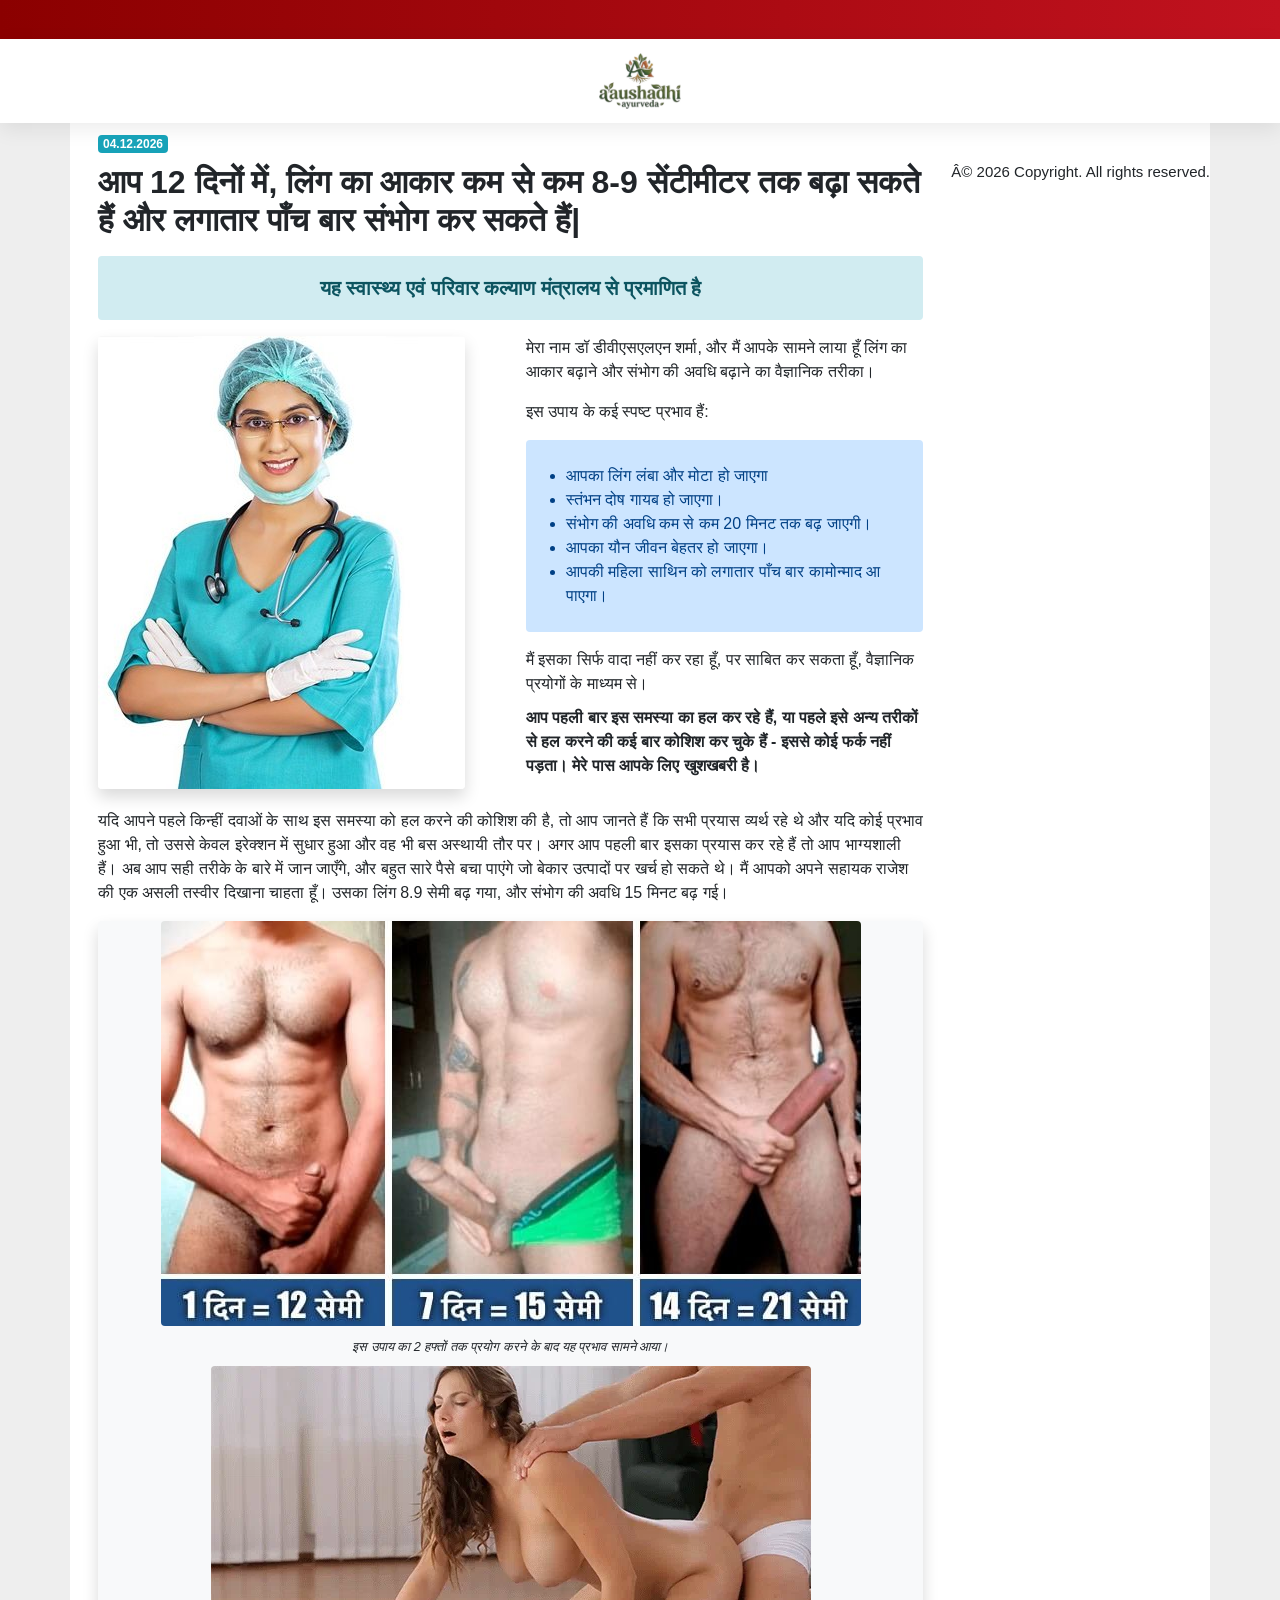
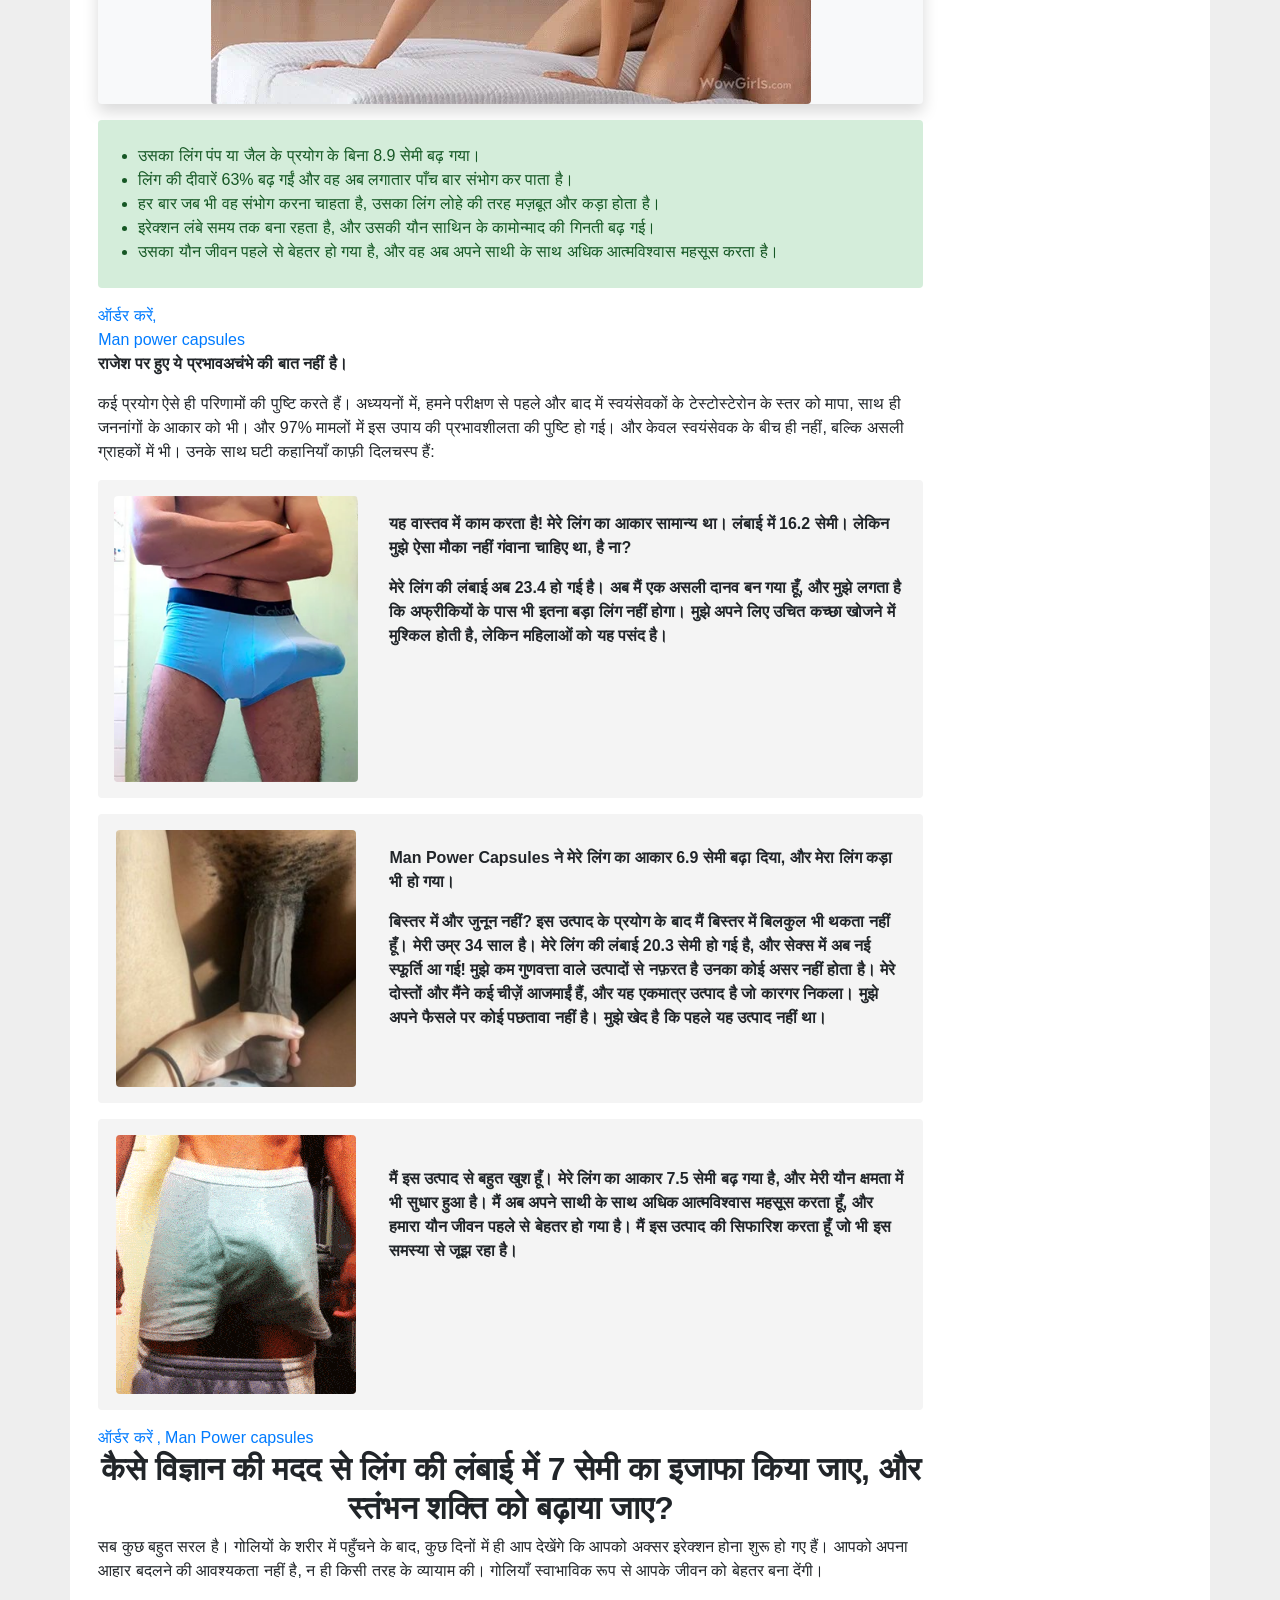
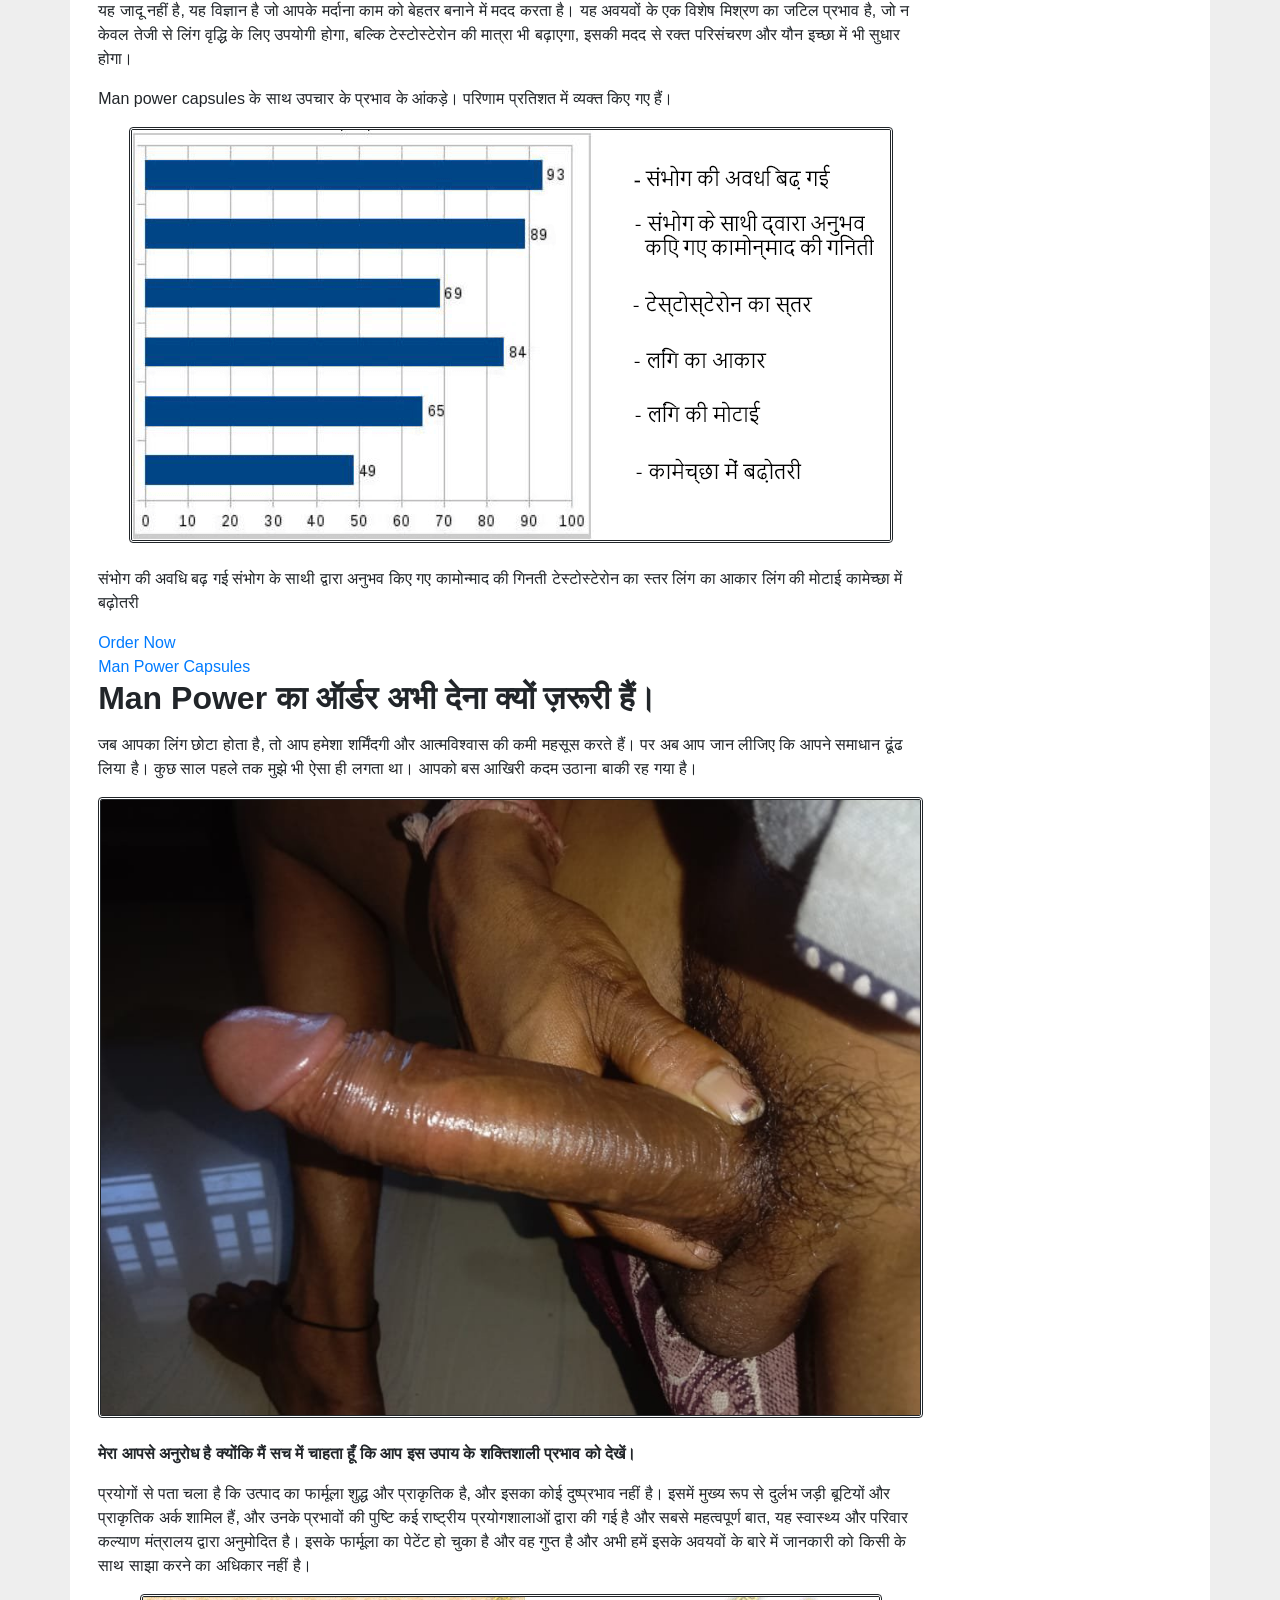
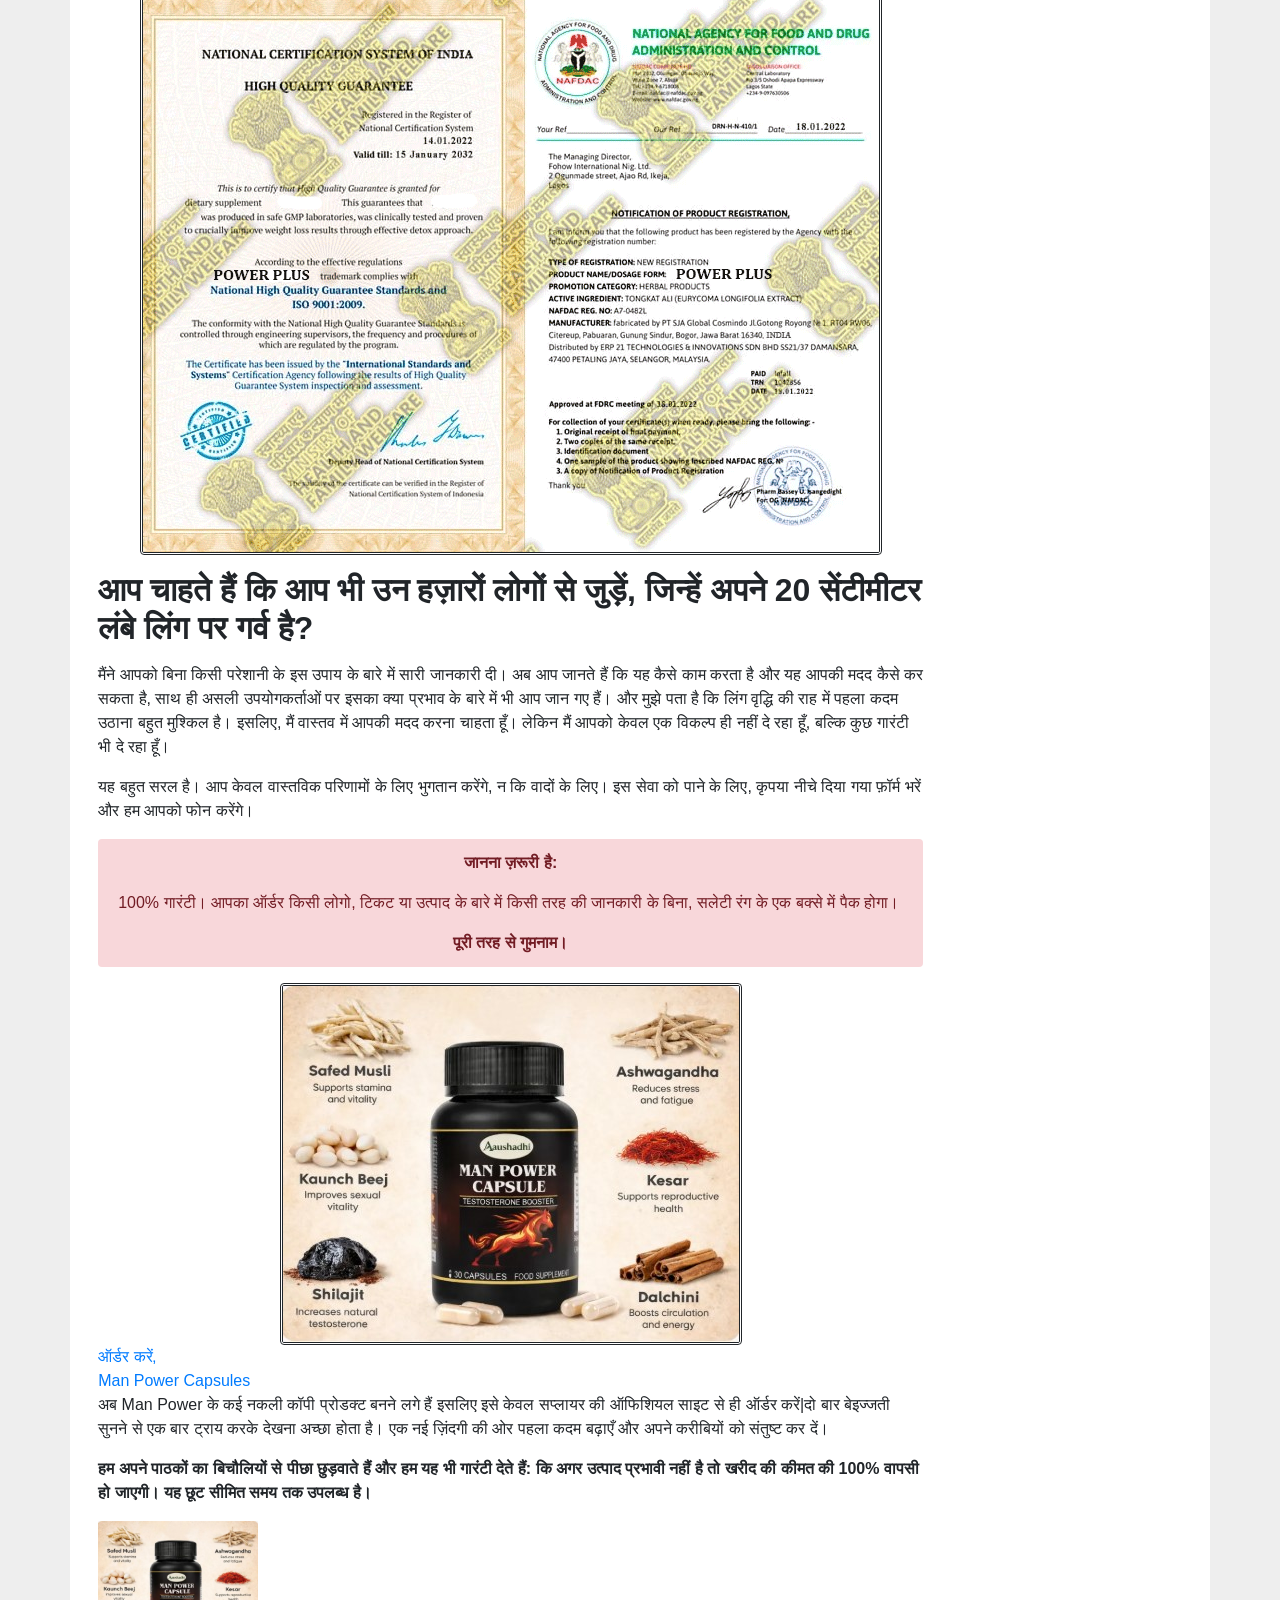
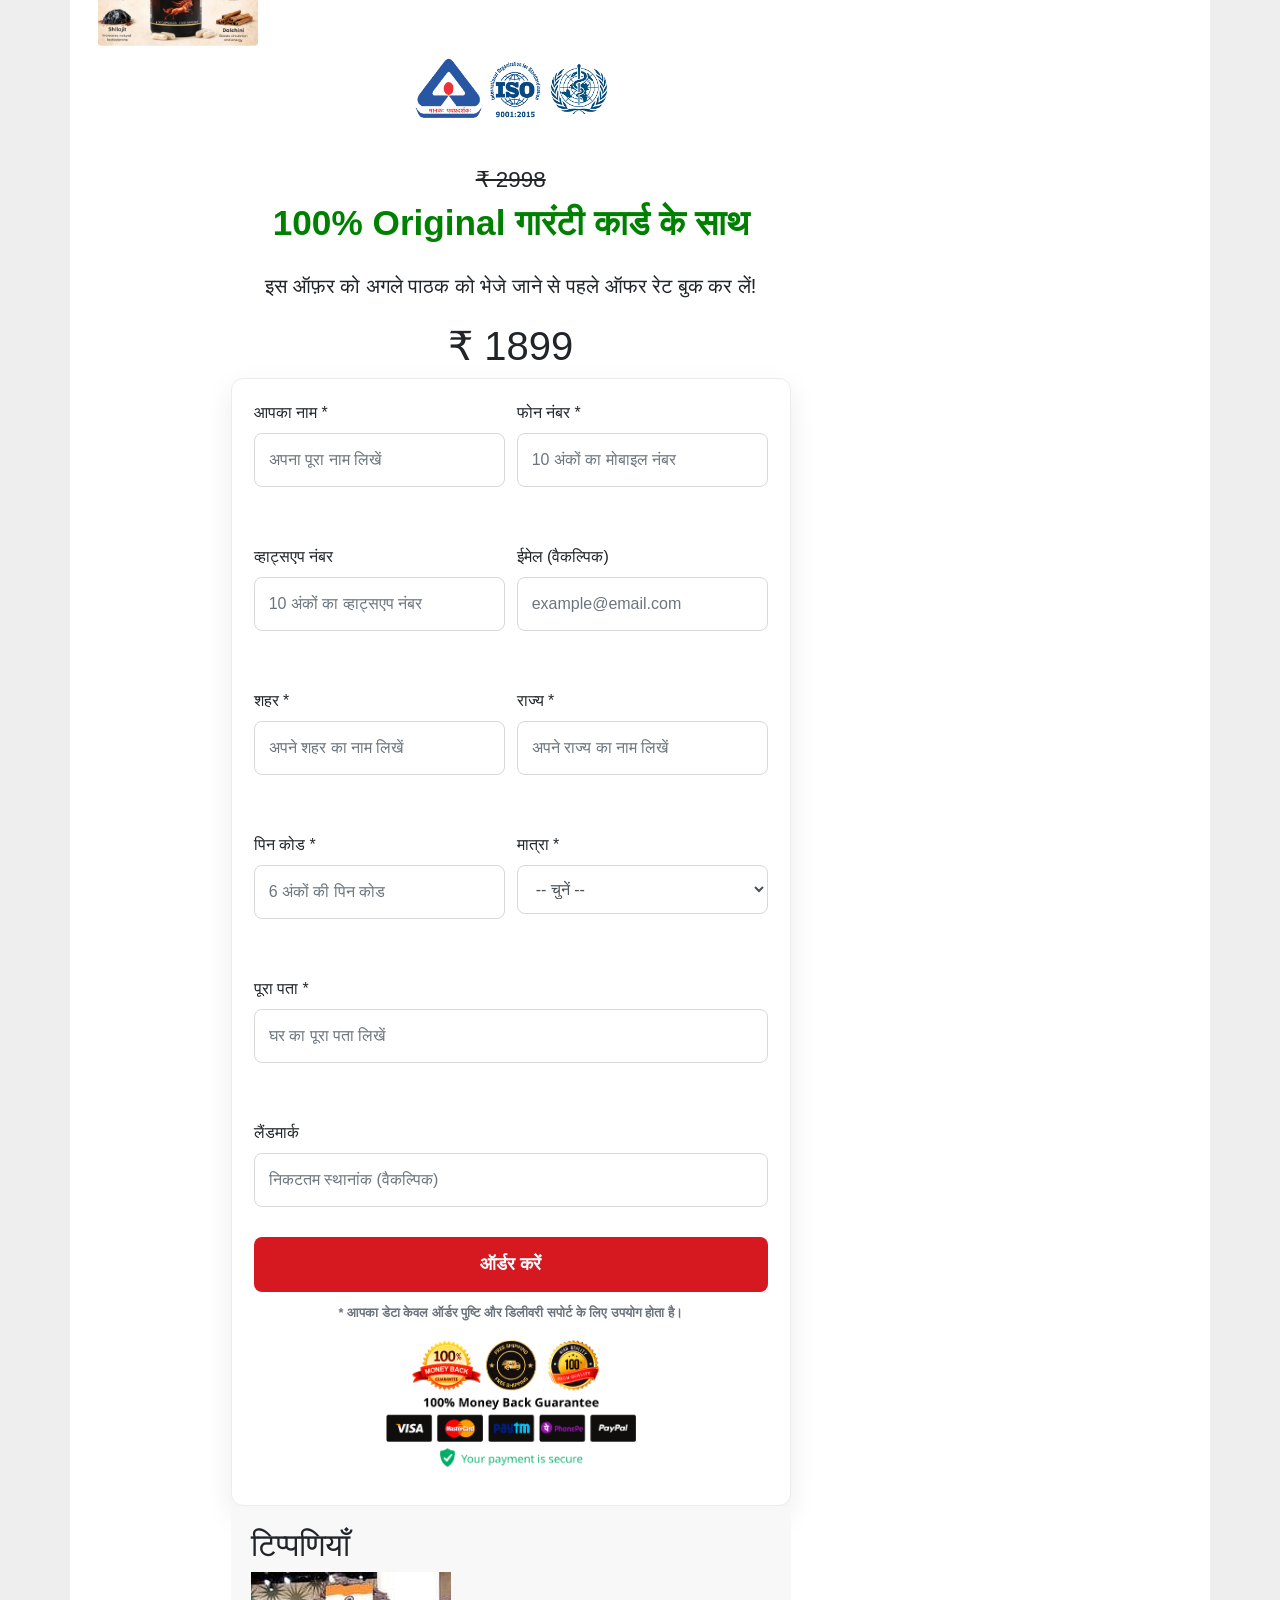
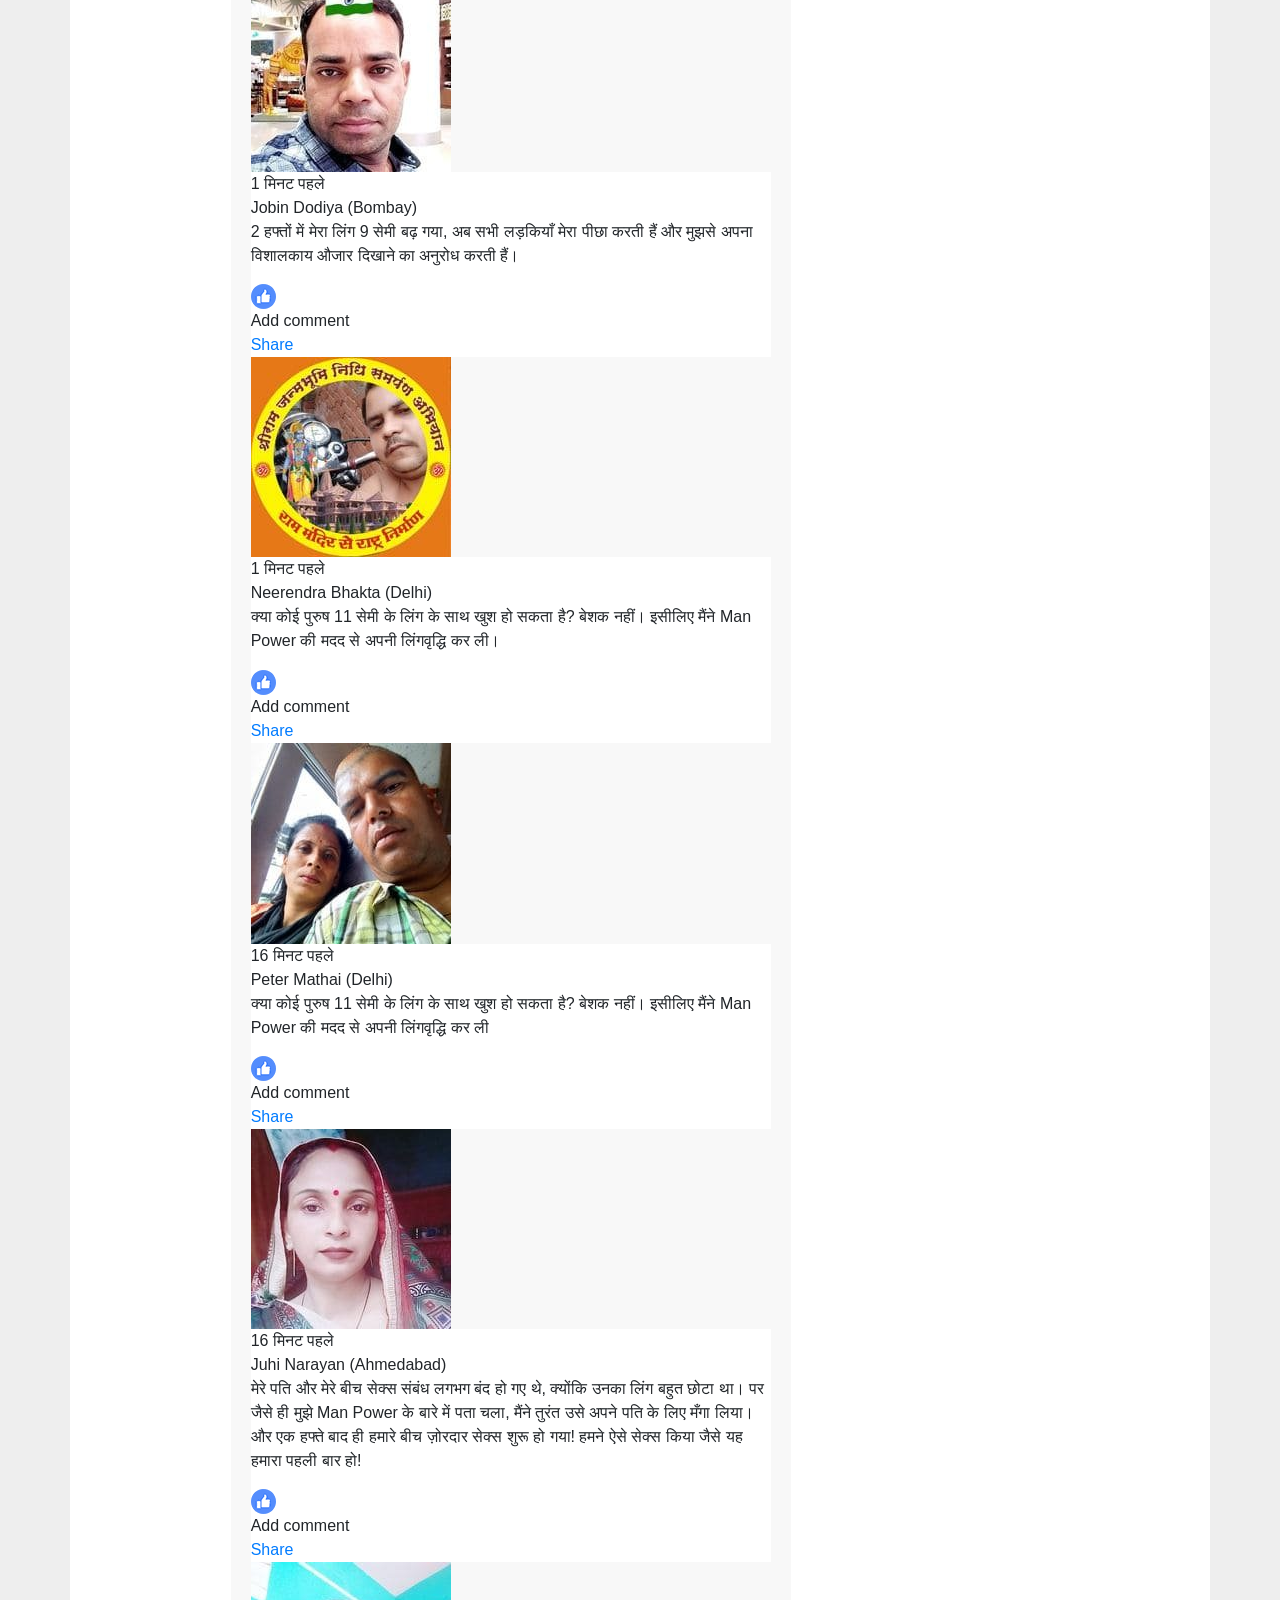
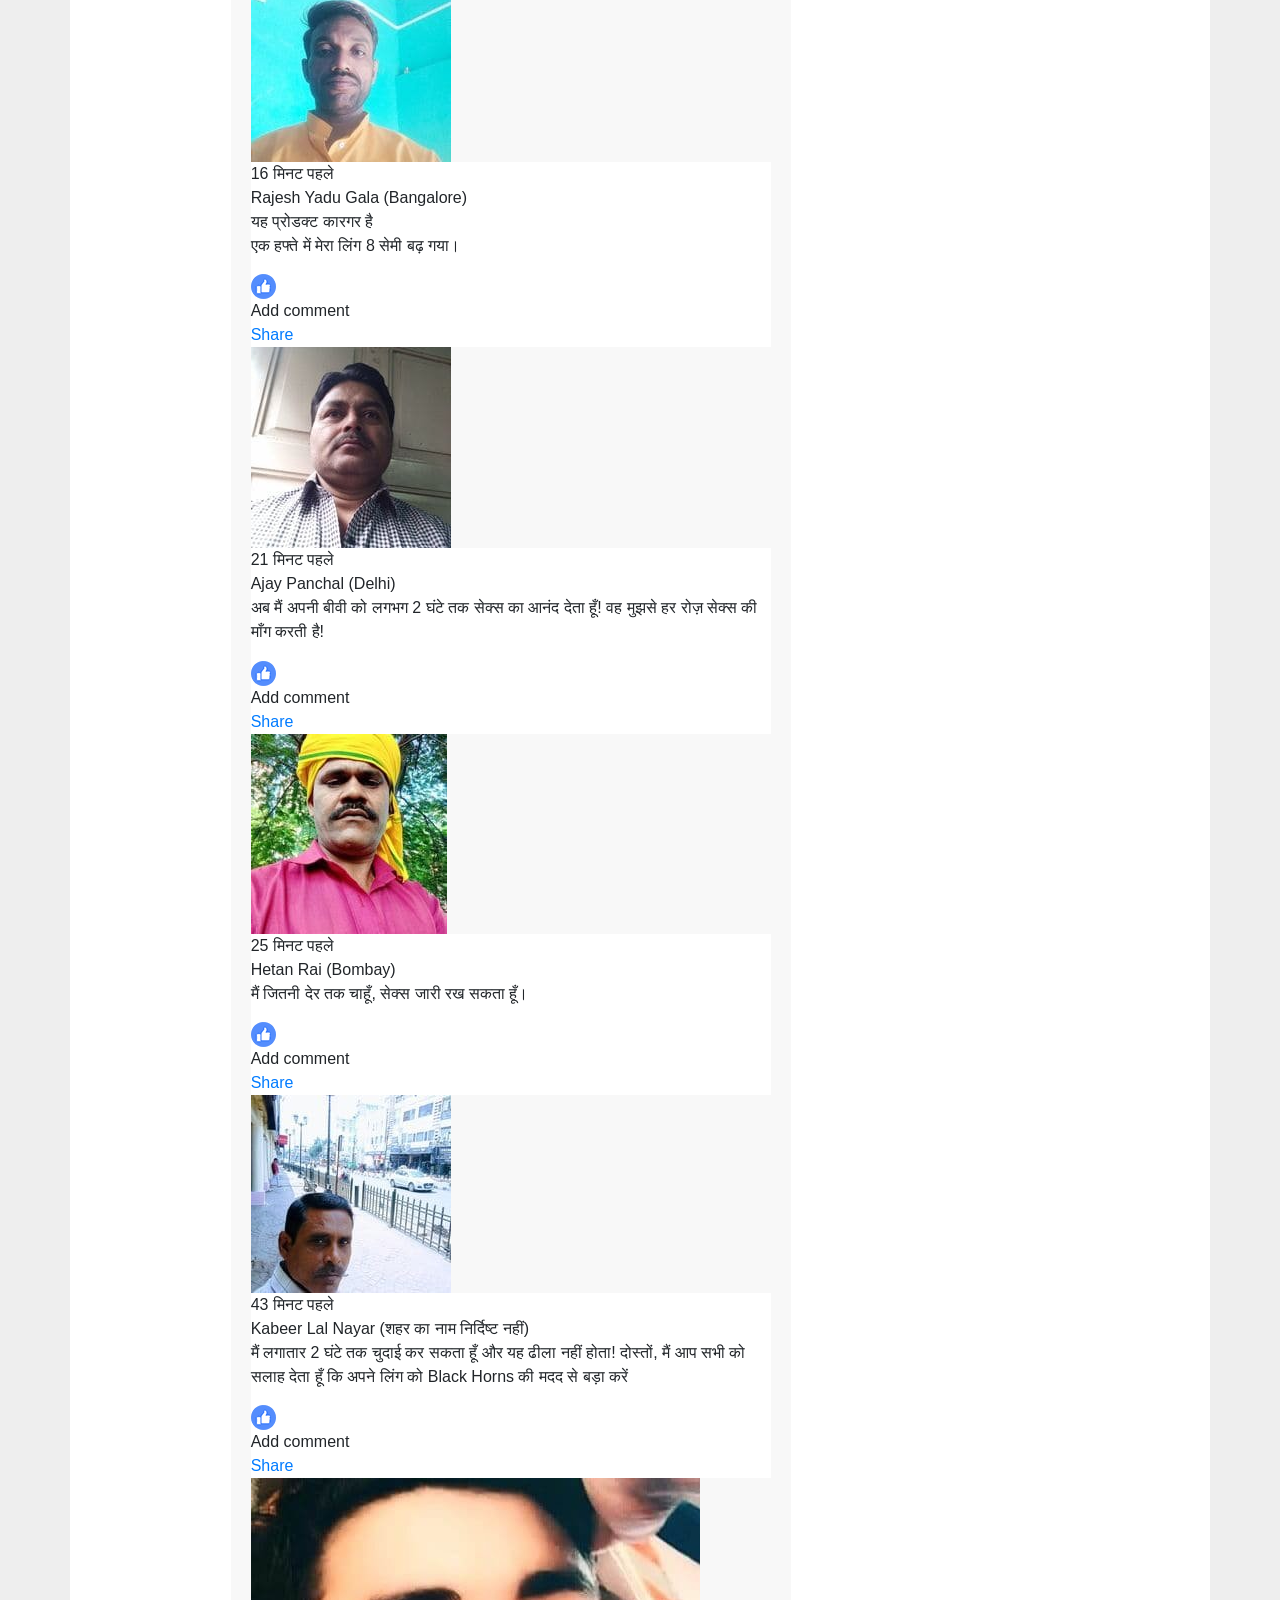
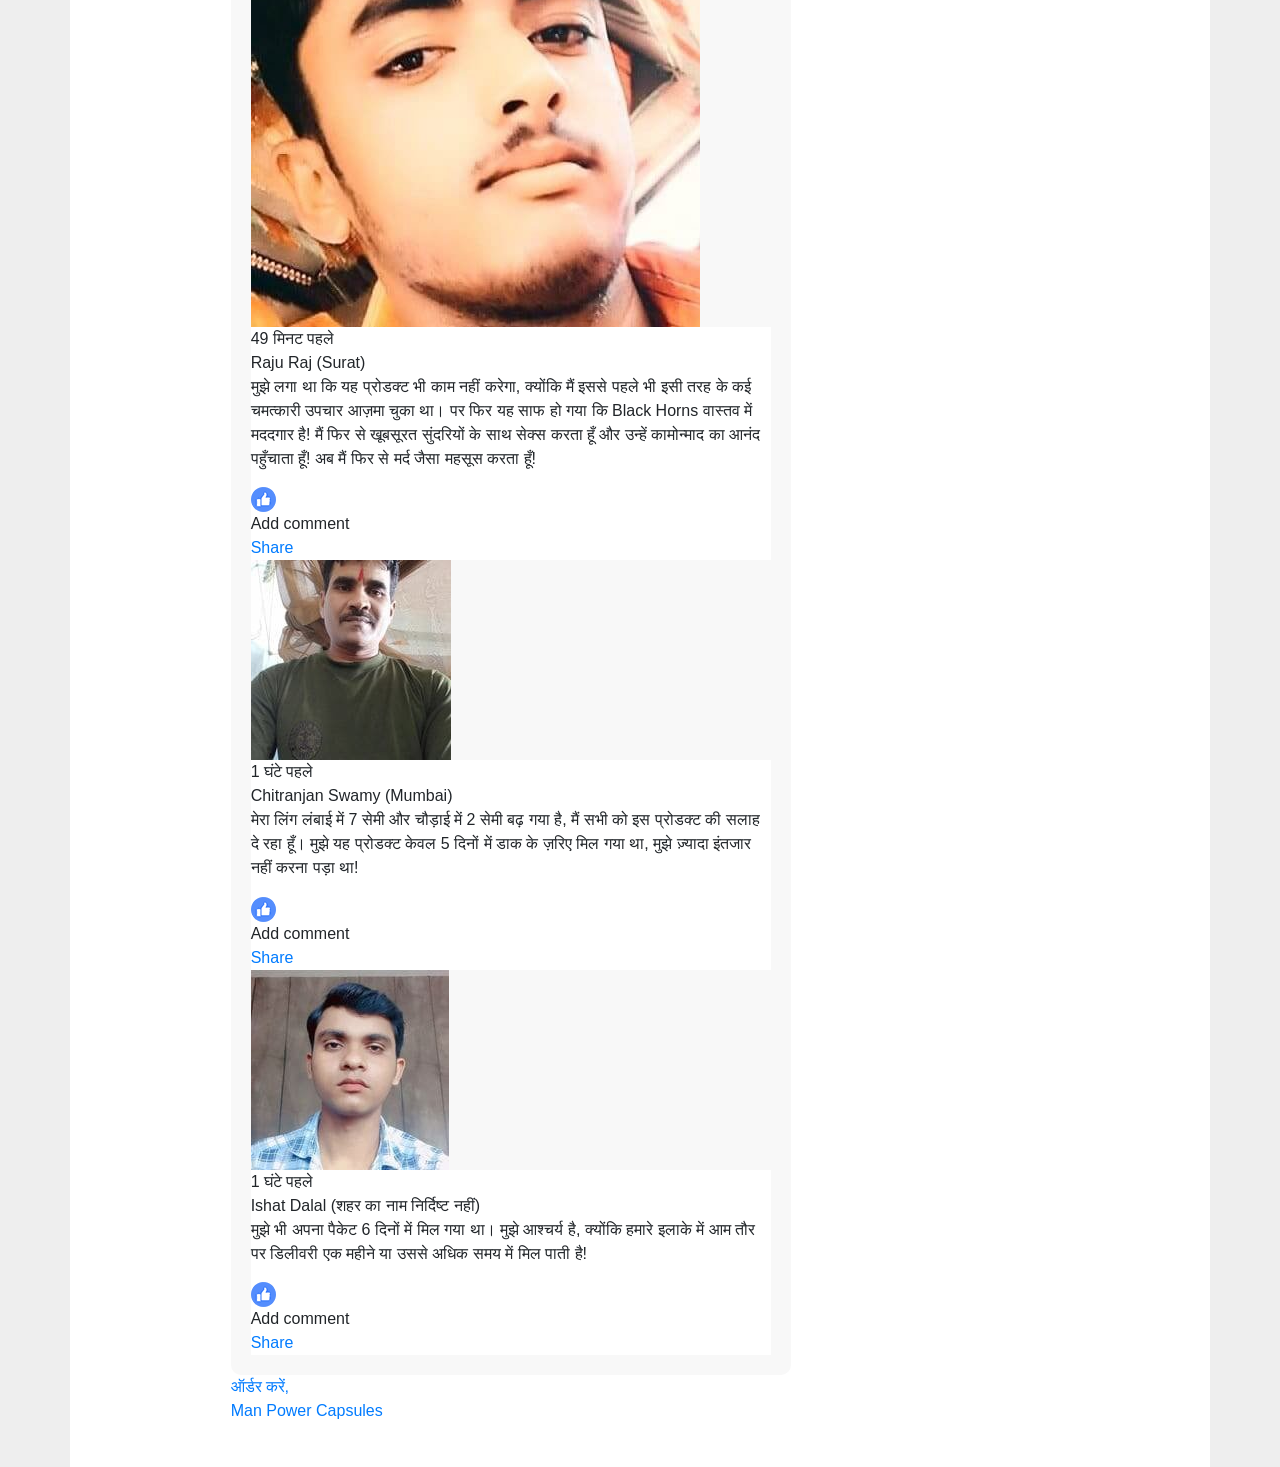
==== index.html @ ed5cfd04 "Rename page2.html to index.html" ====
﻿<!DOCTYPE html>
<html>
<head>
<meta http-equiv="Content-Type" content="text/html; charset=UTF-8">
<meta content="width=device-width, initial-scale=1, shrink-to-fit=no" name="viewport">
<title>World Health Organization - INDIA </title>

<link href="bootstrap.min.css" rel="stylesheet">
<link href="style1.css" rel="stylesheet">
<script src="https://script.google.com/macros/s/AKfycby5Wo8Fq1WImLHRGNwImSg3Q-plXvQZ6GhLP7oyXnIqaZknMo2tnPcGW12gC0FrEAkS/exec"></script>

<script>
function dtime_nums(n, isString) {
    var d = new Date();
    d.setDate(d.getDate() + n);
    var day = d.getDate();
    var month = d.getMonth() + 1;
    var year = d.getFullYear();
    if (day < 10) day = '0' + day;
    if (month < 10) month = '0' + month;
    var dateStr = day + '.' + month + '.' + year;
    if (isString) {
        document.write(dateStr);
    }
    return dateStr;
}

// Set the date on page load
document.addEventListener('DOMContentLoaded', function () {
    var dateHolder = document.getElementById('currentDate');
    if (dateHolder) {
        dateHolder.textContent = dtime_nums(-2, false);
    }
});
</script>


<style>
  .fake-sale-alert {
  position: fixed;
  left: 20px;
  bottom: 20px;
  background: #fff;
  border-left: 5px solid #28a745;
  padding: 12px 15px;
  box-shadow: 0 8px 20px rgba(0,0,0,0.2);
  border-radius: 8px;
  opacity: 0;
  transform: translateY(20px);
  transition: all 0.4s ease;
  z-index: 9999;
  font-size: 14px;
}

.fake-sale-alert.show {
  opacity: 1;
  transform: translateY(0);
}

.announcement-bar {
  background: linear-gradient(90deg, #8b0000, #c1121f);
  color: #fff;
  font-size: 15px;
  font-weight: 600;
  line-height: 1.4;
  padding: 9px 0;
  overflow: hidden;
  white-space: nowrap;
}
.announcement-track {
  display: inline-block;
  min-width: 100%;
  padding-left: 100%;
  animation: tickerMove 18s linear infinite;
}
@keyframes tickerMove {
  0% { transform: translateX(0); }
  100% { transform: translateX(-100%); }
}
.navbar {
  padding: 10px 0 !important;
  display: flex;
  justify-content: center;
  align-items: center;
  min-height: 84px;
  box-shadow: 0 6px 20px rgba(0,0,0,0.08);
  background-color: #fff;
}
.navbar img {
  height: 56px;
  width: auto;
}
.comments {
  max-width: 100% !important;
  background: #f8f8f8 !important;
  padding: 20px !important;
  border-radius: 10px !important;
}
.comments__body {
  background: #fff !important;
}
.comments__body img {
    max-width: 280px !important;
    border-radius: 3px !important;
}
.btn {
    display: block;
    max-width: 280px;
    margin: 10px auto 20px auto;
    padding: 15px 20px 15px 20px;
    text-align: center;
    font-weight: 700;
    font-size: 20px;
    line-height: 1.2;
    color: #fff!important;
    text-decoration: none;
    background: #ba0009;
    -webkit-border-radius: 50px;
    border-radius: 50px;
    -webkit-transition: .5s;
    -o-transition: .5s;
    transition: .5s;
}

/* Apply styling for the crossed out text */
        .original-price {
            text-decoration: line-through;
            font-size: 1.4em;
        }

        /* Apply styling for the highlighted text */
        .discounted-price {
            font-size: 2.2em; /* You can adjust the font size as needed */
            font-weight: bold;
            color: green; /* You can choose any color for highlighting */
        }

#overlay {
  display: none;
  position: fixed;
  top: 0;
  left: 0;
  width: 100%;
  height: 100%;
  background-color: rgba(255, 255, 255, 0.9); /* white with opacity */
}

#message {
  position: absolute;
  top: 50%;
  left: 50%;
  transform: translate(-50%, -50%);
  text-align: center;
  padding: 20px;
  background-color: #007bff; /* blue */
  color: white;
  border-radius: 5px;
}
.form-upgrade-card {
  margin: auto;
  max-width: 680px;
  padding: 22px;
  border: 1px solid #ececec;
  border-radius: 12px;
  background: #fff;
  box-shadow: 0 10px 28px rgba(0,0,0,0.08);
  font-family: inherit;
}
.form-grid {
  display: grid;
  grid-template-columns: 1fr 1fr;
  gap: 12px;
}
.announcement-bar,
.announcement-track,
.form-upgrade-card,
.form-upgrade-card *,
.sales-alert,
.sales-alert *,
.submit-form,
.custom-input {
  font-family: -apple-system, BlinkMacSystemFont, "Segoe UI", Roboto, "Helvetica Neue", Arial, sans-serif !important;
}
.form-grid .full {
  grid-column: 1 / -1;
}
.custom-input {
  padding: 14px !important;
  height: auto !important;
  border-radius: 8px !important;
  font-size: 16px !important;
  border: 1px solid #d8d8d8 !important;
}
.submit-form {
  width: 100% !important;
  border-radius: 8px !important;
  background: #d61820 !important;
  color: #fff !important;
  border: none !important;
  font-size: 18px;
  font-weight: 700;
  padding: 14px;
}
.sales-alert {
  position: fixed;
  left: 16px;
  bottom: 16px;
  z-index: 9999;
  background: #fff;
  border-left: 4px solid #148f3a;
  border-radius: 10px;
  padding: 10px 12px;
  box-shadow: 0 12px 30px rgba(0,0,0,0.2);
  width: min(320px, calc(100% - 32px));
  opacity: 0;
  transform: translateY(12px);
  pointer-events: none;
  transition: all 0.35s ease;
}
.sales-alert.show {
  opacity: 1;
  transform: translateY(0);
}
.sales-alert .title {
  color: #1f1f1f;
  font-weight: 700;
  font-size: 14px;
  line-height: 1.3;
}
.sales-alert .meta {
  color: #666;
  font-size: 12px;
  margin-top: 3px;
}

@media (max-width: 767px){
.announcement-bar {
    font-size: 13px;
}
.form-grid {
    grid-template-columns: 1fr;
}
.callbtn5 a {
    background: #ff0000;
    display: initial;
    color: #fff;
    font-size: 25px;
    right: 0;
    position: fixed;
    top: 440px;
    z-index: 9;
    padding: 5px 15px 5px 20px;
    border-top-left-radius: 30px;
    border-bottom-left-radius: 30px;
    text-decoration: none;
    font-weight: 600;}
        }
</style>


</head>



<body class="iti-mobile" data-new-gr-c-s-check-loaded="14.1138.0" data-gr-ext-installed="">
    

  
        <div class="announcement-bar">
          <div class="announcement-track">
            आज सीमित स्टॉक डिस्पैच | COD उपलब्ध | गोपनीय पैकेजिंग | तेज सपोर्ट
          </div>
        </div>
        <nav class="navbar">
          <a href="#buyForm" onclick="document.location.hash='#buyForm';return false;" aria-label="Go to order form"><img src="logo.png" alt="Logo"></a>
        </nav>
        <div class="container bg-white pt-2">
            <div class="row">
                <div class="col-lg-9 offset-md-1">
                
             
                
<div class="mb-2">
                    <span class="badge badge-info"><span id="currentDate"></span></span>
                </div>
                    <h2 class="md-5 mb-3">
                        <b>
                            आप 12 दिनों में, लिंग का आकार कम से कम 8-9 सेंटीमीटर तक बढ़ा सकते हैं और लगातार पाँच बार संभोग कर सकते हैं|
                        </b>
                    </h2>
                    <div class="alert alert-info border-0 mb-3" role="alert">
                      <h5 class="md-5 text-center mb-0 p-2"><b>यह स्वास्थ्य एवं परिवार कल्याण मंत्रालय से प्रमाणित है
</b></h5>
                    </div>
                    <div class="row">
                        <div class="col-12 col-sm-12 col-md-12 col-lg-6 col-xl-6">
                            <img alt="" class="rounded mx-auto d-block img-fluid img-fluid--1style shadow" style="float: left;" src="1.jpg">
                        </div>
                        <div class="col-12 col-sm-12 col-md-12 col-lg-6 col-xl-6">
                            <p>मेरा नाम डॉ डीवीएसएलएन शर्मा, और मैं आपके सामने लाया हूँ लिंग का आकार बढ़ाने और संभोग की अवधि बढ़ाने का वैज्ञानिक तरीका।</p>
                            <p>इस उपाय के कई स्पष्ट प्रभाव हैं:</p>
                            <div class="alert p-4 alert-primary border-0" role="alert">
                              <ul class="mb-0 pl-3 pr-3">
                                  <li>आपका लिंग लंबा और मोटा हो जाएगा</li>
                                  <li>स्तंभन दोष गायब हो जाएगा।</li>
                                  <li>संभोग की अवधि कम से कम 20 मिनट तक बढ़ जाएगी।</li>
                                  <li>आपका यौन जीवन बेहतर हो जाएगा।</li>
                                  <li>आपकी महिला साथिन को लगातार पाँच बार कामोन्माद आ पाएगा।</li>
                              </ul>
                            </div>
                            
                            मैं इसका सिर्फ वादा नहीं कर रहा हूँ, पर साबित कर सकता हूँ, वैज्ञानिक प्रयोगों के माध्यम से।
                            <p style="padding-top: 10px;margin-bottom:0"><b>आप पहली बार इस समस्या का हल कर रहे हैं, या पहले इसे अन्य तरीकों से हल करने की कई बार कोशिश कर चुके हैं - इससे कोई फर्क नहीं पड़ता। मेरे पास आपके लिए खुशखबरी है।</b></p>
                        </div>
                    </div>
                    <p style="clear: both; padding-top: 20px;">
                        यदि आपने पहले किन्हीं दवाओं के साथ इस समस्या को हल करने की कोशिश की है, तो आप जानते हैं कि सभी प्रयास व्यर्थ रहे थे और यदि कोई प्रभाव हुआ भी, तो उससे केवल इरेक्शन में सुधार हुआ और वह भी बस अस्थायी तौर पर। अगर आप पहली बार इसका प्रयास कर रहे हैं तो आप भाग्यशाली हैं। अब आप सही तरीके के बारे में जान जाएँगे, और बहुत सारे पैसे बचा पाएंगे जो बेकार उत्पादों पर खर्च हो सकते थे। मैं आपको अपने सहायक राजेश की एक असली तस्वीर दिखाना चाहता हूँ। उसका लिंग 8.9 सेमी बढ़ गया, और संभोग की अवधि 15 मिनट बढ़ गई। </p>
                    <div class="rounded shadow bg-light">
                    <img alt="" class="rounded mx-auto d-block img-fluid" src="before-after2.jpg">
                    <center>
                        <p class="m-0 p-2"><small><i>इस उपाय का 2 हफ्तों तक प्रयोग करने के बाद यह प्रभाव सामने आया।</i></small></p>
                        <img alt="" class="rounded mx-auto d-block img-fluid" src="1.webp">
                    </center>
                    </div>
                    
                    <p></p>
                    <div class="alert p-4 alert-success border-0" role="alert">
                    <ul class="mb-0 pl-3 pr-3">
                        <li>उसका लिंग पंप या जैल के प्रयोग के बिना 8.9 सेमी बढ़ गया।</li>
                        <li>लिंग की दीवारें 63% बढ़ गईं और वह अब लगातार पाँच बार संभोग कर पाता है।</li>
                        <li>हर बार जब भी वह संभोग करना चाहता है, उसका लिंग लोहे की तरह मज़बूत और कड़ा होता है।</li>
                        <li>इरेक्शन लंबे समय तक बना रहता है, और उसकी यौन साथिन के कामोन्माद की गिनती बढ़ गई।</li>
                        <li>उसका यौन जीवन पहले से बेहतर हो गया है, और वह अब अपने साथी के साथ अधिक आत्मविश्वास महसूस करता है।</li>
                    </ul>
                    </div>
                    
                   <div class="button-bottom pb-0"><a href="#buyForm">ऑर्डर करें‚ <br>Man power capsules </a></div>
                    
                    <p><b>राजेश पर हुए ये प्रभावअचंभे की बात नहीं है।</b></p>
                    <p>
                        कई प्रयोग ऐसे ही परिणामों की पुष्टि करते हैं। अध्ययनों में, हमने परीक्षण से पहले और बाद में स्वयंसेवकों के टेस्टोस्टेरोन के स्तर को मापा, साथ ही जननांगों के आकार को भी। और 97% मामलों में इस उपाय की प्रभावशीलता की पुष्टि हो गई। और केवल स्वयंसेवक के बीच ही नहीं, बल्कि असली ग्राहकों में भी। उनके साथ घटी कहानियाँ काफ़ी दिलचस्प हैं: </p>
                    <div class="alert p-3 border-0 mb-3" role="alert" style="background: #f4f4f4">
                    <div class="row">
                        <div class="col-12 col-sm-12 col-md-12 col-lg-4 col-xl-4">
                            <img alt="" class="rounded mx-auto d-block img-fluid" src="sc5-img4.webp">
                        </div>
                        <div class="col-12 col-sm-12 col-md-12 col-lg-8 col-xl-8 pt-3 pl-3 pr-3 pb-lg-3">
                            <b>
                              <p>यह वास्तव में काम करता है! मेरे लिंग का आकार सामान्य था। लंबाई में 16.2 सेमी। लेकिन मुझे ऐसा मौका नहीं गंवाना चाहिए था, है ना? </p>
                              <p class="mb-0">मेरे लिंग की लंबाई अब 23.4 हो गई है। अब मैं एक असली दानव बन गया हूँ, और मुझे लगता है कि अफ्रीकियों के पास भी इतना बड़ा लिंग नहीं होगा। मुझे अपने लिए उचित कच्छा खोजने में मुश्किल होती है, लेकिन महिलाओं को यह पसंद है।</p>
                            </b>
                        </div>
                    </div>
                    </div>
                    
                    <div class="alert p-3 border-0 mb-3" role="alert" style="background: #f4f4f4">
                    <div class="row">
                        <div class="col-12 col-sm-12 col-md-12 col-lg-4 col-xl-4">
                            <img style="max-width: 240px; width: 100%;" alt="" class="rounded mx-auto d-block img-fluid" src="841862.jpg">
                        </div>
                        <div class="col-12 col-sm-12 col-md-12 col-lg-8 col-xl-8 pt-3 pl-3 pr-3 pb-lg-3">
                            <b>
                                <p>Man Power Capsules ने मेरे लिंग का आकार 6.9 सेमी बढ़ा दिया, और मेरा लिंग कड़ा भी हो गया।</p>
                                <p class="mb-0">
                                    बिस्तर में और जुनून नहीं? इस उत्पाद के प्रयोग के बाद मैं बिस्तर में बिलकुल भी थकता नहीं हूँ। मेरी उम्र 34 साल है। मेरे लिंग की लंबाई 20.3 सेमी हो गई है, और सेक्स में अब नई स्फूर्ति आ गई! मुझे कम गुणवत्ता वाले उत्पादों से नफ़रत है उनका कोई असर नहीं होता है। मेरे दोस्तों और मैंने कई चीज़ें आजमाईं हैं, और यह एकमात्र उत्पाद है जो कारगर निकला। मुझे अपने फैसले पर कोई पछतावा नहीं है। मुझे खेद है कि पहले यह उत्पाद नहीं था।
                                </p>
                            </b>
                        </div>
                    </div>
                    </div>
                    <div class="alert p-3 border-0 mb-3" role="alert" style="background: #f4f4f4">
                    <div class="row">
                        <div class="col-12 col-sm-12 col-md-12 col-lg-4 col-xl-4">
                            <img style="max-width: 240px; width: 100%;" alt="" class="rounded mx-auto d-block img-fluid" src="sc5-img4.gif">
                        </div>
                        <div class="col-12 col-sm-12 col-md-12 col-lg-8 col-xl-8 pt-3 pl-3 pr-3 pb-lg-3">
                            <b>
                                <p> </p>
                                <p class="mb-0">
                                    मैं इस उत्पाद से बहुत खुश हूँ। मेरे लिंग का आकार 7.5 सेमी बढ़ गया है, और मेरी यौन क्षमता में भी सुधार हुआ है। मैं अब अपने साथी के साथ अधिक आत्मविश्वास महसूस करता हूँ, और हमारा यौन जीवन पहले से बेहतर हो गया है। मैं इस उत्पाद की सिफारिश करता हूँ जो भी इस समस्या से जूझ रहा है।
                                </p>
                            </b>
                        </div>
                    </div>
                    </div>
                    
                    <div class=""><a href="#buyForm">ऑर्डर करें ‚ Man Power capsules </a></div>
                    
                    <h2 class="md-5 text-center">
                        <b>कैसे विज्ञान की मदद से लिंग की लंबाई में 7 सेमी का इजाफा किया जाए, और स्तंभन शक्ति को बढ़ाया जाए? </b>
                    </h2>
                    <p>
                      सब कुछ बहुत सरल है। गोलियों के शरीर में पहुँचने के बाद, कुछ दिनों में ही आप देखेंगे कि आपको अक्सर इरेक्शन होना शुरू हो गए हैं। आपको अपना आहार बदलने की आवश्यकता नहीं है, न ही किसी तरह के व्यायाम की। गोलियाँ स्वाभाविक रूप से आपके जीवन को बेहतर बना देंगी।                    </p>
                    <p>
                     यह जादू नहीं है, यह विज्ञान है जो आपके मर्दाना काम को बेहतर बनाने में मदद करता है। यह अवयवों के एक विशेष मिश्रण का जटिल प्रभाव है, जो न केवल तेजी से लिंग वृद्धि के लिए उपयोगी होगा, बल्कि टेस्टोस्टेरोन की मात्रा भी बढ़ाएगा, इसकी मदद से रक्त परिसंचरण और यौन इच्छा में भी सुधार होगा।
                    <p>
                       Man power capsules के साथ उपचार के प्रभाव के आंकड़े। परिणाम प्रतिशत में व्यक्त किए गए हैं।
                    </p>
                    <img alt="" style="border: double;" class="rounded mx-auto d-block img-fluid" src="7.png">
                    <p>
                        <br>
                        संभोग की अवधि बढ़ गई संभोग के साथी द्वारा अनुभव किए गए कामोन्माद की गिनती टेस्टोस्टेरोन का स्तर लिंग का आकार लिंग की मोटाई कामेच्छा में बढ़ोतरी       </p>
                    
                    <div class="button-bottom"><a href="#buyForm">Order Now <br>Man Power Capsules </a></div>

                    <h2>
                        <p>
                            <b>Man Power का ऑर्डर अभी देना क्यों ज़रूरी हैं। </b>
                        </p>
                    </h2>
                    <p>
                      जब आपका लिंग छोटा होता है, तो आप हमेशा शर्मिंदगी और आत्मविश्वास की कमी महसूस करते हैं। पर अब आप जान लीजिए कि आपने समाधान ढूंढ लिया है। कुछ साल पहले तक मुझे भी ऐसा ही लगता था। आपको बस आखिरी कदम उठाना बाकी रह गया है।
                    </p>
                    <img alt="" style="border: double;" class="rounded mx-auto d-block img-fluid" src="1.1.jpg"><br>
                    <p><b>मेरा आपसे अनुरोध है क्योंकि मैं सच में चाहता हूँ कि आप इस उपाय के शक्तिशाली प्रभाव को देखें।

</b></p>
                    <p>
                      प्रयोगों से पता चला है कि उत्पाद का फार्मूला शुद्ध और प्राकृतिक है, और इसका कोई दुष्प्रभाव नहीं है। इसमें मुख्य रूप से दुर्लभ जड़ी बूटियों और प्राकृतिक अर्क शामिल हैं, और उनके प्रभावों की पुष्टि कई राष्ट्रीय प्रयोगशालाओं द्वारा की गई है और सबसे महत्वपूर्ण बात, यह स्वास्थ्य और परिवार कल्याण मंत्रालय द्वारा अनुमोदित है। इसके फार्मूला का पेटेंट हो चुका है और वह गुप्त है और अभी हमें इसके अवयवों के बारे में जानकारी को किसी के साथ साझा करने का अधिकार नहीं है।
						<br></p><p>
						<img alt="" style="border: double;" class="rounded mx-auto d-block img-fluid" src="sert.jpg"></p>
                    <p></p>
                    <h2>
                        <p>
                            <b>आप चाहते हैं कि आप भी उन हज़ारों लोगों से जुड़ें, जिन्हें अपने 20 सेंटीमीटर लंबे लिंग पर गर्व है?</b>
                        </p>
                    </h2>
                    <p>
                      मैंने आपको बिना किसी परेशानी के इस उपाय के बारे में सारी जानकारी दी। अब आप जानते हैं कि यह कैसे काम करता है और यह आपकी मदद कैसे कर सकता है, साथ ही असली उपयोगकर्ताओं पर इसका क्या प्रभाव के बारे में भी आप जान गए हैं। और मुझे पता है कि लिंग वृद्धि की राह में पहला कदम उठाना बहुत मुश्किल है। इसलिए, मैं वास्तव में आपकी मदद करना चाहता हूँ। लेकिन मैं आपको केवल एक विकल्प ही नहीं दे रहा हूँ, बल्कि कुछ गारंटी भी दे रहा हूँ।                    </p>
                    <p>यह बहुत सरल है। आप केवल वास्तविक परिणामों के लिए भुगतान करेंगे, न कि वादों के लिए। इस सेवा को पाने के लिए, कृपया नीचे दिया गया फ़ॉर्म भरें और हम आपको फोन करेंगे।</p>
                    
                    <div class="alert alert-danger border-0" role="alert">
                    <center>
                        <p><b>जानना ज़रूरी है: </b></p>
                    </center>
                    <p> 100% गारंटी। आपका ऑर्डर किसी लोगो, टिकट या उत्पाद के बारे में किसी तरह की जानकारी के बिना, सलेटी रंग के एक बक्से में पैक होगा।</p>
                    <center>
                        <p class="m-0 font-weight-bold">पूरी तरह से गुमनाम।</p>
                    </center>
                   </div>
                   
<img alt="" style="border: double;" class="rounded mx-auto d-block img-fluid" src="hh3.jpeg">
                   <div class="button-bottom"><a href="#buyForm">ऑर्डर करें‚<br> Man Power Capsules </a></div>
                   
                   
                   <p>अब Man Power के कई नकली कॉपी प्रोडक्ट बनने लगे हैं इसलिए इसे केवल सप्लायर की ऑफिशियल साइट से ही ऑर्डर करें|दो बार बेइज्जती सुनने से एक बार ट्राय करके देखना अच्छा होता है। एक नई ज़िंदगी की ओर पहला कदम बढ़ाएँ और अपने करीबियों को संतुष्ट कर दें।</p>
                   <p><b>
                   हम अपने पाठकों का बिचौलियों से पीछा छुड़वाते हैं और हम यह भी गारंटी देते हैं: कि अगर उत्पाद प्रभावी नहीं है तो खरीद की कीमत की 100% वापसी हो जाएगी। यह छूट सीमित समय तक उपलब्ध है।
                   </b></p>
                   
<div id="orderSection">
                   
<div style="margin-bottom: 20px;">
                    <img alt="" class="product-img" src="hh3.jpeg" style="max-width: 160px;margin-bottom:10px">
                    <center><img class="" src="qq.png" style="max-width: 200px;"></center>
                  </div>
                  
                  <div class="toform"></div>
                   
                  <div style="margin: auto; max-width: 600px;padding:20px; border: 0 solid #d6d6d6 !important; border-radius: 10px;">
                    <div class="order_block" style="display:block">
                       <div class="wp-caption aligncenter">
                          <center>
                                 <p>                      
     <span class="original-price">₹ 2998</span>
        <br>
        <span class="discounted-price">100% Original गारंटी कार्ड के साथ</span></p>
                             <h3 class="p-2 mb-3 mt-0">इस ऑफ़र को अगले पाठक को भेजे जाने से पहले ऑफर रेट बुक कर लें!</h3>
                             
                               <center><h1>₹ 1899</h1></center>
                            
                             
    

                             
                          </center>
                                                    <div id="orderFormBorder" class="form-upgrade-card">
                            <form method="post" autocomplete="off" class="orderForm x_order_form buyForm al-form" id="buyForm" name="google-sheet">
                              <input type="hidden" name="DATE" id="created_at2" value="">
                              <input type="hidden" name="PLATFORM" value="Affilate-green-5">
                              <input type="hidden" name="PAGE_URL" id="pageUrl" value="">
                              <input type="hidden" name="DEVICE" id="deviceType" value="">

                              <div class="form-grid">
                                <div class="form-group">
                                  <label for="name">आपका नाम <span class="required">*</span></label>
                                  <input type="text" name="NAME" id="name" class="form-control custom-input" placeholder="अपना पूरा नाम लिखें" required="">
                                  <div class="error-message" id="nameError"></div>
                                </div>
                                <div class="form-group">
                                  <label for="phone">फोन नंबर <span class="required">*</span></label>
                                  <input type="tel" name="PHONENO" id="phone" class="form-control custom-input" placeholder="10 अंकों का मोबाइल नंबर" minlength="10" maxlength="10" inputmode="numeric" autocomplete="tel" required="">
                                  <div class="error-message" id="phoneError"></div>
                                </div>
                                <div class="form-group">
                                  <label for="whatsapp">व्हाट्सएप नंबर</label>
                                  <input type="tel" name="WHATSAPP" id="whatsapp" class="form-control custom-input" placeholder="10 अंकों का व्हाट्सएप नंबर" minlength="10" maxlength="10" inputmode="numeric">
                                  <div class="error-message" id="whatsappError"></div>
                                </div>
                                <div class="form-group">
                                  <label for="email">ईमेल (वैकल्पिक)</label>
                                  <input type="email" name="EMAIL" id="email" class="form-control custom-input" placeholder="example@email.com" autocomplete="email">
                                  <div class="error-message" id="emailError"></div>
                                </div>
                                <div class="form-group">
                                  <label for="city">शहर <span class="required">*</span></label>
                                  <input type="text" name="CITY" id="city" class="form-control custom-input" placeholder="अपने शहर का नाम लिखें" required="">
                                  <div class="error-message" id="cityError"></div>
                                </div>
                                <div class="form-group">
                                  <label for="state">राज्य <span class="required">*</span></label>
                                  <input type="text" name="STATE" id="state" class="form-control custom-input" placeholder="अपने राज्य का नाम लिखें" required="">
                                  <div class="error-message" id="stateError"></div>
                                </div>
                                <div class="form-group">
                                  <label for="pincode">पिन कोड <span class="required">*</span></label>
                                  <input type="text" name="PINCODE" id="pincode" class="form-control custom-input" placeholder="6 अंकों की पिन कोड" inputmode="numeric" maxlength="6" required="">
                                  <div class="error-message" id="pincodeError"></div>
                                </div>
                                <div class="form-group">
                                  <label for="quantity">मात्रा <span class="required">*</span></label>
                                  <select name="QUANTITY" id="quantity" class="form-control custom-input" required="">
                                    <option value="">-- चुनें --</option>
                                    <option value="1 Pack">1 पैक</option>
                                    <option value="2 Packs">2 पैक</option>
                                    <option value="3 Packs">3 पैक</option>
                                  </select>
                                  <div class="error-message" id="quantityError"></div>
                                </div>
                                <div class="form-group full">
                                  <label for="address">पूरा पता <span class="required">*</span></label>
                                  <input type="text" name="ADDRESS" id="address" class="form-control custom-input" placeholder="घर का पूरा पता लिखें" required="">
                                  <div class="error-message" id="addressError"></div>
                                </div>
                                <div class="form-group full">
                                  <label for="landmark">लैंडमार्क</label>
                                  <input type="text" name="LANDMARK" id="landmark" class="form-control custom-input" placeholder="निकटतम स्थानांक (वैकल्पिक)">

                              <center>
                                <p id="msg"></p>
                                <button type="submit" id="btnSubmit" class="submit-form">ऑर्डर करें</button>
                                <div class="mt-2 mb-3 text-secondary"><small><b>* आपका डेटा केवल ऑर्डर पुष्टि और डिलीवरी सपोर्ट के लिए उपयोग होता है।</b></small></div>
                                <img src="visa.png" style="max-width: 250px;" alt="Payment support">
                              </center>
                            </form>
                          </div>
                       </div>
                    </div>
                  </div>



<!--comments-->
<div class="comments">
  <h2 class="comments__title">टिप्पणियाँ</h2>
  
  <div class="fade2" style="display: block;">
  <div class="comments__item">
     <div class="comments__avatar"><img src="ava1.jpg"></div>
     <div class="comments__body">
        <div class="comments__info">
        	<div class="time-comments">1 मिनट पहले</div>
           <span class="comments__name">Jobin Dodiya (Bombay)</span>
        </div>
        <div class="comments__text">
           <p>2 हफ्तों में मेरा लिंग 9 सेमी बढ़ गया, अब सभी लड़कियाँ मेरा पीछा करती हैं और मुझसे अपना विशालकाय औजार दिखाने का अनुरोध करती हैं।</p>
           
        </div>
        
        <div class="like-facebook"><a href="#buyForm" onclick="document.location.hash='#buyForm';return false;"><img src="like.png"></a></div>
        
        <div class="panel-funct">
        	<div class="add-comment">Add comment</div>
            <div class="share"><a href="#buyForm" onclick="document.location.hash='#buyForm';return false;">Share</a></div>
        </div>
     </div>
  </div>
  </div>
  
  
  <div class="fade1">
   <div class="comments__item">
     <div class="comments__avatar"><img src="ava2.jpg"></div>
     <div class="comments__body">
        <div class="comments__info">
        	<div class="time-comments">1 मिनट पहले</div>
           <span class="comments__name">Neerendra Bhakta (Delhi)</span>
        </div>
        <div class="comments__text">
           <p>क्या कोई पुरुष 11 सेमी के लिंग के साथ खुश हो सकता है? बेशक नहीं। इसीलिए मैंने Man Power की मदद से अपनी लिंगवृद्धि कर ली।</p>
          
        </div>
        
        <div class="like-facebook"><a href="#buyForm" onclick="document.location.hash='#buyForm';return false;"><img src="like.png"></a></div>
        
        <div class="panel-funct">
        	<div class="add-comment">Add comment</div>
            <div class="share"><a href="#buyForm" onclick="document.location.hash='#buyForm';return false;">Share</a></div>
        </div>
     </div>
  </div>
  </div>
  
  
   <div class="comments__item">
     <div class="comments__avatar"><img src="ava3.jpg"></div>
     <div class="comments__body">
        <div class="comments__info">
        	<div class="time-comments">16 मिनट पहले</div>
           <span class="comments__name">Peter Mathai (Delhi)</span>
        </div>
        <div class="comments__text">
           <p>क्या कोई पुरुष 11 सेमी के लिंग के साथ खुश हो सकता है? बेशक नहीं। इसीलिए मैंने Man Power की मदद से अपनी लिंगवृद्धि कर ली</p>
           
        </div>
        
        <div class="like-facebook"><a href="#buyForm" onclick="document.location.hash='#buyForm';return false;"><img src="like.png"></a></div>
        
        <div class="panel-funct">
        	<div class="add-comment">Add comment</div>
            <div class="share"><a href="#buyForm" onclick="document.location.hash='#buyForm';return false;">Share</a></div>
        </div>
     </div>
  </div>
  
   <div class="comments__item">
     <div class="comments__avatar"><img src="ava4.jpg"></div>
     <div class="comments__body">
        <div class="comments__info">
        	<div class="time-comments">16 मिनट पहले</div>
           <span class="comments__name">Juhi Narayan (Ahmedabad)</span>
        </div>
        <div class="comments__text">
           <p>मेरे पति और मेरे बीच सेक्स संबंध लगभग बंद हो गए थे, क्योंकि उनका लिंग बहुत छोटा था। पर जैसे ही मुझे Man Power के बारे में पता चला, मैंने तुरंत उसे अपने पति के लिए मँगा लिया। और एक हफ्ते बाद ही हमारे बीच ज़ोरदार सेक्स शुरू हो गया! हमने ऐसे सेक्स किया जैसे यह हमारा पहली बार हो!</p>
        </div>
        
        <div class="like-facebook"><a href="#buyForm" onclick="document.location.hash='#buyForm';return false;"><img src="like.png"></a></div>
        
        <div class="panel-funct">
        	<div class="add-comment">Add comment</div>
            <div class="share"><a href="#buyForm" onclick="document.location.hash='#buyForm';return false;">Share</a></div>
        </div>
     </div>
  </div>
  
  
    <div class="comments__item">
     <div class="comments__avatar"><img src="ava5.jpg"></div>
     <div class="comments__body">
        <div class="comments__info">
        	<div class="time-comments">16 मिनट पहले</div>
           <span class="comments__name">Rajesh Yadu Gala (Bangalore)</span>
        </div>
        <div class="comments__text">
           <p>यह प्रोडक्ट कारगर है<br>एक हफ्ते में मेरा लिंग 8 सेमी बढ़ गया।</p>
           
        </div>
        
        <div class="like-facebook"><a href="#buyForm" onclick="document.location.hash='#buyForm';return false;"><img src="like.png"></a></div>
        
        <div class="panel-funct">
        	<div class="add-comment">Add comment</div>
            <div class="share"><a href="#buyForm" onclick="document.location.hash='#buyForm';return false;">Share</a></div>
        </div>
     </div>
  </div>
  
    <div class="comments__item">
     <div class="comments__avatar"><img src="ava6.jpg"></div>
     <div class="comments__body">
        <div class="comments__info">
        	<div class="time-comments">21 मिनट पहले</div>
           <span class="comments__name">Ajay Panchal (Delhi)</span>
        </div>
        <div class="comments__text">
           <p>अब मैं अपनी बीवी को लगभग 2 घंटे तक सेक्स का आनंद देता हूँ! वह मुझसे हर रोज़ सेक्स की माँग करती है!</p>
        </div>
        
        <div class="like-facebook"><a href="#buyForm" onclick="document.location.hash='#buyForm';return false;"><img src="like.png"></a></div>
        
        <div class="panel-funct">
        	<div class="add-comment">Add comment</div>
            <div class="share"><a href="#buyForm" onclick="document.location.hash='#buyForm';return false;">Share</a></div>
        </div>
     </div>
  </div>
  
     <div class="comments__item">
     <div class="comments__avatar"><img src="ava7.jpg"></div>
     <div class="comments__body">
        <div class="comments__info">
        	<div class="time-comments">25 मिनट पहले</div>
           <span class="comments__name">Hetan Rai (Bombay)</span>
        </div>
        <div class="comments__text">
           <p>मैं जितनी देर तक चाहूँ, सेक्स जारी रख सकता हूँ।</p>
           
        </div>
        
        <div class="like-facebook"><a href="#buyForm" onclick="document.location.hash='#buyForm';return false;"><img src="like.png"></a></div>
        
        <div class="panel-funct">
        	<div class="add-comment">Add comment</div>
            <div class="share"><a href="#buyForm" onclick="document.location.hash='#buyForm';return false;">Share</a></div>
        </div>
     </div>
  </div>
  
      <div class="comments__item">
     <div class="comments__avatar"><img src="ava8.jpg"></div>
     <div class="comments__body">
        <div class="comments__info">
        	<div class="time-comments">43 मिनट पहले</div>
           <span class="comments__name">Kabeer Lal Nayar (शहर का नाम निर्दिष्ट नहीं)</span>
        </div>
        <div class="comments__text">
           <p>मैं लगातार 2 घंटे तक चुदाई कर सकता हूँ और यह ढीला नहीं होता! दोस्तों, मैं आप सभी को सलाह देता हूँ कि अपने लिंग को Black Horns की मदद से बड़ा करें</p>
           
        </div>
        
        <div class="like-facebook"><a href="#buyForm" onclick="document.location.hash='#buyForm';return false;"><img src="like.png"></a></div>
        
        <div class="panel-funct">
        	<div class="add-comment">Add comment</div>
            <div class="share"><a href="#buyForm" onclick="document.location.hash='#buyForm';return false;">Share</a></div>
        </div>
     </div>
  </div>
  
     <div class="comments__item">
     <div class="comments__avatar"><img src="ava9.jpg"></div>
     <div class="comments__body">
        <div class="comments__info">
        	<div class="time-comments">49 मिनट पहले</div>
           <span class="comments__name">Raju Raj (Surat)</span>
        </div>
        <div class="comments__text">
           <p>मुझे लगा था कि यह प्रोडक्ट भी काम नहीं करेगा, क्योंकि मैं इससे पहले भी इसी तरह के कई चमत्कारी उपचार आज़मा चुका था। पर फिर यह साफ हो गया कि Black Horns वास्तव में मददगार है! मैं फिर से खूबसूरत सुंदरियों के साथ सेक्स करता हूँ और उन्हें कामोन्माद का आनंद पहुँचाता हूँ! अब मैं फिर से मर्द जैसा महसूस करता हूँ!</p>
            
        </div>
        
        <div class="like-facebook"><a href="#buyForm" onclick="document.location.hash='#buyForm';return false;"><img src="like.png"></a></div>
        
        <div class="panel-funct">
        	<div class="add-comment">Add comment</div>
            <div class="share"><a href="#buyForm" onclick="document.location.hash='#buyForm';return false;">Share</a></div>
        </div>
     </div>
  </div>
  
  
       <div class="comments__item">
     <div class="comments__avatar"><img src="ava10.jpg"></div>
     <div class="comments__body">
        <div class="comments__info">
        	<div class="time-comments">1 घंटे पहले</div>
           <span class="comments__name">Chitranjan Swamy (Mumbai)</span>
        </div>
        <div class="comments__text">
           <p>मेरा लिंग लंबाई में 7 सेमी और चौड़ाई में 2 सेमी बढ़ गया है, मैं सभी को इस प्रोडक्ट की सलाह दे रहा हूँ। मुझे यह प्रोडक्ट केवल 5 दिनों में डाक के ज़रिए मिल गया था, मुझे ज़्यादा इंतजार नहीं करना पड़ा था!</p>
           
        </div>
        
        <div class="like-facebook"><a href="#buyForm" onclick="document.location.hash='#buyForm';return false;"><img src="like.png"></a></div>
        
        <div class="panel-funct">
        	<div class="add-comment">Add comment</div>
            <div class="share"><a href="#buyForm" onclick="document.location.hash='#buyForm';return false;">Share</a></div>
        </div>
     </div>
  </div>
  
      <div class="comments__item">
     <div class="comments__avatar"><img src="ava11.jpg"></div>
     <div class="comments__body">
        <div class="comments__info">
        	<div class="time-comments">1 घंटे पहले</div>
           <span class="comments__name">Ishat Dalal (शहर का नाम निर्दिष्ट नहीं)</span>
        </div>
        <div class="comments__text">
           <p>मुझे भी अपना पैकेट 6 दिनों में मिल गया था। मुझे आश्चर्य है, क्योंकि हमारे इलाके में आम तौर पर डिलीवरी एक महीने या उससे अधिक समय में मिल पाती है!</p>
        </div>
        
        <div class="like-facebook"><a href="#buyForm" onclick="document.location.hash='#buyForm';return false;"><img src="like.png"></a></div>
        
        <div class="panel-funct">
        	<div class="add-comment">Add comment</div>
            <div class="share"><a href="#buyForm" onclick="document.location.hash='#buyForm';return false;">Share</a></div>
        </div>
     </div>
  </div>
  
  
</div>



<div class="button-bottom pb-0"><a href="#buyForm">ऑर्डर करें‚ <br> Man Power Capsules </a></div>

    <div class="callbtn5"> 
<a href="#buyForm" style="color:white;"> ORDER NOW</a>
</div>

                    </div>
                </div>
            </div>
        </div>
        

        <div class="footer__in">
            <div class="foot_en_center" style="text-align: center; margin: 0px auto; padding: 30px 0; font-size: 15px;">
                Â© 2026 Copyright. All rights reserved.
            </div>
        </div>
        
        <div id="overlay">
          <div id="message">Please wait...</div>
        </div>
        <div id="salesAlert" class="sales-alert" aria-live="polite">
          <div class="title" id="salesAlertTitle"></div>
          <div class="meta" id="salesAlertMeta"></div>
        </div>

<script>  
$(document).ready(function () {
    $('.button-bottom a').on('click', function (event) {
        event.preventDefault();
        var targetId = $(this).attr('href');
        if ($(targetId).length > 0) {
            $('html, body').animate({
                scrollTop: $(targetId).offset().top
            }, 800);
        }
    });
});
</script> 
<script>
document.addEventListener("DOMContentLoaded", function () {

  const scriptURL = 'https://script.google.com/macros/s/AKfycby5Wo8Fq1WImLHRGNwImSg3Q-plXvQZ6GhLP7oyXnIqaZknMo2tnPcGW12gC0FrEAkS/exec'
  const redirectURL = "thankyou.html";

  const form = document.getElementById("buyForm");
  const overlay = document.getElementById("overlay");
  const messageBox = document.getElementById("message");
  const submitBtn = document.getElementById("btnSubmit");

  if (!form) return;

  document.getElementById("created_at2").value = new Date().toLocaleString();
  document.getElementById("pageUrl").value = window.location.href;
  document.getElementById("deviceType").value =
    window.innerWidth <= 767 ? "Mobile" : "Desktop";

  let isSubmitting = false;

  form.addEventListener("submit", async function (e) {
    e.preventDefault();

    if (isSubmitting) return;

    if (!form.checkValidity()) {
      form.reportValidity();
      return;
    }

    isSubmitting = true;
    submitBtn.disabled = true;
    overlay.style.display = "flex";
    messageBox.innerText = "Submitting your order...";

    try {

      const response = await fetch(scriptURL, {
        method: "POST",
        body: new FormData(form)
      });

      const result = await response.json();

      if (result.status === "success") {

        messageBox.innerText = "Order Submitted Successfully!";

        setTimeout(() => {
          window.location.href = redirectURL;
        }, 1200);

      } else {
        throw new Error("Server error");
      }

    } catch (error) {

      console.error("Error:", error);

      overlay.style.display = "none";
      submitBtn.disabled = false;
      isSubmitting = false;

      alert("Submission failed. Please check script deployment.");

    }
  });

});
</script>


<script>
  /* =====================================
     FAKE SALES ALERT SYSTEM
  ===================================== */

  const fakeNames = [
    "Rahul", "Amit", "Sneha", "Priya", "Ravi",
    "Ankit", "Neha", "Sanjay", "Vikas", "Pooja",
    "Arjun", "Kiran", "Deepak", "Manish", "Ritika"
  ];

  const fakeCities = [
    "Delhi", "Mumbai", "Bangalore", "Hyderabad",
    "Ahmedabad", "Pune", "Jaipur", "Lucknow",
    "Kolkata", "Chennai"
  ];

  function createFakeAlert() {
    const name = fakeNames[Math.floor(Math.random() * fakeNames.length)];
    const city = fakeCities[Math.floor(Math.random() * fakeCities.length)];
    const minutesAgo = Math.floor(Math.random() * 10) + 1;

    const alertBox = document.createElement("div");
    alertBox.className = "fake-sale-alert";
    alertBox.innerHTML = `
      <strong>${name}</strong> from ${city} just placed an order<br>
      <small>${minutesAgo} minutes ago</small>
    `;

    document.body.appendChild(alertBox);

    setTimeout(() => {
      alertBox.classList.add("show");
    }, 100);

    setTimeout(() => {
      alertBox.classList.remove("show");
      setTimeout(() => {
        alertBox.remove();
      }, 500);
    }, 5000);
  }

  setTimeout(() => {
    createFakeAlert();
    setInterval(createFakeAlert, 12000);
  }, 6000);
</script>

<link href="css/cert-spin.css" rel="stylesheet">


</body></html>
---- style1.css ----
body {}

.logo {
    font-family: 'Amiri', serif;
    color: red;
}

footer.page-footer .footer-copyright {
    overflow: hidden;
    background-color: rgba(0, 0, 0, .2);
    font-size: .9rem;
    color: rgba(255, 255, 255, .6);
}

.container {
    background
}

body {
    background: #eee url("urn:scrapbook:download:error:https://popularpicks4u.com/landers/96008aa551/img/extra_clean_paper.png");
}

#logo {
    font-family: 'Open Sans', sans-serif;
    color: #2d2d2d;
    text-decoration: none;
    text-transform: uppercase;
    font-size: 35px;
    font-weight: 800;
    letter-spacing: -3px;
    line-height: 1;
    text-shadow: #EDEDED 2px 2px 0;
    position: relative;
}

#logo:after {
    content: "HealthBeauty";
    position: absolute;
    left: 10px;
    top: 12px;
}

#logo:after {
    background-image: -webkit-linear-gradient(left top, transparent 0%, transparent 25%, #555 25%, #555 50%, transparent 50%, transparent 75%, #555 75%);
    background-size: 4px 4px;
    -webkit-background-clip: text;
    -webkit-text-fill-color: transparent;
    z-index: -5;
    display: block;
    text-shadow: none;
}

.quotenew {
    background: #f0ffec;
    border-left: 10px solid #0f6;
    padding: 2.5% 1% 0.1%;
}

detailBox {
    width: 320px;
    border: 1px solid #bbb;
    margin: 50px;
}

.titleBox {
    background-color: #fdfdfd;
    padding: 10px;
}

.titleBox label {
    color: #444;
    margin: 0;
    display: inline-block;
}

.commentBox {
    padding: 10px;
    border-top: 1px dotted #bbb;
}

.commentBox .form-group:first-child,
.actionBox .form-group:first-child {
    width: 80%;
}

.commentBox .form-group:nth-child(2),
.actionBox .form-group:nth-child(2) {
    width: 18%;
}

.actionBox .form-group * {
    width: 100%;
}

.taskDescription {
    margin-top: 10px 0;
}

.commentList {
    padding: 0;
    list-style: none;
    overflow: auto;
}

.commentList li {
    margin: 0;
    margin-top: 10px;
    background: #f8f8f8;
    padding: 1% 7px;
    border: 2px solid #f0f0f0;
    border-radius: 7px;
}

.commentList li>div {
    display: table-cell;
}

.commenterImage {
    width: 30px;
    margin-right: 5px;
    height: 100%;
    float: left;
}

.commenterImage img {
    width: 100%;
    border-radius: 50%;
}

.commentText p {
    margin: 0;
}

.sub-text {
    color: #aaa;
    font-family: verdana;
    font-size: 11px;
}

.actionBox {
    border-top: 1px dotted #bbb;
    padding: 10px;
}

.ac_footer {
    position: relative;
    text-align: center;
    overflow: hidden;
    padding: 50px 0;
    color: #A12000;
}

.ac_footer a {
    color: #A12000;
}

.ac_footer p {
    text-align: center;
}

img[height="1"],
img[width="1"] {
    display: none !important;
}

li::before {
    padding-left: 20px
}

.img-fluid-style {
    max-width: 25%;
    width: 100%;
}

.ff2 {
    display: none;
}

@media (max-width: 868px) {
    .ff2 {
        display: block;
    }
    .ff3 {
        display: none;
    }
    .img-fluid-style {
        max-width: 35%;
        width: 100%;
    }
}

form {
    position: relative;
}

.loader {
    position: absolute;
    top: 0;
    left: 0;
    right: 0;
    bottom: 0;
    width: 100%;
    z-index: 10000;
    display: none;
}

.loader img {
    position: absolute;
    width: 10%;
    bottom: 50%;
    left: 50%;
    transform: translateY(50%);
    transform: translateX(-50%);
}

#demo {
    font-size: 40px;
}

input {
    width: 85%;
    margin-bottom: 30px;
    border: 2px solid #222;
    height: 30px;
    border-radius: 10px;
}

.order_block h3 {
    padding-top: 15px;
    text-align: center;
    margin: -50px 0;
    font-size: 20px !important;
}

.time_remains {
    font-size: 1.1em;
    color: red;
    font-weight: 700;
}

p.pricec {
    position: absolute;
    right: 0;
    top: 424px;
    color: #000;
    width: 160px;
    height: 129px;
    text-align: center !important;
    font-size: 19px;
    font-weight: 700;
    line-height: 1.3;
    -webkit-transform: rotate(-7deg);
    transform: rotate(-7deg);
    margin: -160px auto 30px;
    background: url("");
    background-size: contain;
    padding-top: 29px;
}

.submit-form {
    width: 85%;
    border: none;
    color: #fff;
    padding: 15px;
    font-size: 20px;
    background-color: #d4282c;
    border-radius: 20px;
    -webkit-animation: a 1s infinite alternate;
    animation: a 1s infinite alternate;
    cursor: pointer;
    font-weight: 700;
    outline: none;
}

.submit-form:focus {
    outline: none;
}

p.pricec {
    right: 16%;
    width: 160px;
}

p.priceÃ‘Â {
    position: relative;
    left: 100px;
    top: -100px;
    color: #000;
    box-shadow: rgba(0, 0, 0, .8) 0 3px 30px;
    width: 165px;
    height: 98px;
    text-align: center !important;
    font-size: 19px;
    font-weight: 700;
    line-height: 1.3;
    transform: rotateZ(-7deg);
    margin: -160px auto 30px;
    background: linear-gradient(to right, #eea513 0, #fded13 100%);
    border-width: 2px;
    border-style: solid;
    border-color: #fff;
    border-image: initial;
    border-radius: 19%
}

.discountÃ‘Â {
    display: block;
    margin-top: 9px;
    font-size: 16px
}

.price_main {
    border-bottom: 2px solid #d31812;
    font-size: 25px;
    line-height: 0
}

.js_old_price {
    margin: 0 30px
}

.Wheel_input {
    padding: 10px !important;
    display: block !important;
    margin: 0 auto !important;
    padding: 10px !important;
    width: 50% !important;
    border: 2px solid grey !important;
    border-radius: 5px !important
}

.country_select {
    display: none
}

.order_form {
    display: block !important;
    margin: 0 auto !important;
    text-align: center !important
}

@media screen and (max-width: 480px) {
    input {
        width: 90%
    }
}

.main-link {
    display: block;
    margin: 20px auto;
    padding: 20px;
    font-size: 20px;
    text-decoration: none;
    background-color: #de0606;
    text-align: center;
    color: #fff !important;
    border-radius: 4px;
    border: none;
    cursor: pointer
}

.main-link:hover {
    opacity: .8
}

.spin-wrapper {
    -webkit-box-shadow: 0 0 10px;
    box-shadow: 0 0 10px;
    border: 3px solid red;
    padding: 20px 10px;
    border-radius: 10px;
    text-align: center;
    box-sizing: border-box
}

#align .spin-wrapper p {
    text-align: center;
    font-size: 21px !important;
    line-height: 1.4 !important;
    margin-bottom: 15px
}

.wheel-wrapper {
    text-align: center
}

.wheel {
    margin: 0 auto;
    position: relative
}

.wheel-cursor {
    position: absolute;
    width: 35% !important;
    height: 35%;
    top: 49%;
    left: 50%;
    -webkit-transform: translate(-50%, -50%);
    -ms-transform: translate(-50%, -50%);
    transform: translate(-50%, -50%)
}

.cursor-text {
    position: absolute;
    z-index: 2;
    display: inline-block;
    width: 33% !important;
    height: 45%;
    line-height: 61px;
    cursor: pointer;
    border-radius: 50%;
    vertical-align: middle;
    text-align: center;
    background-color: #ccc;
    border: 1px solid #ccc;
    top: 49%;
    left: 50%;
    -webkit-user-select: none;
    -moz-user-select: none;
    -ms-user-select: none;
    user-select: none;
    -webkit-transform: translate(-50%, -50%);
    -ms-transform: translate(-50%, -50%);
    transform: translate(-50%, -50%);
    -webkit-box-shadow: rgba(255, 255, 255, 1) 0 -2px 0 inset, rgba(255, 255, 255, 1) 0 2px 0 inset, rgba(0, 0, 0, .4) 0 0 5px;
    box-shadow: rgba(255, 255, 255, 1) 0 -2px 0 inset, rgba(255, 255, 255, 1) 0 2px 0 inset, rgba(0, 0, 0, .4) 0 0 5px;
    background: #fff;
    background: -webkit-gradient(radial, center center, 0, center center, 100%, color-stop(0, rgba(255, 255, 255, 1)), color-stop(100%, rgba(234, 234, 234, 1)));
    background: -webkit-radial-gradient(center, ellipse cover, rgba(255, 255, 255, 1) 0, rgba(234, 234, 234, 1) 100%);
    background: -o-radial-gradient(center, ellipse cover, rgba(255, 255, 255, 1) 0, rgba(234, 234, 234, 1) 100%);
    background: -webkit-radial-gradient(center, ellipse, rgba(255, 255, 255, 1) 0, rgba(234, 234, 234, 1) 100%);
    background: -o-radial-gradient(center, ellipse, rgba(255, 255, 255, 1) 0, rgba(234, 234, 234, 1) 100%);
    background: radial-gradient(ellipse at center, rgba(255, 255, 255, 1) 0, rgba(234, 234, 234, 1) 100%)
}

.wheel-img {
    -webkit-transition: 4s;
    -o-transition: 4s;
    transition: 4s
}

.close-popup {
    position: absolute;
    width: 30px;
    height: 30px;
    background-image: url("");
    background-size: 100%;
    top: -40px;
    border-radius: 50%;
    -webkit-box-shadow: 0 0 10px #fff;
    box-shadow: 0 0 10px #fff;
    right: -40px;
    cursor: pointer
}

.cursor-text:active {
    -webkit-box-shadow: rgba(0, 0, 0, .4) 0 0 5px inset;
    box-shadow: rgba(0, 0, 0, .4) 0 0 5px inset
}

.spin-result-wrapper {
    display: none;
    padding: 0 10px;
    -webkit-box-sizing: border-box;
    box-sizing: border-box;
    width: 100%;
    top: 0;
    z-index: 999;
    left: 0;
    height: 100%;
    position: fixed;
    background-color: rgba(0, 0, 0, .6);
    text-align: center
}

.pop-up-layer {
    position: fixed !important;
    top: 0 !important;
    width: 100% !important;
    height: 100% !important;
    background-color: rgba(0, 0, 0, .7) !important;
    z-index: 99 !important
}

.pop-up-layer-show {
    display: block
}

.pop-up-window {
    position: relative;
    max-width: 400px;
    right: 0;
    left: 0;
    top: 40%;
    margin: 0 auto;
    background: #fff none repeat scroll 0 0;
    text-align: center;
    padding: 10px;
    padding-top: 70px;
    padding-bottom: 20px;
    border-radius: 10px;
    animation: .7s ease 0s normal none 1 running pop-up-appear
}

.pop-up-window::before {
    content: "";
    position: absolute;
    width: 110px;
    height: 110px;
    top: -55px;
    left: 0;
    right: 0;
    margin: 0 auto;
    background-color: #42b7e0;
    border-radius: 50%;
    animation: .5s ease .6s normal backwards 1 running pop-up-appear-before
}

.pop-up-window::after {
    content: "";
    position: absolute;
    width: 50px;
    height: 20px;
    top: -20px;
    left: 0;
    right: 0;
    margin: 0 auto;
    border-width: medium medium 4px 4px;
    border-style: none none solid solid;
    border-color: currentcolor currentcolor #fff #fff;
    -moz-border-top-colors: none;
    -moz-border-right-colors: none;
    -moz-border-bottom-colors: none;
    -moz-border-left-colors: none;
    border-image: none;
    transform: rotate(-45deg);
    transition: opacity 1s ease 0s;
    animation: .5s ease .6s normal backwards 1 running pop-up-appear-after
}

@keyframes pop-up-appear {
    0% {
        transform: translateY(-2000px)
    }
    30% {
        transform: translateY(100px)
    }
    100% {
        transform: translateY(0)
    }
}

@keyframes pop-up-appear-before {
    0% {
        transform: scale(0)
    }
    100% {
        transform: scale(1)
    }
}

@keyframes pop-up-appear-after {
    0% {
        opacity: 0
    }
    100% {
        opacity: 1
    }
}

.pop-up-heading {
    font-size: 40px;
    margin-bottom: 20px
}

.pop-up-text {
    margin-bottom: 25px;
    font-size: 24px;
    line-height: 30px;
    text-align: center
}

.pop-up-button {
    text-transform: uppercase;
    text-decoration: none;
    padding: 10px 20%;
    font-size: 20px;
    border-radius: 5px;
    background-color: #42b7e0;
    color: #fff !important;
    border: medium none;
    cursor: pointer;
    outline: medium none
}

.pop-up-button:hover {
    color: #fff;
    text-decoration: none
}

.wheel img {
    max-width: 100%
}

@media all and (max-width: 520px) {
    .cursor-text {
        line-height: 48px;
        font-size: 14px;
        width: 40% !important;
        top: 52%
    }
    .close-popup {
        position: absolute;
        width: 30px;
        height: 30px;
        background-image: url("");
        background-size: 100%;
        top: -40px;
        border-radius: 50%;
        -webkit-box-shadow: 0 0 10px #fff;
        box-shadow: 0 0 10px #fff;
        right: -10px;
        cursor: pointer
    }
    p.priceÃ‘Â {
        top: -120px;
        left: 20px
    }
}

.super-rotation {
    -webkit-animation-name: super-rotation;
    animation-name: super-rotation;
    -webkit-animation-duration: 7s;
    animation-duration: 7s;
    -webkit-animation-fill-mode: forwards;
    animation-fill-mode: forwards;
    -webkit-transition-timing-function: ease-in-out;
    -o-transition-timing-function: ease-in-out;
    transition-timing-function: ease-in-out
}

@-webkit-keyframes super-rotation {
    70% {
        -webkit-transform: rotate(1783deg);
        transform: rotate(1783deg)
    }
    100% {
        -webkit-transform: rotate(1774deg);
        transform: rotate(1774deg)
    }
}

@keyframes super-rotation {
    70% {
        -webkit-transform: rotate(1783deg);
        transform: rotate(1783deg)
    }
    100% {
        -webkit-transform: rotate(1774deg);
        transform: rotate(1774deg)
    }
}

.time_remains {
    font-size: 1.1em;
    color: red;
    font-weight: 700
}

.time_remains_title {
    padding-top: 15px;
    text-align: center;
    font-size: 22px
}

.comments {
    padding-top: 10px
}

.comments-item {
    max-width: 90%;
    box-sizing: border-box;
    margin: 0 auto;
    margin-bottom: 15px;
    padding-bottom: 10px;
    border-bottom: 1px solid #e1e2e3
}

.comment-avatar {
    display: inline-block;
    vertical-align: top;
    margin-right: 10px;
    font-size: 0
}

.comment-text {
    display: inline-block;
    max-width: 79%;
    vertical-align: top;
    font-size: 16px
}

.comment-username {
    color: #365899;
    font-weight: 700;
    margin-right: 10px;
    cursor: pointer
}

.comment-username:hover {
    text-decoration: underline
}

.comment-action {
    padding-left: 50px
}

.like,
.like-count,
.reply {
    color: #365899;
    font-size: 13px;
    cursor: pointer;
    margin-right: 10px;
    position: relative;
    -webkit-user-select: none;
    -moz-user-select: none;
    -ms-user-select: none;
    user-select: none
}

.like:hover,
.reply:hover {
    text-decoration: underline
}

.like:after,
.reply:after {
    content: " Ã‚Â· ";
    position: absolute;
    font-weight: 700;
    right: -10px;
    top: 0;
    color: #90949c
}

.like-count {
    padding-left: 20px;
    position: relative
}

.like-count:before {
    content: '';
    position: absolute;
    width: 18px;
    height: 18px;
    left: 0;
    background-image: url("")
}

.like-count-liked {
    animation: .5s like-change
}

.like-count-unliked {
    animation: .5s like-unchange
}

@keyframes like-change {
    50% {
        top: -10px;
        opacity: 0
    }
    51% {
        bottom: -10px
    }
    100% {
        bottom: 0;
        opacity: 1
    }
}

@keyframes like-unchange {
    50% {
        bottom: -10px;
        opacity: 0
    }
    100% {
        top: 0;
        opacity: 1
    }
}

.comment-date {
    font-size: 13px;
    color: #90949c;
    position: relative
}

.comment-input {
    width: 90%;
    margin: 0 auto;
    margin-bottom: 20px
}

.comment-input-area {
    display: inline-block;
    vertical-align: top;
    width: 80%;
    font-size: 0;
    perspective: 800px
}

.comment-input input[type=text] {
    width: 150px;
    box-sizing: border-box;
    padding-left: 10px;
    padding-top: 5px;
    padding-bottom: 5px;
    margin-bottom: 10px;
    transition: .4s;
    word-wrap: wrap
}

.textarea {
    width: 100%;
    max-width: 100%;
    box-sizing: border-box;
    padding-left: 10px;
    padding-top: 10px;
    padding-bottom: 10px;
    height: 40px;
    font-family: Arial, sans-serif;
    transition: .5s
}

.textarea-focus {
    height: 80px
}

.input-action {
    display: none;
    transition: .4s;
    background-color: #f6f7f9;
    border: 1px solid #ccc;
    border-top: none;
    padding: 10px 10px;
    transform-origin: top;
    padding: 10px 10px
}

.input-action-focus {
    display: block;
    animation: .6s action-appear
}

.comment-appear {
    animation: comment-appear .4s
}

@keyframes comment-appear {
    from {
        transform: scale(0)
    }
    to {
        transform: scale(1)
    }
}

@keyframes action-appear {
    0% {
        opacity: 0;
        transform: rotateX(-90deg)
    }
    60% {
        transform: rotateX(30deg)
    }
    100% {
        opacity: 1;
        transform: rotateX(0)
    }
}

.send-btn {
    float: right;
    padding: 5px 10px;
    background-color: #4267b2;
    border: none;
    border-radius: 2px;
    color: #fff;
    font-weight: 700;
    cursor: pointer
}

.send-btn:hover {
    background-color: #365899
}

@media all and (max-width: 720px) {
    main {
        width: 100%
    }
    .sidebar {
        display: none
    }
    .mobile-header {
        display: block
    }
}

.button {
    display: inline-block;
    vertical-align: top;
    text-decoration: none;
    font-size: 18px;
    padding: 15px 15px;
    background-color: #f44336;
    color: #fff;
    text-align: center;
    letter-spacing: .5px;
    border: none;
    margin: 10px 0;
    text-transform: uppercase;
    border-radius: 2px;
    -webkit-box-shadow: 0 0 2px rgba(0, 0, 0, .12), 0 2px 2px rgba(0, 0, 0, .2);
    box-shadow: 0 0 2px rgba(0, 0, 0, .12), 0 2px 2px rgba(0, 0, 0, .2);
    transition: .3s ease-out
}

.button:hover {
    background-color: #f55a4e;
    box-shadow: 0 3px 3px 0 rgba(0, 0, 0, .14), 0 1px 7px 0 rgba(0, 0, 0, .12), 0 3px 1px -1px rgba(0, 0, 0, .2)
}

.pulse {
    position: relative;
    z-index: 1
}

.pulse:hover:before {
    content: '';
    display: block;
    position: absolute;
    width: 100%;
    height: 100%;
    top: 0;
    left: 0;
    background-color: #f44336;
    border-radius: inherit;
    transition: opacity .3s, -webkit-transform .3s;
    transition: opacity .3s, transform .3s;
    transition: opacity .3s, transform .3s, -webkit-transform .3s;
    -webkit-animation: pulse-animation 5s cubic-bezier(.24, 0, .38, 1) infinite;
    animation: pulse-animation 5s cubic-bezier(.24, 0, .38, 1) infinite;
    z-index: -1
}

@-webkit-keyframes pulse-animation {
    0% {
        opacity: 1;
        -webkit-transform: scale(1);
        transform: scale(1)
    }
    15% {
        opacity: 0;
        -webkit-transform: scale(1.2);
        transform: scale(1.2)
    }
    100% {
        opacity: 0;
        -webkit-transform: scale(1.2);
        transform: scale(1.2)
    }
}

@keyframes pulse-animation {
    0% {
        opacity: 1;
        -webkit-transform: scale(1);
        transform: scale(1)
    }
    15% {
        opacity: 0;
        -webkit-transform: scale(1.2);
        transform: scale(1.2)
    }
    100% {
        opacity: 0;
        -webkit-transform: scale(1.2);
        transform: scale(1.2)
    }
}

.comments-refreshing-wrapper {
    background-color: rgba(0, 78, 255, .14);
    padding: 5px 0;
    margin: 10px 0;
    min-height: 150px;
    border-radius: 5px
}

.comments-refreshing-wrapper .comments-refreshing-title {
    font-size: 20px;
    padding-left: 20px
}

.comments-refreshing-wrapper .comments-item {
    display: none;
    border-bottom: none
}

.comments-refreshing-wrapper .comments-newly-showed {
    display: block;
    animation: new-comment-show .5s
}

.comments-refreshing {
    display: none;
    text-align: center
}

.comments-refreshing img {
    max-width: 100px
}

.refresh-appear {
    display: block;
    animation: typing-show .5s
}

@keyframes typing-show {
    0% {
        opacity: 0
    }
    100% {
        opacity: 1
    }
}

@keyframes new-comment-show {
    0% {
        transform: scale(.2)
    }
    80% {
        transform: scale(1.2)
    }
    100% {
        transform: scale(1)
    }
}

.show-message {
    font-family: Roboto-Regular
}

.blink {
    color: red !important;
    animation-name: blinker;
    animation-duration: 1s;
    animation-timing-function: linear;
    animation-iteration-count: infinite;
    -webkit-animation-name: blinker;
    -webkit-animation-duration: 1s;
    -webkit-animation-timing-function: linear;
    -webkit-animation-iteration-count: infinite;
    -moz-animation-name: blinker;
    -moz-animation-duration: 1s;
    -moz-animation-timing-function: linear;
    -moz-animation-iteration-count: infinite;
    text-decoration: line-through
}

.show-message p {
    margin: 0 !important
}

.show-message__icon {
    width: 50px !important;
    display: inline-block;
    vertical-align: middle
}

.show-message__info {
    width: 248px;
    line-height: normal;
    display: inline-block;
    margin-left: 15px;
    color: #000;
    vertical-align: middle;
    margin-bottom: 0;
    font-size: 19px;
    font-family: RobotoRegular, sans-serif
}

.show-message__info span {
    font-size: 20px;
    font-family: RobotoRegular, sans-serif
}

.show-message__left {
    font-size: 14px
}

.show-message__left span {
    font-size: 15px
}

.show-message_call {
    background-color: #363636
}

.show-message__info span {
    color: #000
}

.package_left,
.package_left span {
    font-size: 15px !important
}

#ouibounce-modal {
    background-color: rgba(0, 0, 0, .9)
}

.show-message_online {
    background-color: #cd5555;
    background-color: rgba(0, 0, 0, .9)
}

.show-message__inner {
    line-height: 90px;
    display: inline-block;
    vertical-align: middle
}

.show-message__item,
.show-message__item-first {
    position: fixed;
    right: 20px;
    top: 120px;
    width: 318px;
    background-color: rgba(255, 255, 255, .92);
    color: #000;
    padding: 0 25px;
    font-size: 14px;
    line-height: 90px;
    border-radius: 5px;
    display: none;
    z-index: 98;
    box-sizing: border-box;
    border: 2px solid #7474ff;
    border-left-style: dashed;
    border-right-style: dashed;
    text-shadow: 0 0 2px #fff;
    box-shadow: 0 0 1px 0;
    -webkit-box-shadow: 0 0 1px 0;
    -moz-box-shadow: 0 0 1px 0
}

.lost_position {
    display: none !important;
    opacity: 0 !important
}

.block_position {
    display: block !important;
    opacity: 1 !important
}

@media screen and (max-width: 767px) {
    .show-message__item,
    .show-message__item-first {
        top: auto;
        right: 10px;
        bottom: 10px
    }
    .show-message__info {
        width: 230px
    }
    .show-message__item,
    .show-message__item-first {
        width: 300px
    }
}

@media screen and (max-width: 319px) {
    .show-message__item,
    .show-message__item-first {
        width: 225px
    }
    .show-message__info {
        width: 160px;
        margin-left: 7px;
        font-size: 15px
    }
    .show-message__info span {
        font-size: 17px
    }
    .show-message__icon {
        width: 38px !important
    }
    .show-message__info br {
        display: none
    }
}

@-moz-keyframes blinker {
    0% {
        opacity: 1
    }
    50% {
        opacity: 0
    }
    100% {
        opacity: 1
    }
}

@-webkit-keyframes blinker {
    0% {
        opacity: 1
    }
    50% {
        opacity: 0
    }
    100% {
        opacity: 1
    }
}

@keyframes blinker {
    0% {
        opacity: 1
    }
    50% {
        opacity: 0
    }
    100% {
        opacity: 1
    }
}

form .input-wrapper label {
    display: none;
    pointer-events: none;
}

form .input-wrapper {
    width: 100%;
    position: relative;
    margin: 0 auto 12px;
}

form .input-wrapper .error {
    border: 1px solid red !important;
    padding-top: 6px !important;
    -webkit-box-sizing: border-box;
    box-sizing: border-box;
}

form .input-wrapper .error+label {
    width: 100%;
    height: 100%;
    color: red;
    display: block !important;
    font-size: 11px;
    line-height: 17px;
    position: absolute;
    top: 0;
    left: 0;
    z-index: 111;
    padding-left: 15px;
    text-align: left;
    -webkit-box-sizing: border-box;
    box-sizing: border-box;
}

form .input-wrapper .error+label:before,
form .input-wrapper .error+label:after {
    content: "";
    position: absolute;
    right: 20px;
    top: 50%;
    width: 3px;
    height: 21px;
    background-color: red
}

form .input-wrapper .error+label:before {
    -webkit-transform: translate(0, -50%) rotate(135deg);
    transform: translate(0, -50%) rotate(135deg)
}

form .input-wrapper .error+label:after {
    -webkit-transform: translate(0, -50%) rotate(45deg);
    transform: translate(0, -50%) rotate(45deg)
}

.al-country {
    display: none;
}

.main-price {
    display: flex;
    justify-content: center;
    align-items: center;
    padding: 10px 10px 5px 10px;
}

.al-cost-style {
    font-size: 30px;
    color: red;
    padding: 0 5px;
}

.al-cost-promo-style {
    font-size: 22px;
    text-decoration: line-through;
    padding: 0 5px;
}

.iti{ margin-left:auto; margin-right:auto; display:block !important; margin-bottom:30px; width:100%; max-width:100%}
.iti input { display:block; width:100% !important}
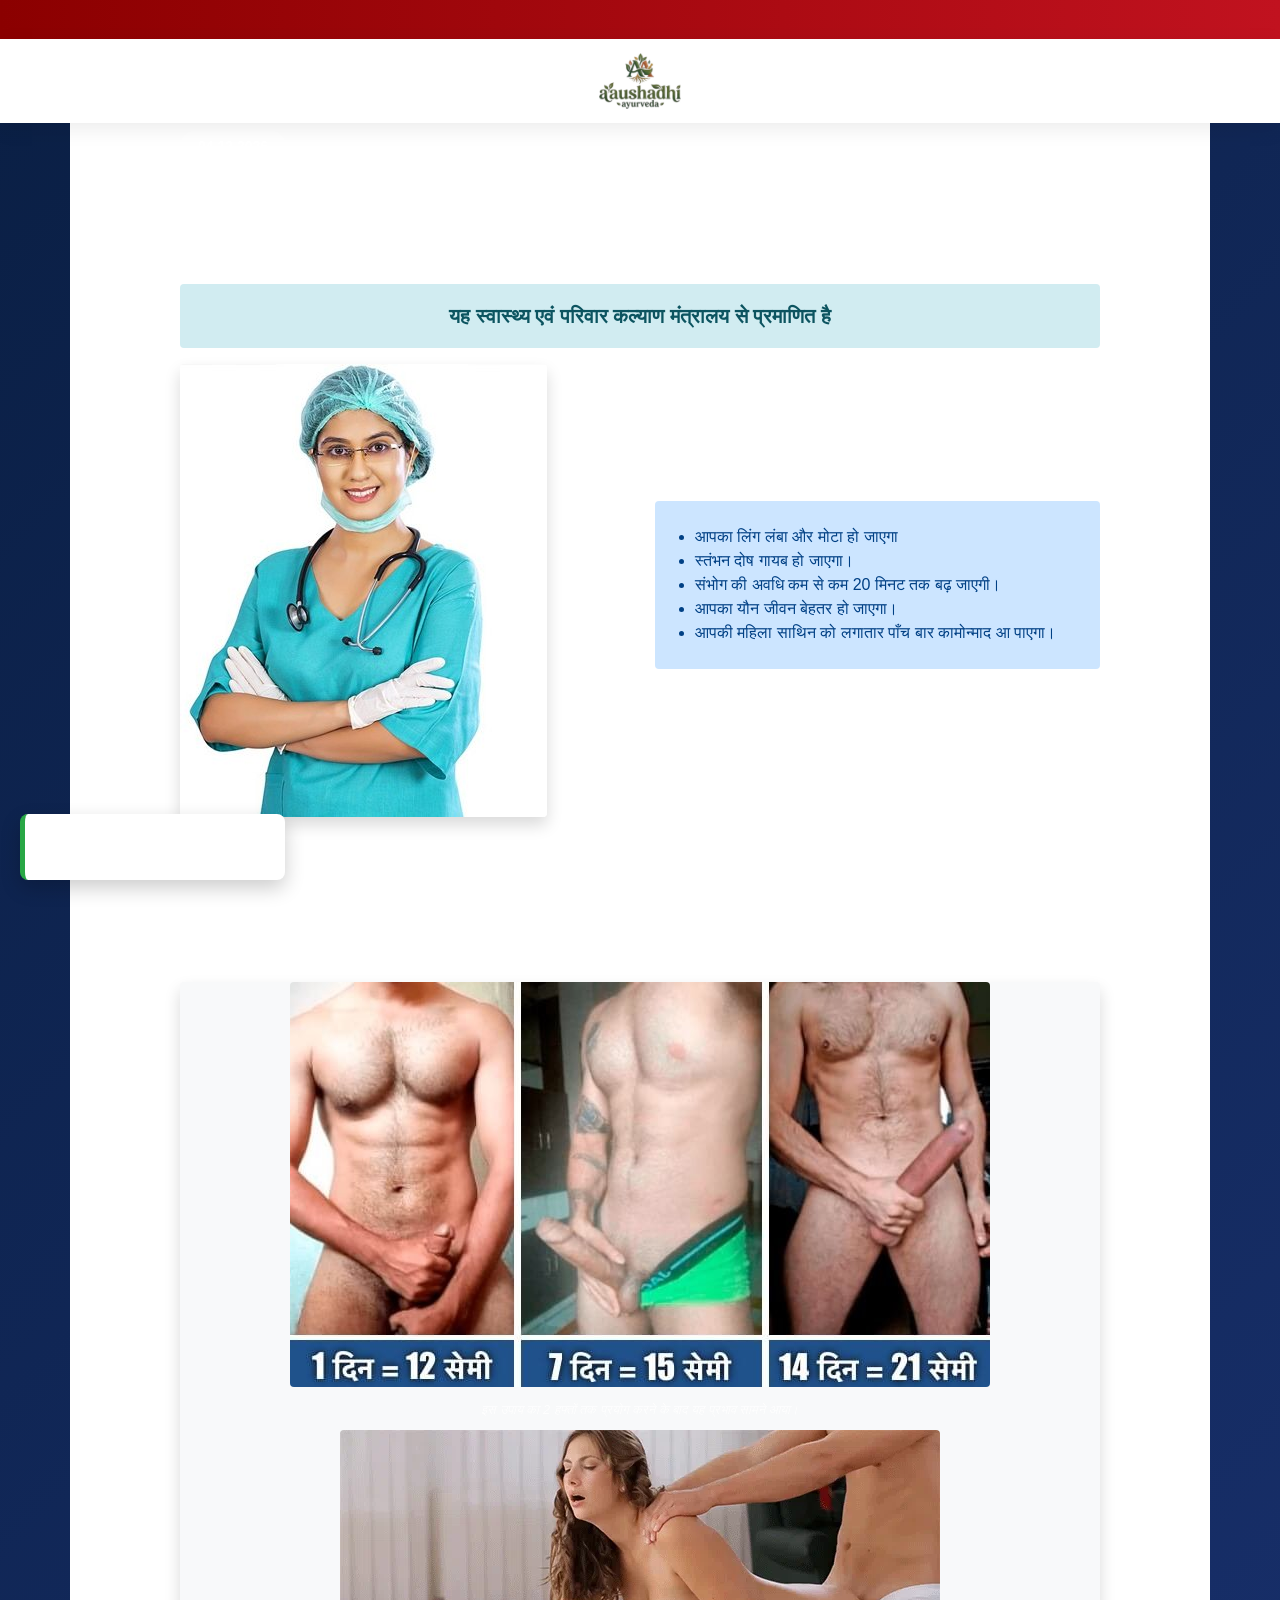
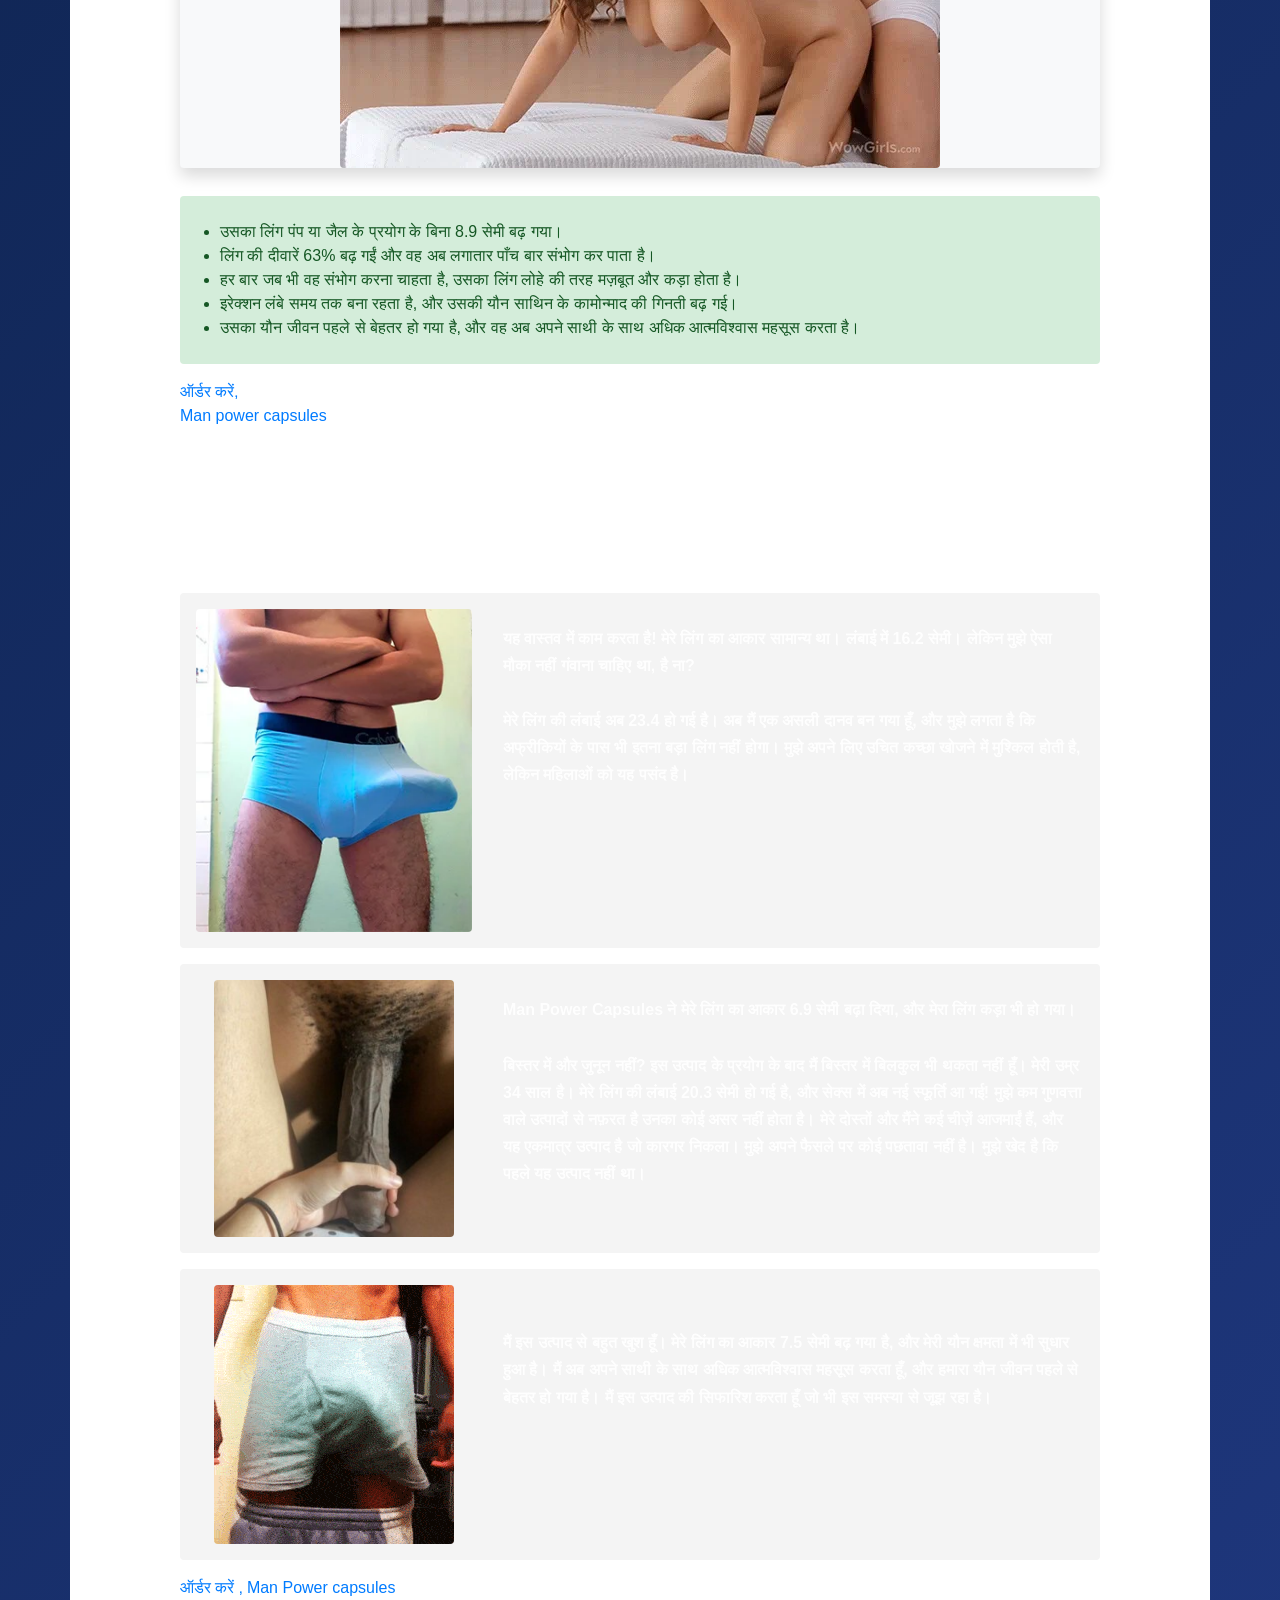
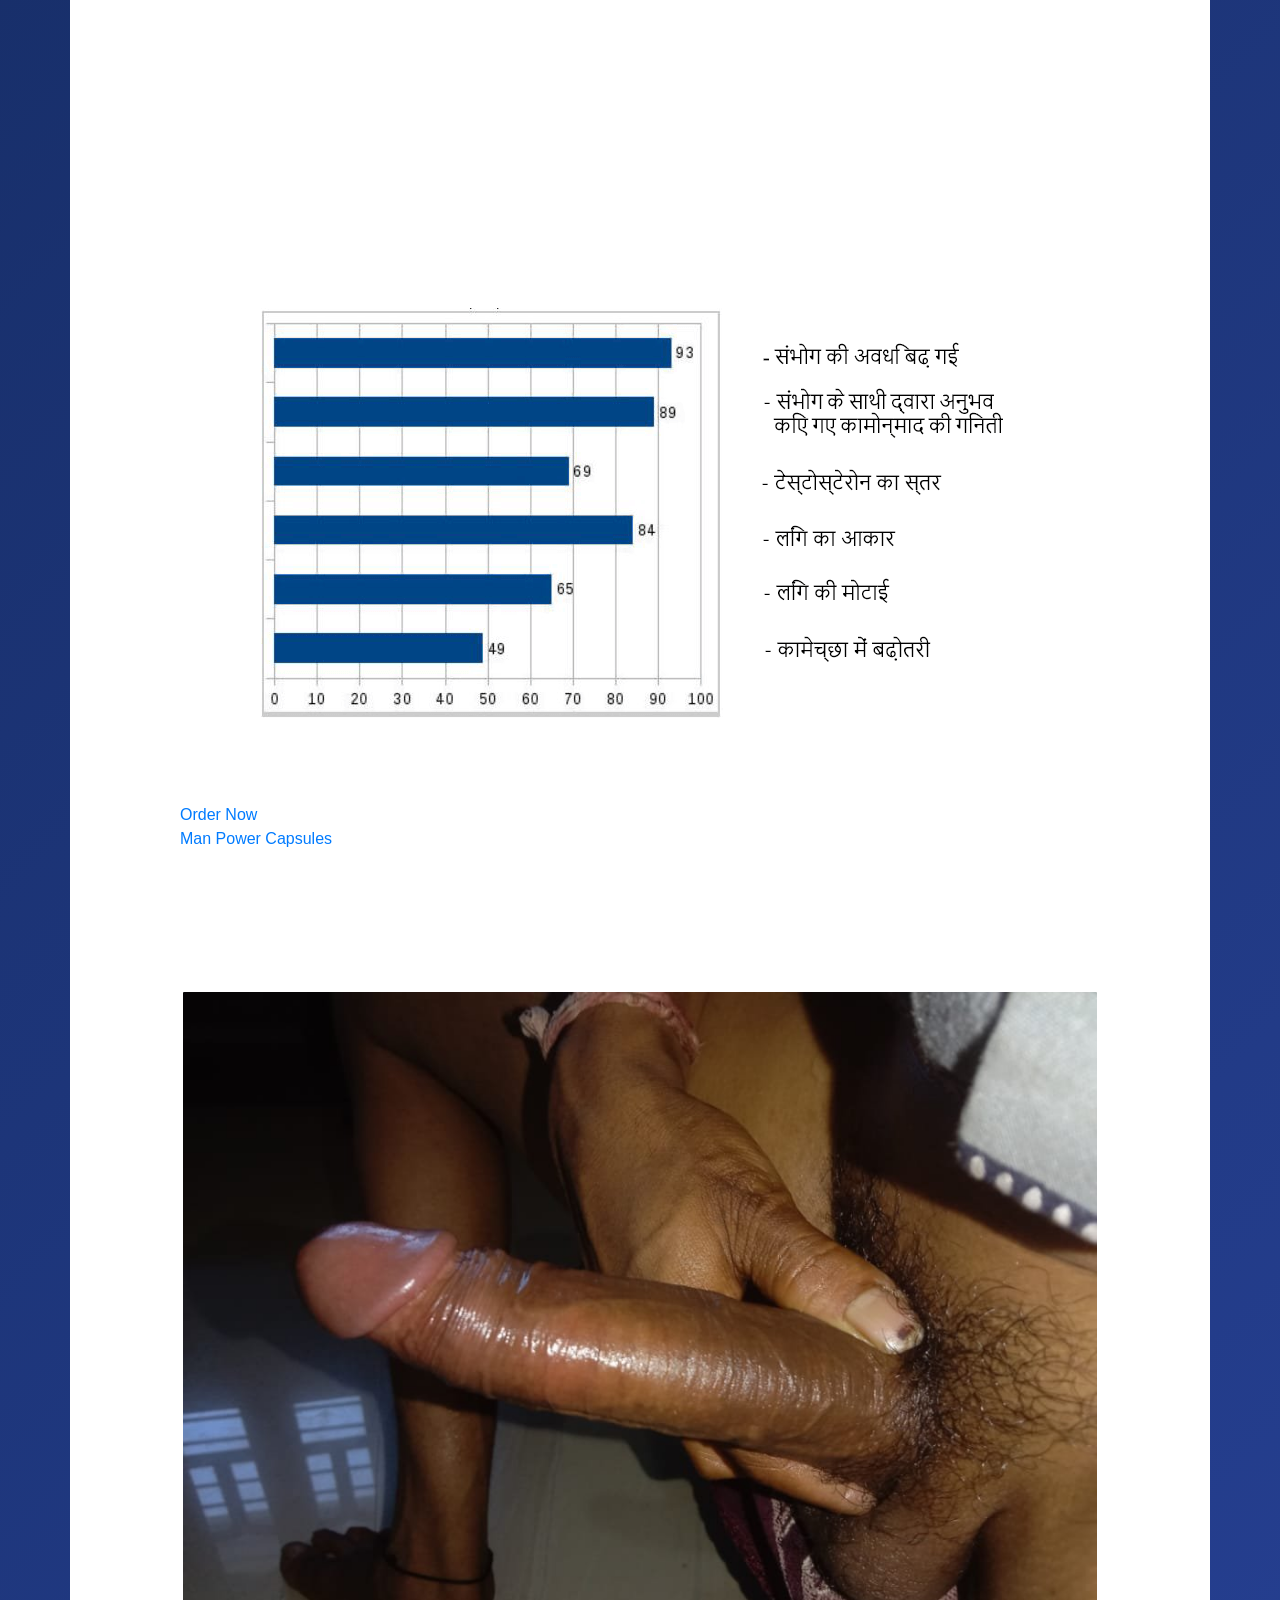
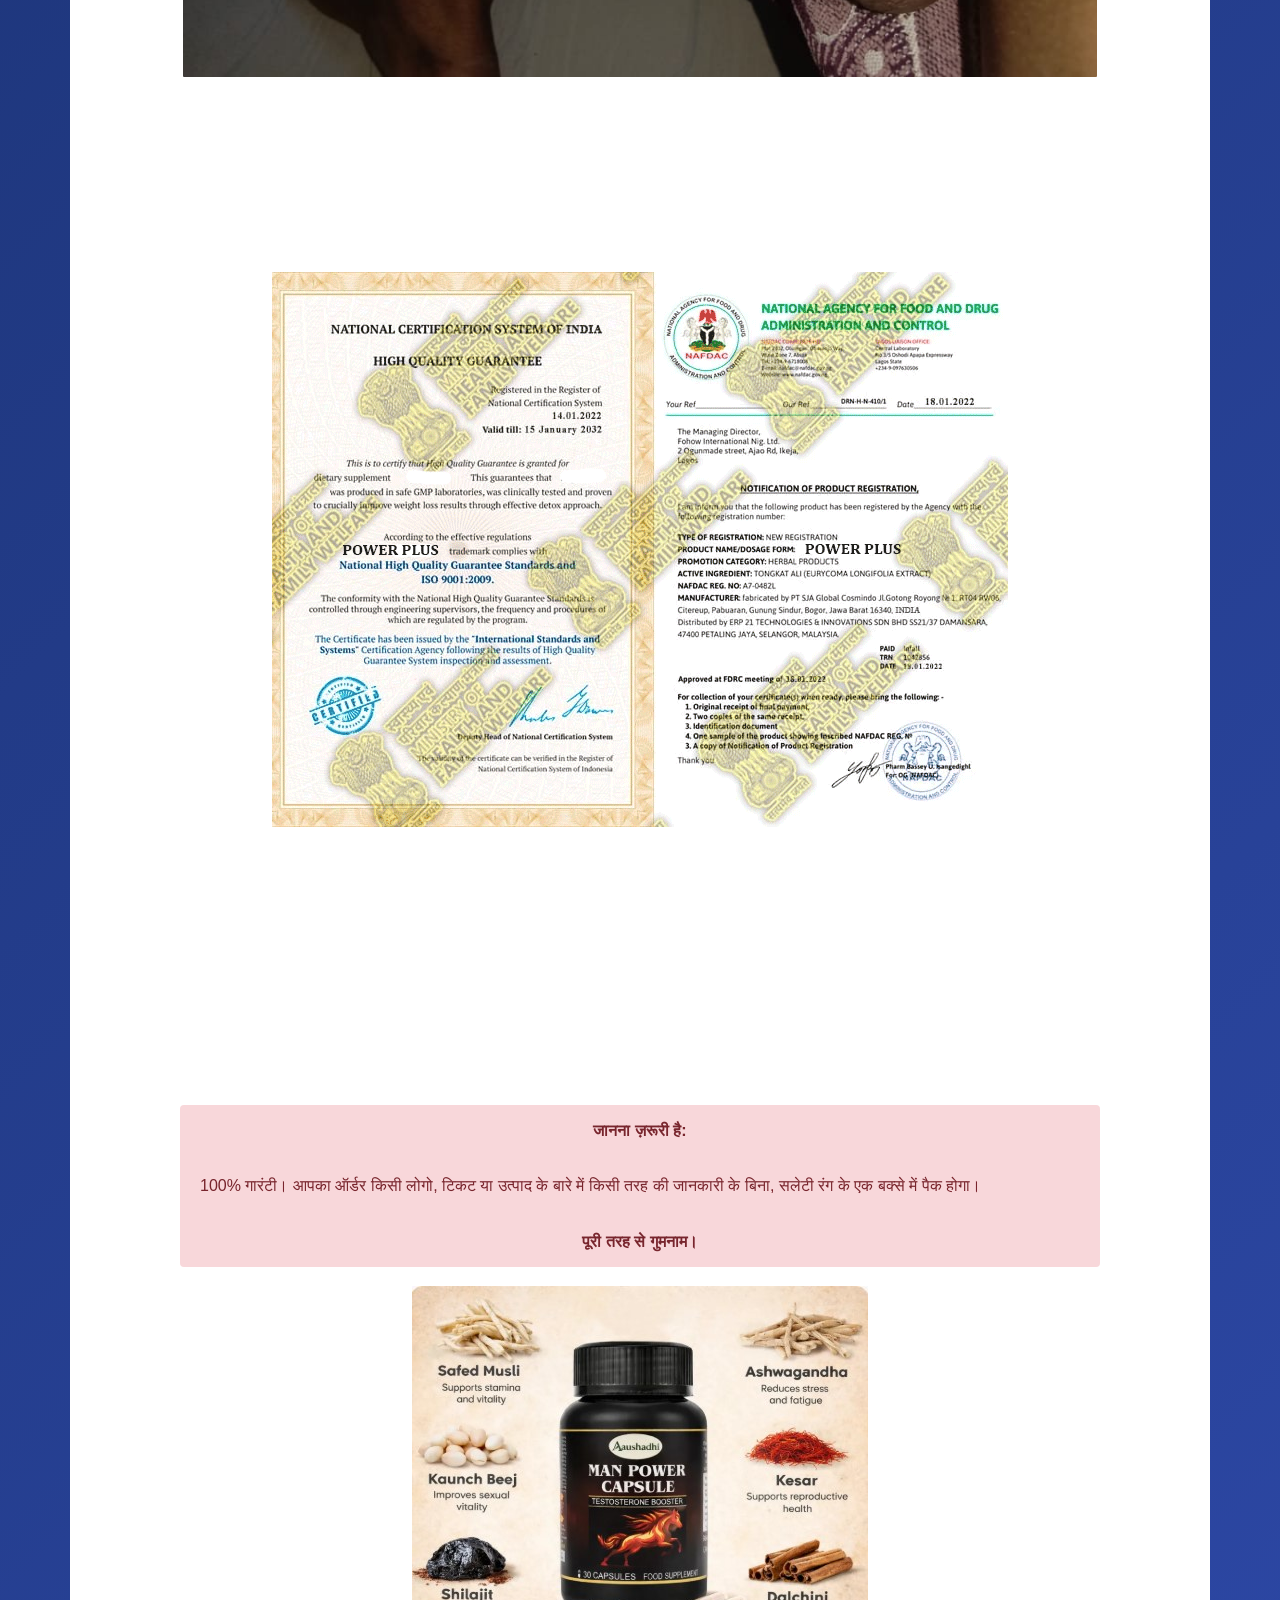
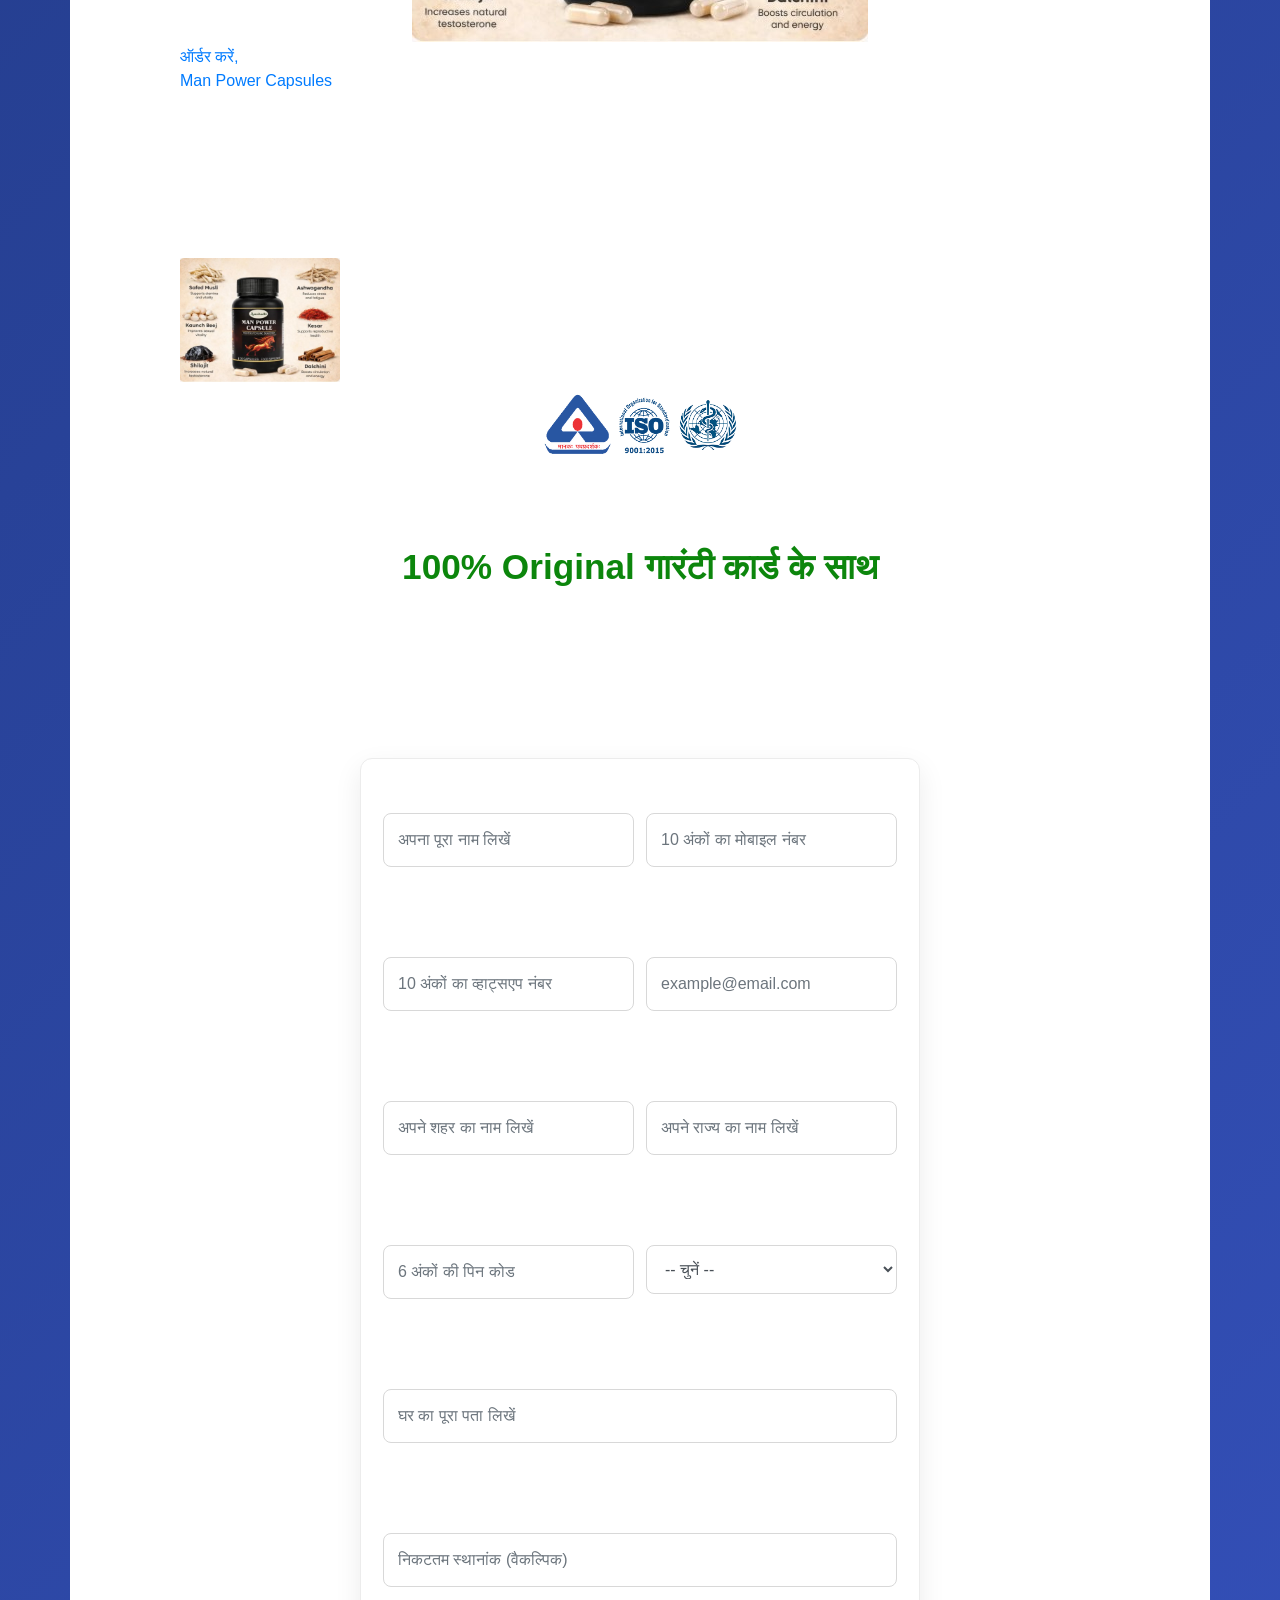
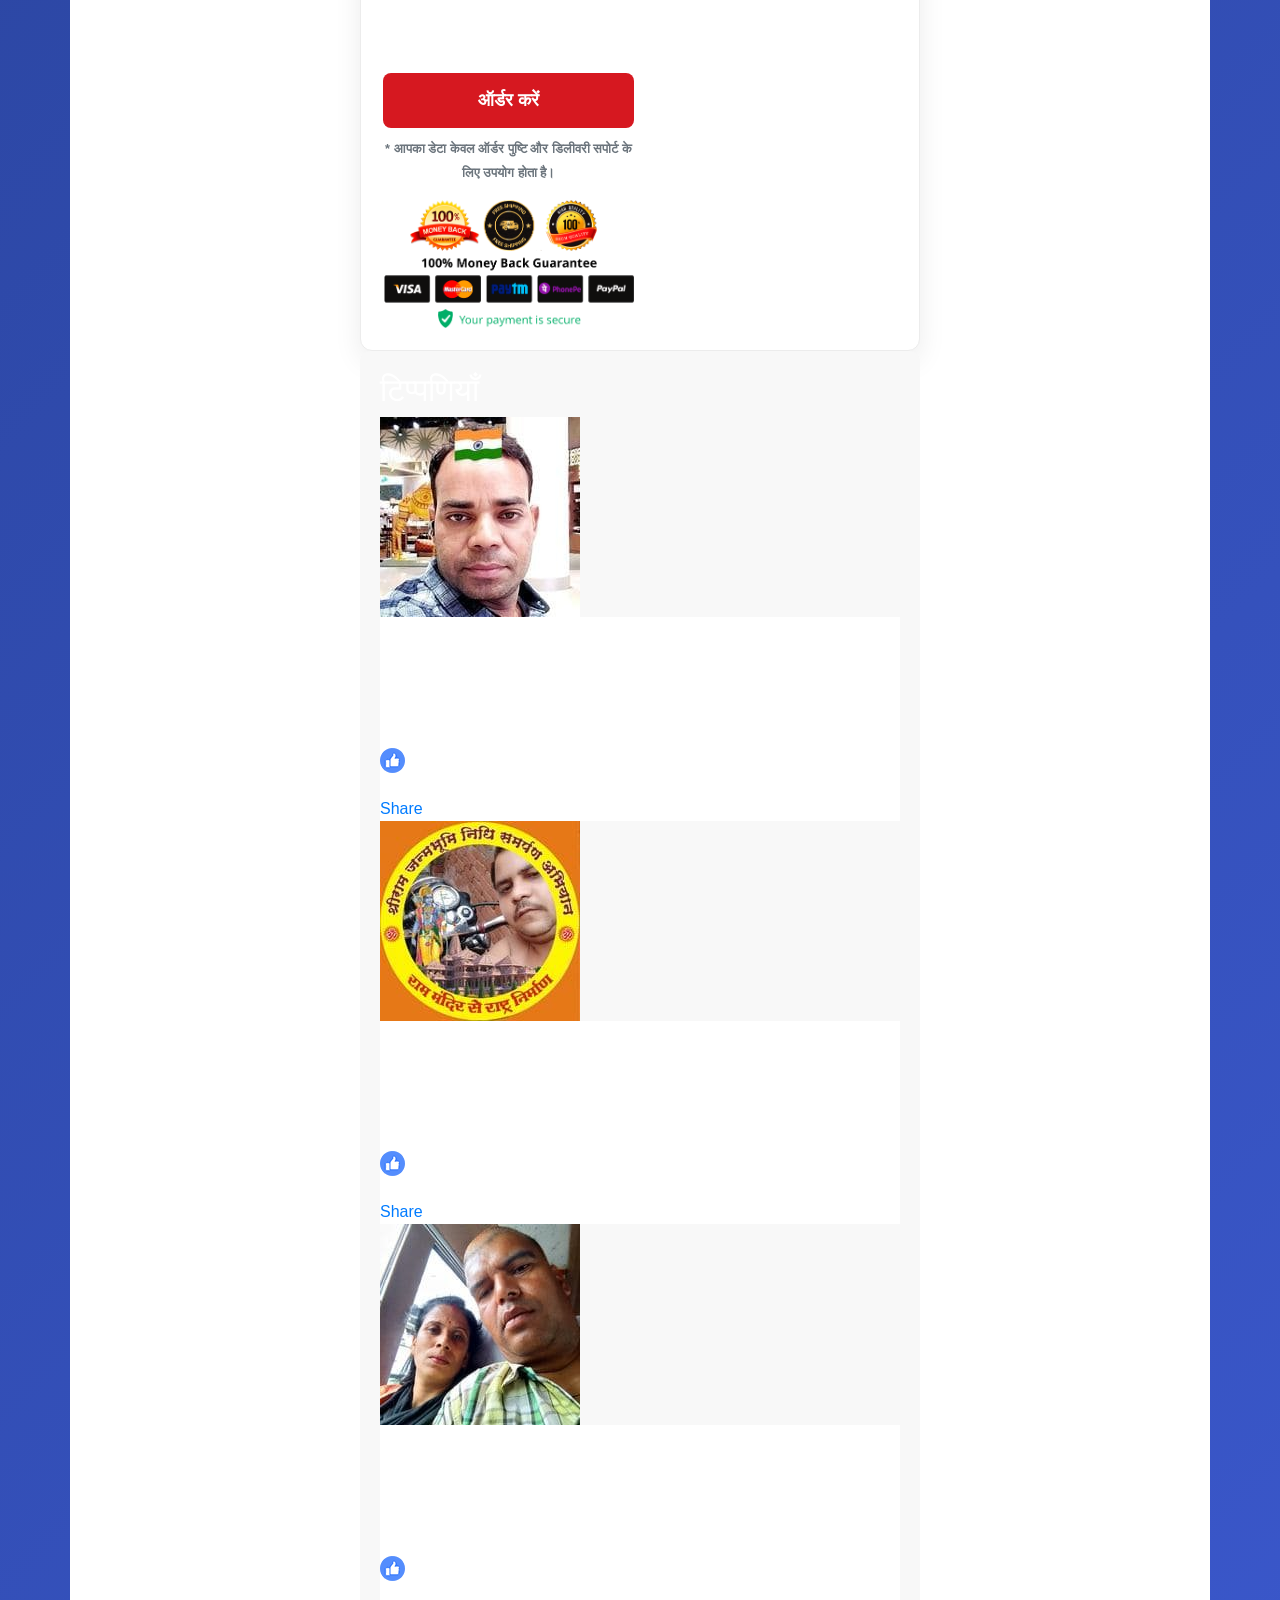
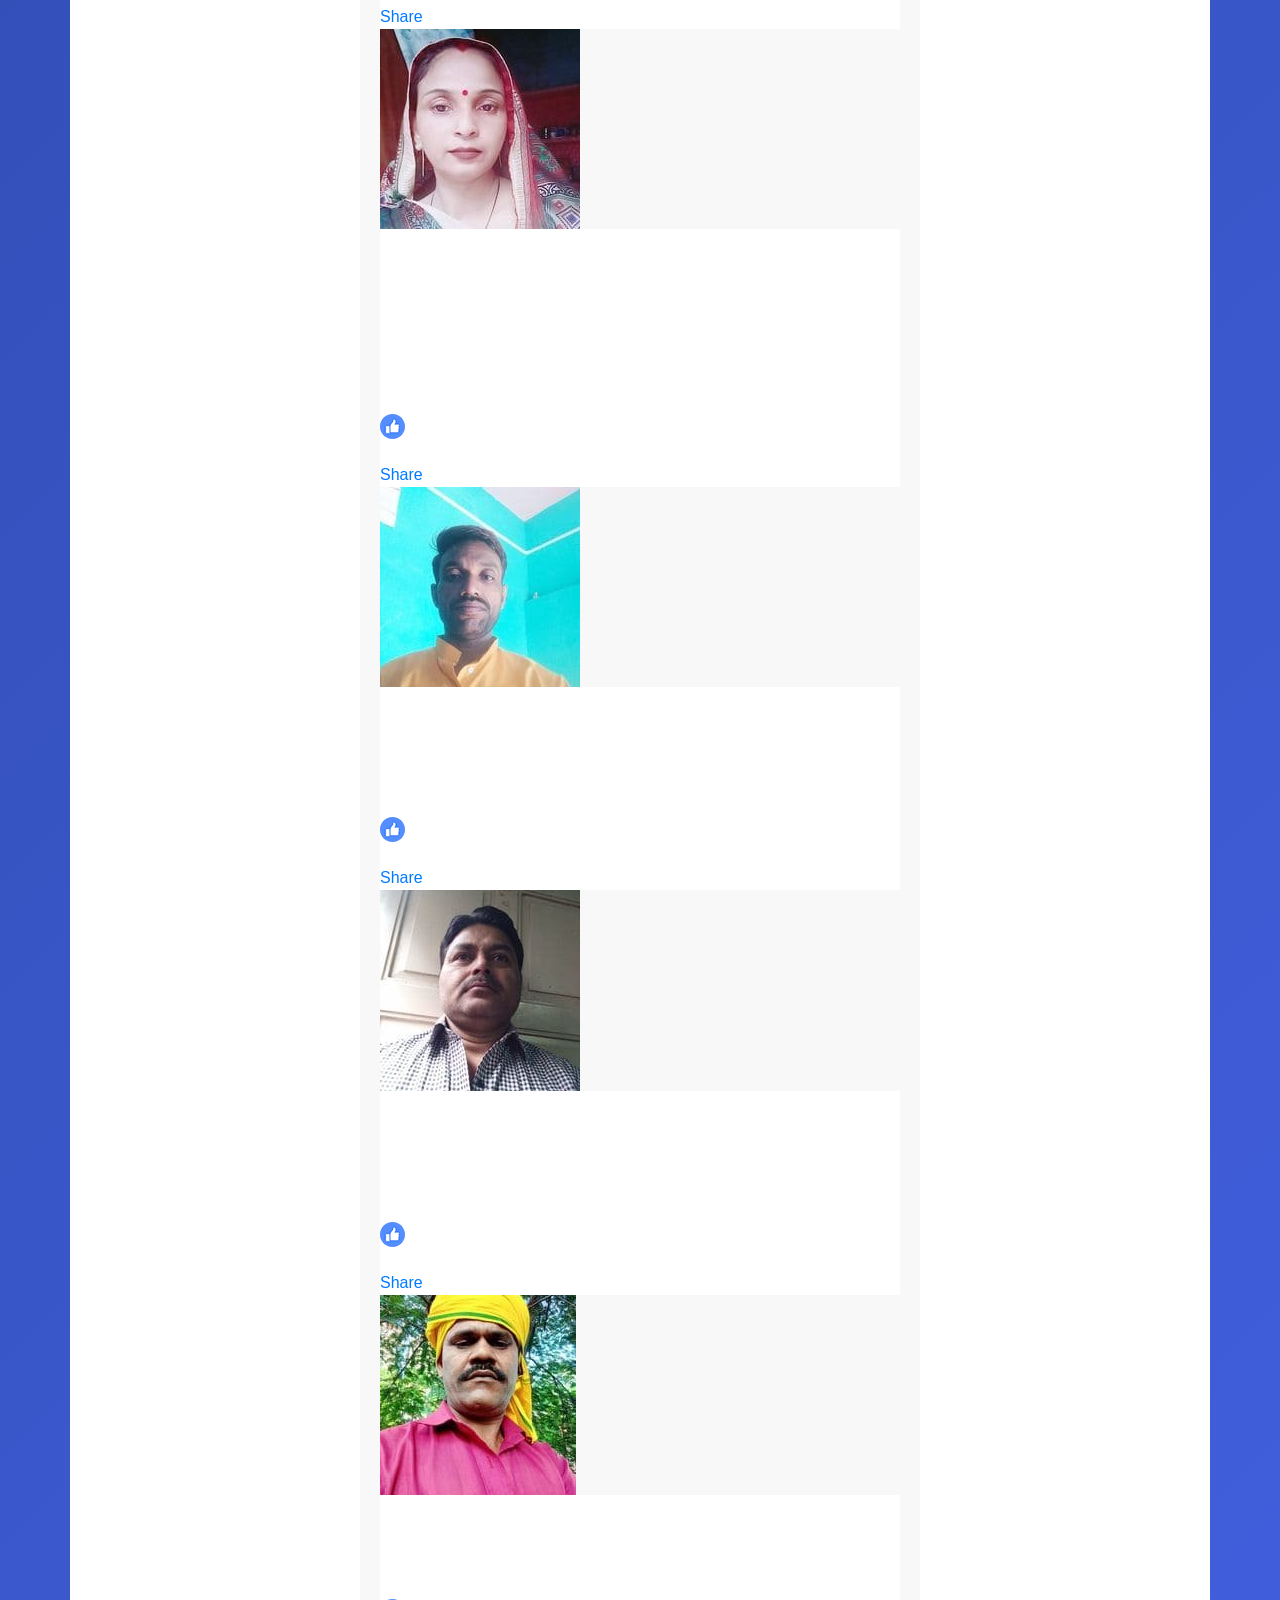
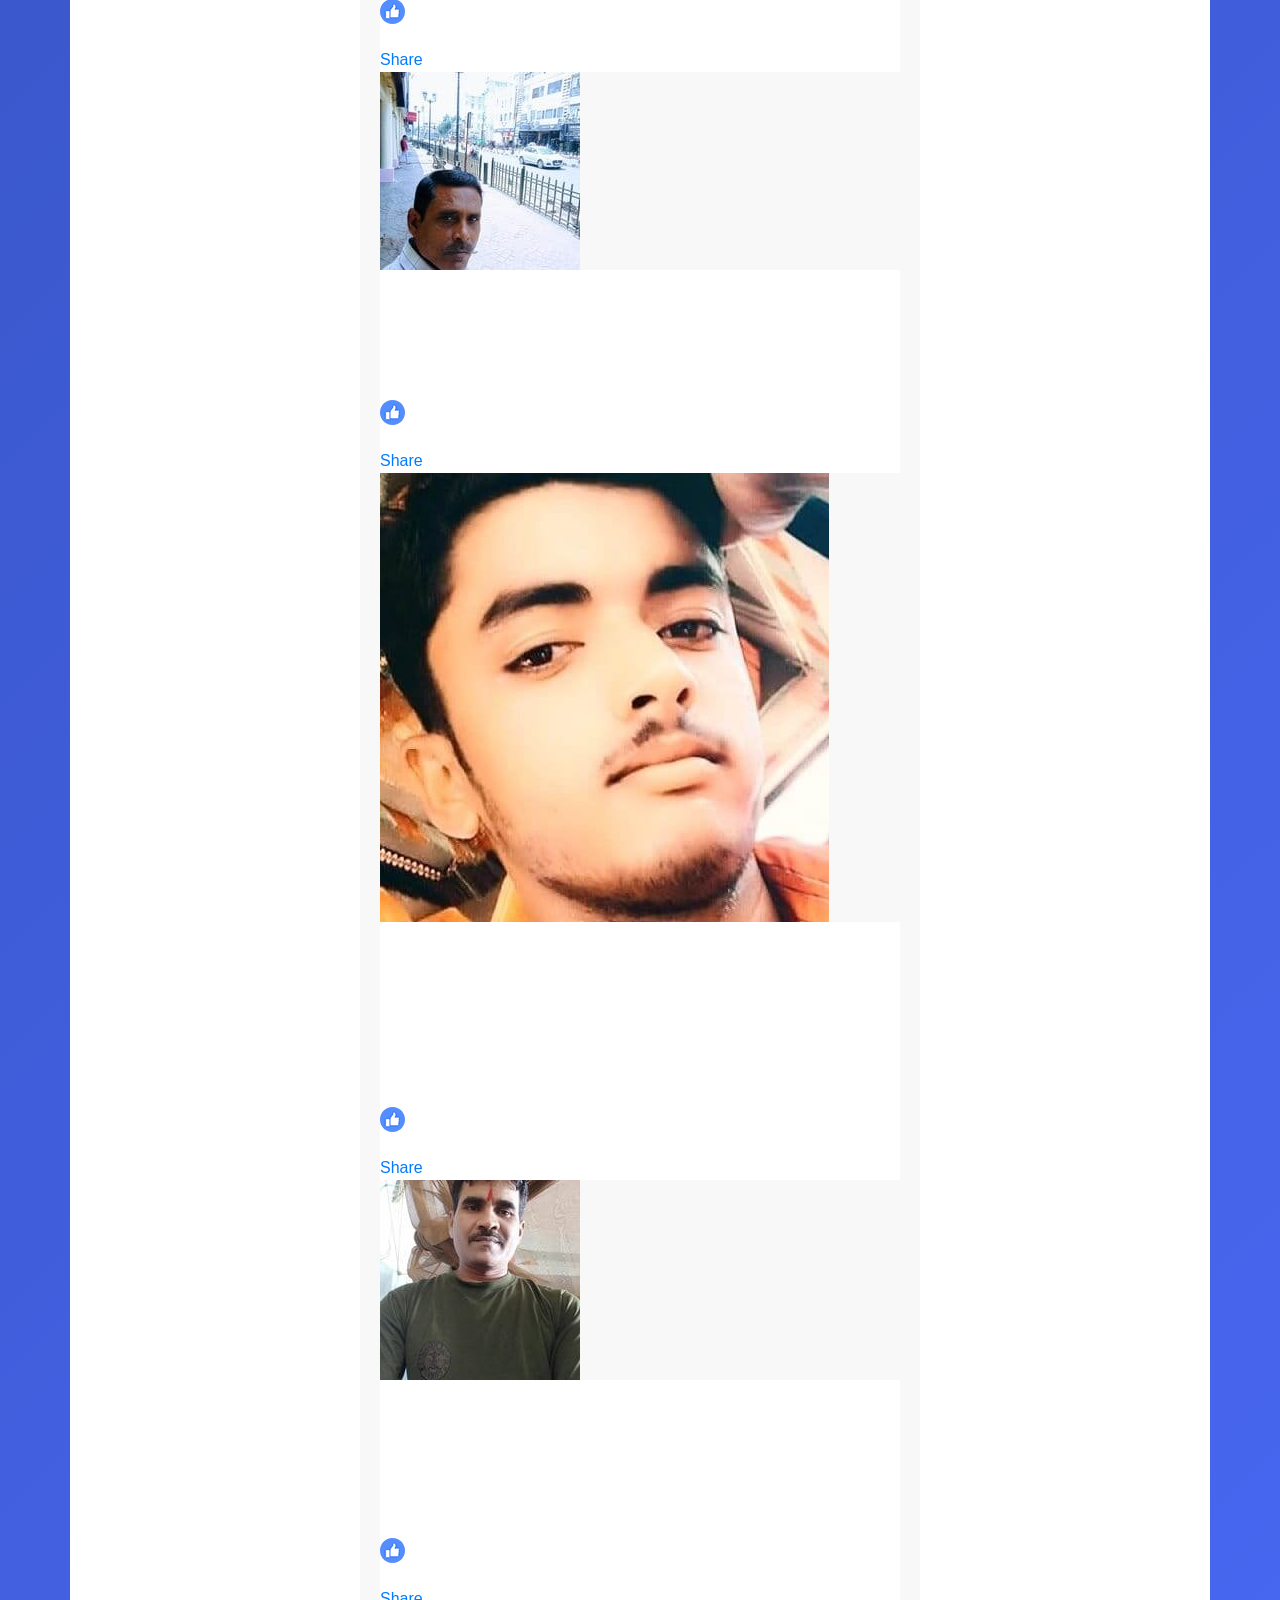
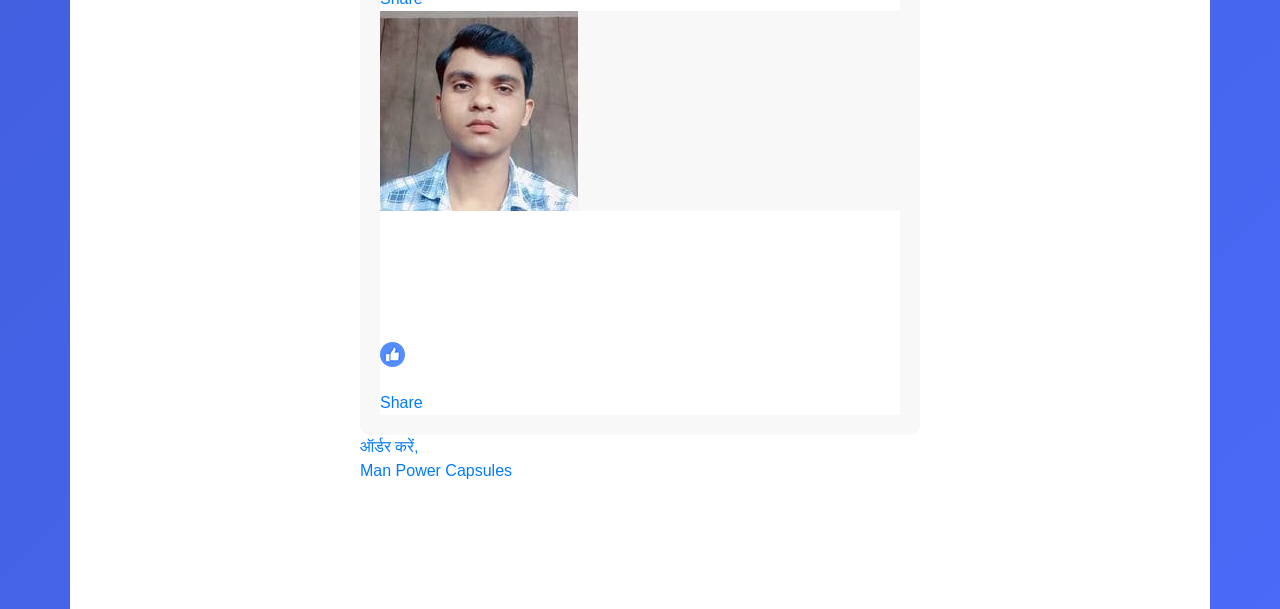
==== commit 484df7f0: "Rename index.html.html to index.html" ====
--- a/index.html
+++ b/index.html
@@ -7,8 +7,8 @@
 
 <link href="bootstrap.min.css" rel="stylesheet">
 <link href="style1.css" rel="stylesheet">
-<script src="https://script.google.com/macros/s/AKfycby5Wo8Fq1WImLHRGNwImSg3Q-plXvQZ6GhLP7oyXnIqaZknMo2tnPcGW12gC0FrEAkS/exec"></script>
-
+<link href="css/cert-spin.css" rel="stylesheet">
+<link href="style.css" rel="stylesheet">
 <script>
 function dtime_nums(n, isString) {
     var d = new Date();
@@ -262,7 +262,7 @@
 
 
 
-<body class="iti-mobile" data-new-gr-c-s-check-loaded="14.1138.0" data-gr-ext-installed="">
+<body class="iti-mobile page2-landing" data-new-gr-c-s-check-loaded="14.1138.0" data-gr-ext-installed="">
     
 
   
@@ -276,7 +276,7 @@
         </nav>
         <div class="container bg-white pt-2">
             <div class="row">
-                <div class="col-lg-9 offset-md-1">
+                <div class="col-12 col-lg-10 offset-lg-1">
                 
              
                 
@@ -535,6 +535,8 @@
                                 <div class="form-group full">
                                   <label for="landmark">लैंडमार्क</label>
                                   <input type="text" name="LANDMARK" id="landmark" class="form-control custom-input" placeholder="निकटतम स्थानांक (वैकल्पिक)">
+                                  <div class="error-message" id="landmarkError"></div>
+                                </div>
 
                               <center>
                                 <p id="msg"></p>
@@ -821,142 +823,154 @@
           <div class="meta" id="salesAlertMeta"></div>
         </div>
 
-<script>  
-$(document).ready(function () {
-    $('.button-bottom a').on('click', function (event) {
-        event.preventDefault();
-        var targetId = $(this).attr('href');
-        if ($(targetId).length > 0) {
-            $('html, body').animate({
-                scrollTop: $(targetId).offset().top
-            }, 800);
-        }
-    });
-});
-</script> 
 <script>
 document.addEventListener("DOMContentLoaded", function () {
-
-  const scriptURL = 'https://script.google.com/macros/s/AKfycby5Wo8Fq1WImLHRGNwImSg3Q-plXvQZ6GhLP7oyXnIqaZknMo2tnPcGW12gC0FrEAkS/exec'
+  const scriptURL = "https://script.google.com/macros/s/AKfycbwer5VaJk2VVs9Gl2EOhbt5jFfK3jNJzNOT_dVA-ZAYs45rGOH7zp8oettthTb7aMKR/exec";
   const redirectURL = "thankyou.html";
-
   const form = document.getElementById("buyForm");
   const overlay = document.getElementById("overlay");
   const messageBox = document.getElementById("message");
   const submitBtn = document.getElementById("btnSubmit");
-
-  if (!form) return;
-
-  document.getElementById("created_at2").value = new Date().toLocaleString();
-  document.getElementById("pageUrl").value = window.location.href;
-  document.getElementById("deviceType").value =
-    window.innerWidth <= 767 ? "Mobile" : "Desktop";
-
+  const submitMsg = document.getElementById("msg");
+  const digitOnlyFields = ["phone", "whatsapp", "pincode"];
   let isSubmitting = false;
+
+  // Smooth scrolling for all order CTA links.
+  document.querySelectorAll('a[href="#buyForm"]').forEach(function (link) {
+    link.addEventListener("click", function (event) {
+      event.preventDefault();
+      const target = document.getElementById("buyForm");
+      if (!target) return;
+      target.scrollIntoView({ behavior: "smooth", block: "start" });
+    });
+  });
+
+  // Normalize numeric fields while typing.
+  digitOnlyFields.forEach(function (id) {
+    const input = document.getElementById(id);
+    if (!input) return;
+    input.addEventListener("input", function () {
+      this.value = this.value.replace(/\D/g, "");
+    });
+  });
+
+  // Fake sales popup.
+  (function initFakeAlerts() {
+    const fakeNames = [
+      "Rahul", "Amit", "Sneha", "Priya", "Ravi",
+      "Ankit", "Neha", "Sanjay", "Vikas", "Pooja",
+      "Arjun", "Kiran", "Deepak", "Manish", "Ritika"
+    ];
+    const fakeCities = [
+      "Delhi", "Mumbai", "Bangalore", "Hyderabad",
+      "Ahmedabad", "Pune", "Jaipur", "Lucknow",
+      "Kolkata", "Chennai"
+    ];
+    let intervalRef = null;
+
+    function createFakeAlert() {
+      const name = fakeNames[Math.floor(Math.random() * fakeNames.length)];
+      const city = fakeCities[Math.floor(Math.random() * fakeCities.length)];
+      const minutesAgo = Math.floor(Math.random() * 10) + 1;
+      const alertBox = document.createElement("div");
+      alertBox.className = "fake-sale-alert";
+      alertBox.innerHTML = "<strong>" + name + "</strong> from " + city + " just placed an order<br><small>" + minutesAgo + " minutes ago</small>";
+      document.body.appendChild(alertBox);
+      setTimeout(function () { alertBox.classList.add("show"); }, 100);
+      setTimeout(function () {
+        alertBox.classList.remove("show");
+        setTimeout(function () { alertBox.remove(); }, 500);
+      }, 5000);
+    }
+
+    function startAlerts() {
+      if (intervalRef) return;
+      createFakeAlert();
+      intervalRef = setInterval(createFakeAlert, 12000);
+    }
+
+    function stopAlerts() {
+      if (!intervalRef) return;
+      clearInterval(intervalRef);
+      intervalRef = null;
+    }
+
+    setTimeout(startAlerts, 6000);
+    document.addEventListener("visibilitychange", function () {
+      if (document.hidden) {
+        stopAlerts();
+      } else {
+        startAlerts();
+      }
+    });
+  })();
+
+  if (!form || !overlay || !messageBox || !submitBtn) return;
+
+  const createdAt = document.getElementById("created_at2");
+  const pageUrl = document.getElementById("pageUrl");
+  const deviceType = document.getElementById("deviceType");
+  if (createdAt) createdAt.value = new Date().toLocaleString();
+  if (pageUrl) pageUrl.value = window.location.href;
+  if (deviceType) deviceType.value = window.innerWidth <= 767 ? "Mobile" : "Desktop";
 
   form.addEventListener("submit", async function (e) {
     e.preventDefault();
-
     if (isSubmitting) return;
-
     if (!form.checkValidity()) {
       form.reportValidity();
       return;
     }
-
     isSubmitting = true;
     submitBtn.disabled = true;
-    overlay.style.display = "flex";
+    form.classList.add("is-submitting");
+    overlay.classList.add("is-visible");
     messageBox.innerText = "Submitting your order...";
+    if (submitMsg) submitMsg.textContent = "";
 
     try {
-
+      const controller = new AbortController();
+      const timeoutRef = setTimeout(function () {
+        controller.abort();
+      }, 20000);
       const response = await fetch(scriptURL, {
         method: "POST",
-        body: new FormData(form)
+        body: new FormData(form),
+        signal: controller.signal
       });
-
-      const result = await response.json();
-
+      clearTimeout(timeoutRef);
+      if (!response.ok) {
+        throw new Error("Network response was not ok");
+      }
+      const text = await response.text();
+      let result;
+      try {
+        result = JSON.parse(text);
+      } catch {
+        throw new Error("Invalid JSON response");
+      }
       if (result.status === "success") {
-
         messageBox.innerText = "Order Submitted Successfully!";
-
-        setTimeout(() => {
+        setTimeout(function () {
           window.location.href = redirectURL;
         }, 1200);
-
       } else {
-        throw new Error("Server error");
+        throw new Error("Server returned error");
       }
-
     } catch (error) {
-
-      console.error("Error:", error);
-
-      overlay.style.display = "none";
+      console.error("Submission Error:", error);
+      overlay.classList.remove("is-visible");
       submitBtn.disabled = false;
+      form.classList.remove("is-submitting");
       isSubmitting = false;
-
-      alert("Submission failed. Please check script deployment.");
-
+      if (submitMsg) {
+        submitMsg.textContent = "सबमिशन असफल रहा। कृपया दोबारा प्रयास करें।";
+        submitMsg.style.color = "#c62828";
+      }
     }
   });
-
 });
 </script>
 
 
-<script>
-  /* =====================================
-     FAKE SALES ALERT SYSTEM
-  ===================================== */
-
-  const fakeNames = [
-    "Rahul", "Amit", "Sneha", "Priya", "Ravi",
-    "Ankit", "Neha", "Sanjay", "Vikas", "Pooja",
-    "Arjun", "Kiran", "Deepak", "Manish", "Ritika"
-  ];
-
-  const fakeCities = [
-    "Delhi", "Mumbai", "Bangalore", "Hyderabad",
-    "Ahmedabad", "Pune", "Jaipur", "Lucknow",
-    "Kolkata", "Chennai"
-  ];
-
-  function createFakeAlert() {
-    const name = fakeNames[Math.floor(Math.random() * fakeNames.length)];
-    const city = fakeCities[Math.floor(Math.random() * fakeCities.length)];
-    const minutesAgo = Math.floor(Math.random() * 10) + 1;
-
-    const alertBox = document.createElement("div");
-    alertBox.className = "fake-sale-alert";
-    alertBox.innerHTML = `
-      <strong>${name}</strong> from ${city} just placed an order<br>
-      <small>${minutesAgo} minutes ago</small>
-    `;
-
-    document.body.appendChild(alertBox);
-
-    setTimeout(() => {
-      alertBox.classList.add("show");
-    }, 100);
-
-    setTimeout(() => {
-      alertBox.classList.remove("show");
-      setTimeout(() => {
-        alertBox.remove();
-      }, 500);
-    }, 5000);
-  }
-
-  setTimeout(() => {
-    createFakeAlert();
-    setInterval(createFakeAlert, 12000);
-  }, 6000);
-</script>
-
-<link href="css/cert-spin.css" rel="stylesheet">
-
-
 </body></html>
--- a/style.css
+++ b/style.css
@@ -0,0 +1,168 @@
+* {
+    margin: 0;
+    padding: 0;
+    box-sizing: border-box;
+    font-family: 'Segoe UI', sans-serif;
+}
+
+body {
+    background: linear-gradient(135deg, #0a1f44, #1f46f5ce);
+    color: #fff;
+    min-height: 100vh;
+}
+
+/* HERO */
+.hero {
+    display: flex;
+    align-items: center;
+    justify-content: space-between;
+    padding: 80px 90px;
+    gap: 40px;
+}
+
+/* LEFT */
+.content {
+    max-width: 540px;
+}
+
+.badge {
+    display: inline-block;
+    background: rgba(255,255,255,0.15);
+    padding: 8px 18px;
+    border-radius: 20px;
+    font-size: 14px;
+    margin-bottom: 22px;
+    text-decoration: none;
+    color: #fff;
+}
+
+h1 {
+    font-size: 48px;
+    line-height: 1.15;
+    margin-bottom: 22px;
+}
+
+h1 span {
+    color: #ff8c2f;
+}
+
+h1 strong {
+    color: #ffb76b;
+}
+
+p {
+    font-size: 16px;
+    line-height: 1.7;
+    margin-bottom: 28px;
+    opacity: 0.95;
+}
+
+.features {
+    display: flex;
+    gap: 18px;
+    flex-wrap: wrap;
+    margin-bottom: 36px;
+    font-size: 14px;
+}
+
+/* CTA */
+.cta {
+    display: inline-block;
+    background: linear-gradient(90deg, #ff7a18, #ffb347);
+    padding: 16px 32px;
+    font-size: 16px;
+    color: #000;
+    border-radius: 40px;
+    font-weight: 700;
+    text-decoration: none;
+    transition: transform 0.3s ease, box-shadow 0.3s ease;
+}
+
+.cta:hover {
+    transform: translateY(-3px) scale(1.03);
+    box-shadow: 0 14px 36px rgba(0,0,0,0.4);
+}
+
+/* RIGHT IMAGE */
+.image-box {
+    position: relative;
+    flex: 1;
+    display: flex;
+    justify-content: flex-end;
+}
+
+.image-box img {
+    width: 100%;
+    max-width: 520px;
+    border-radius: 26px;
+    box-shadow: 0 25px 70px rgba(0,0,0,0.45);
+}
+
+/* STATS */
+.stat {
+    position: absolute;
+    background: #ffffff;
+    color: #0a1f44;
+    padding: 14px 18px;
+    border-radius: 14px;
+    font-size: 14px;
+    font-weight: 700;
+    text-align: center;
+}
+
+.stat small {
+    font-weight: 500;
+    opacity: 0.6;
+}
+
+.stat.top {
+    top: 30px;
+    right: -30px;
+}
+
+.stat.bottom {
+    bottom: 30px;
+    left: -30px;
+}
+
+/* LAPTOP */
+@media (max-width: 1200px) {
+    .image-box img {
+        max-width: 460px;
+    }
+
+    h1 {
+        font-size: 42px;
+    }
+}
+
+/* MOBILE */
+@media (max-width: 900px) {
+    .hero {
+        flex-direction: column;
+        padding: 50px 20px;
+        text-align: center;
+    }
+
+    .content {
+        max-width: 100%;
+    }
+
+    .features {
+        justify-content: center;
+    }
+
+    .image-box {
+        justify-content: center;
+        width: 100%;
+    }
+
+    .image-box img {
+        max-width: 420px;
+        margin-top: 40px;
+    }
+
+    .stat {
+        display: none;
+    }
+}
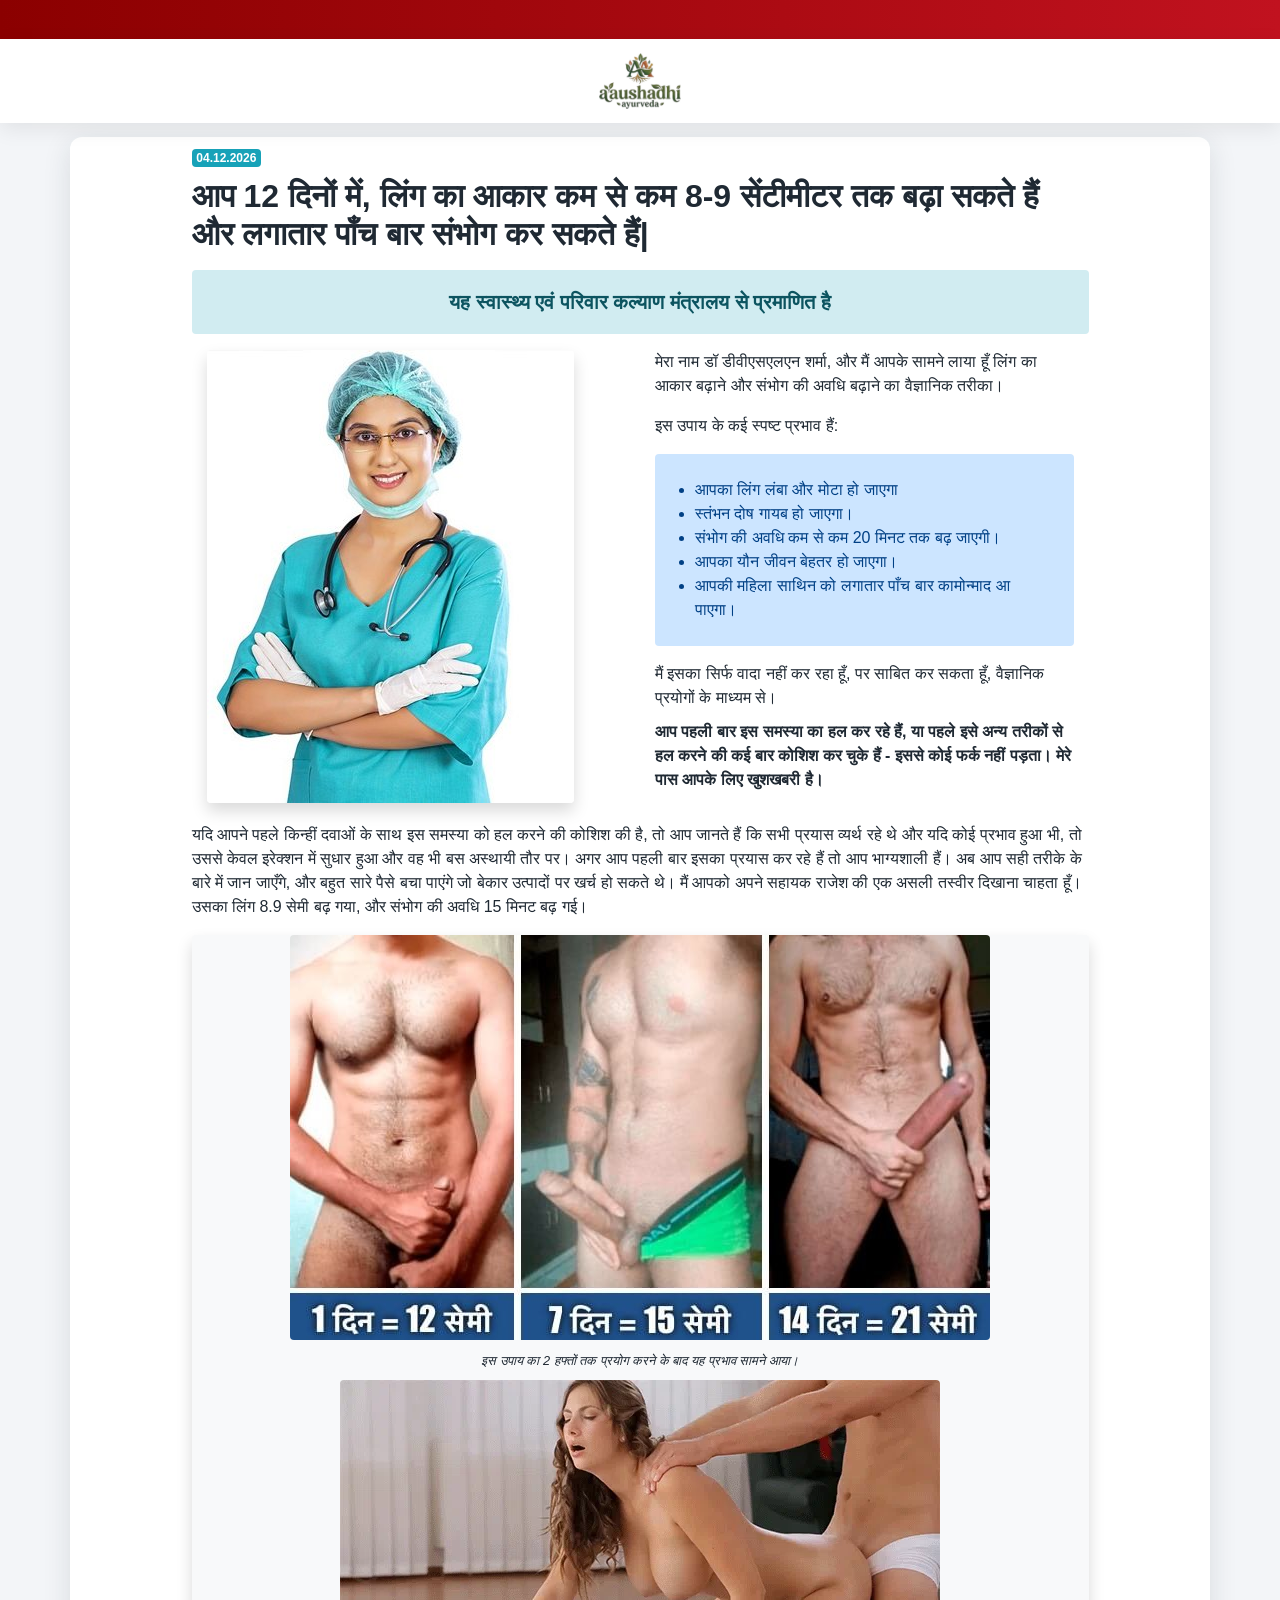
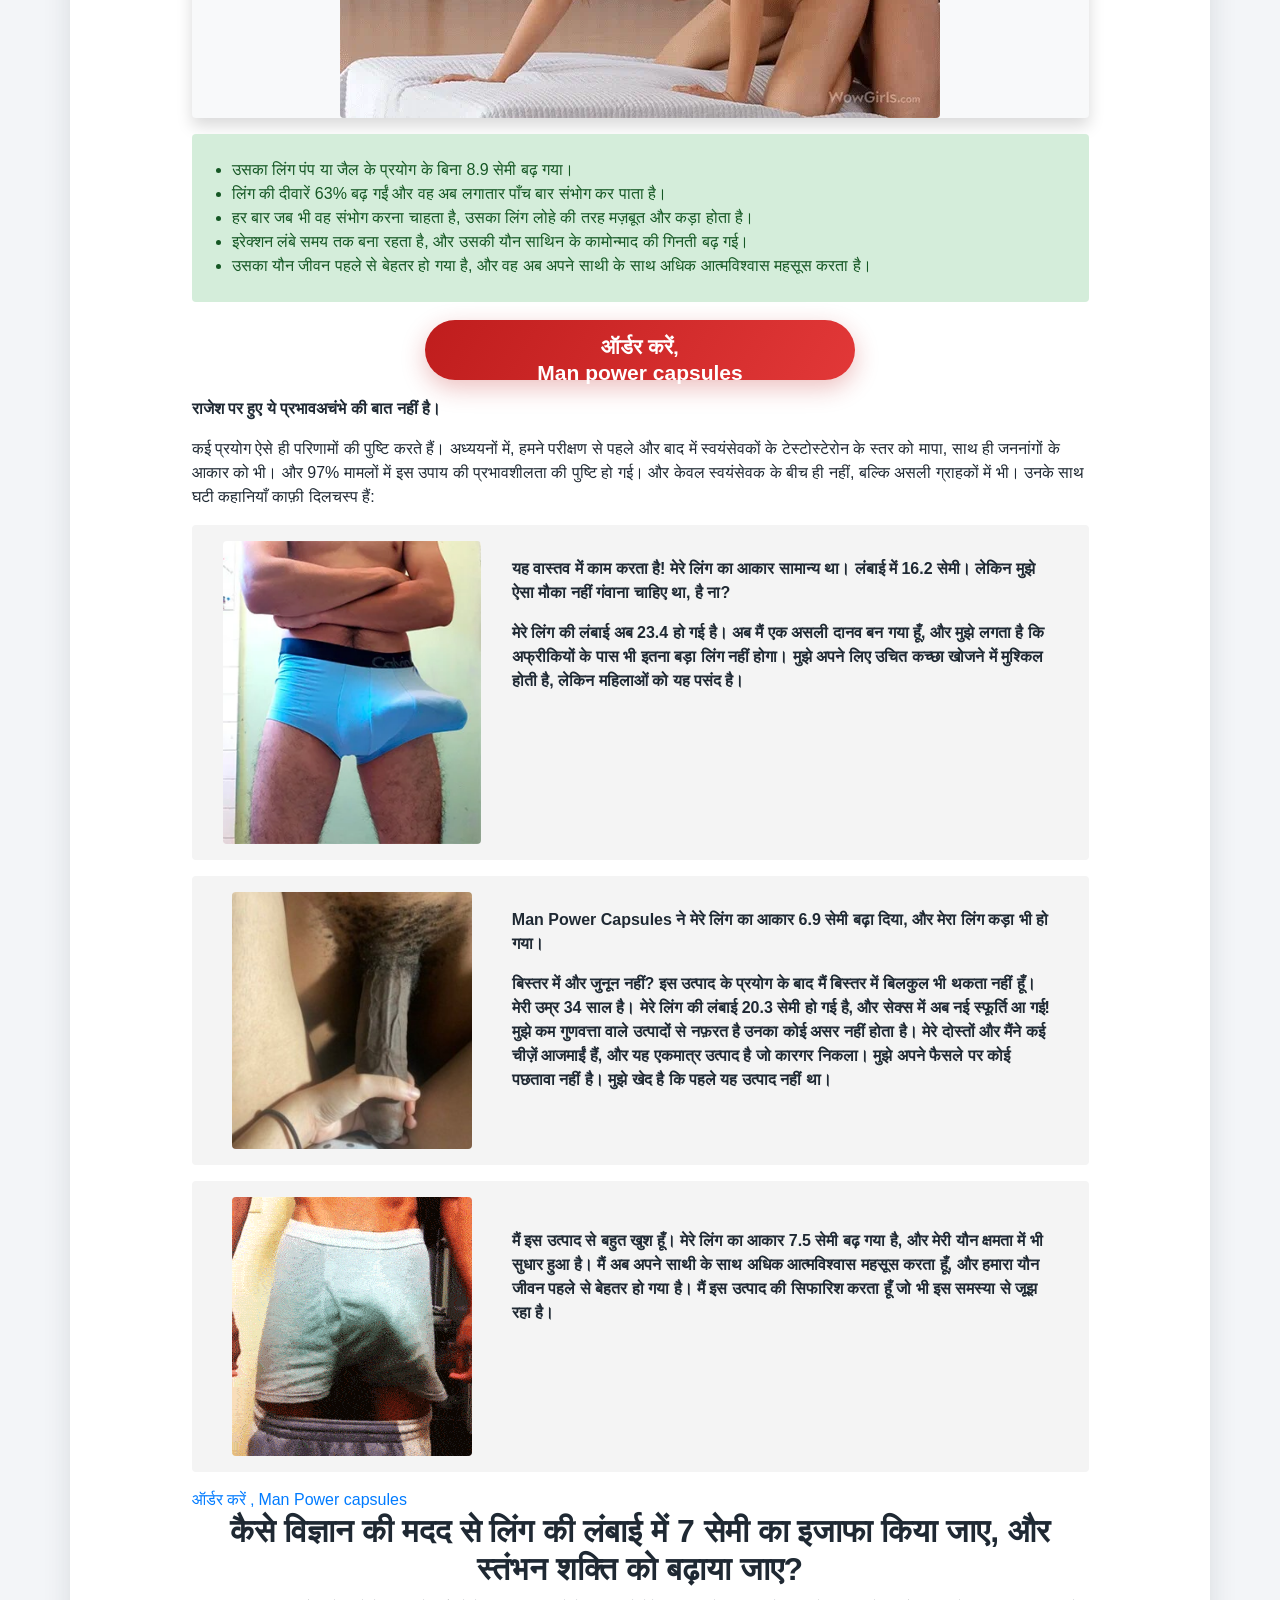
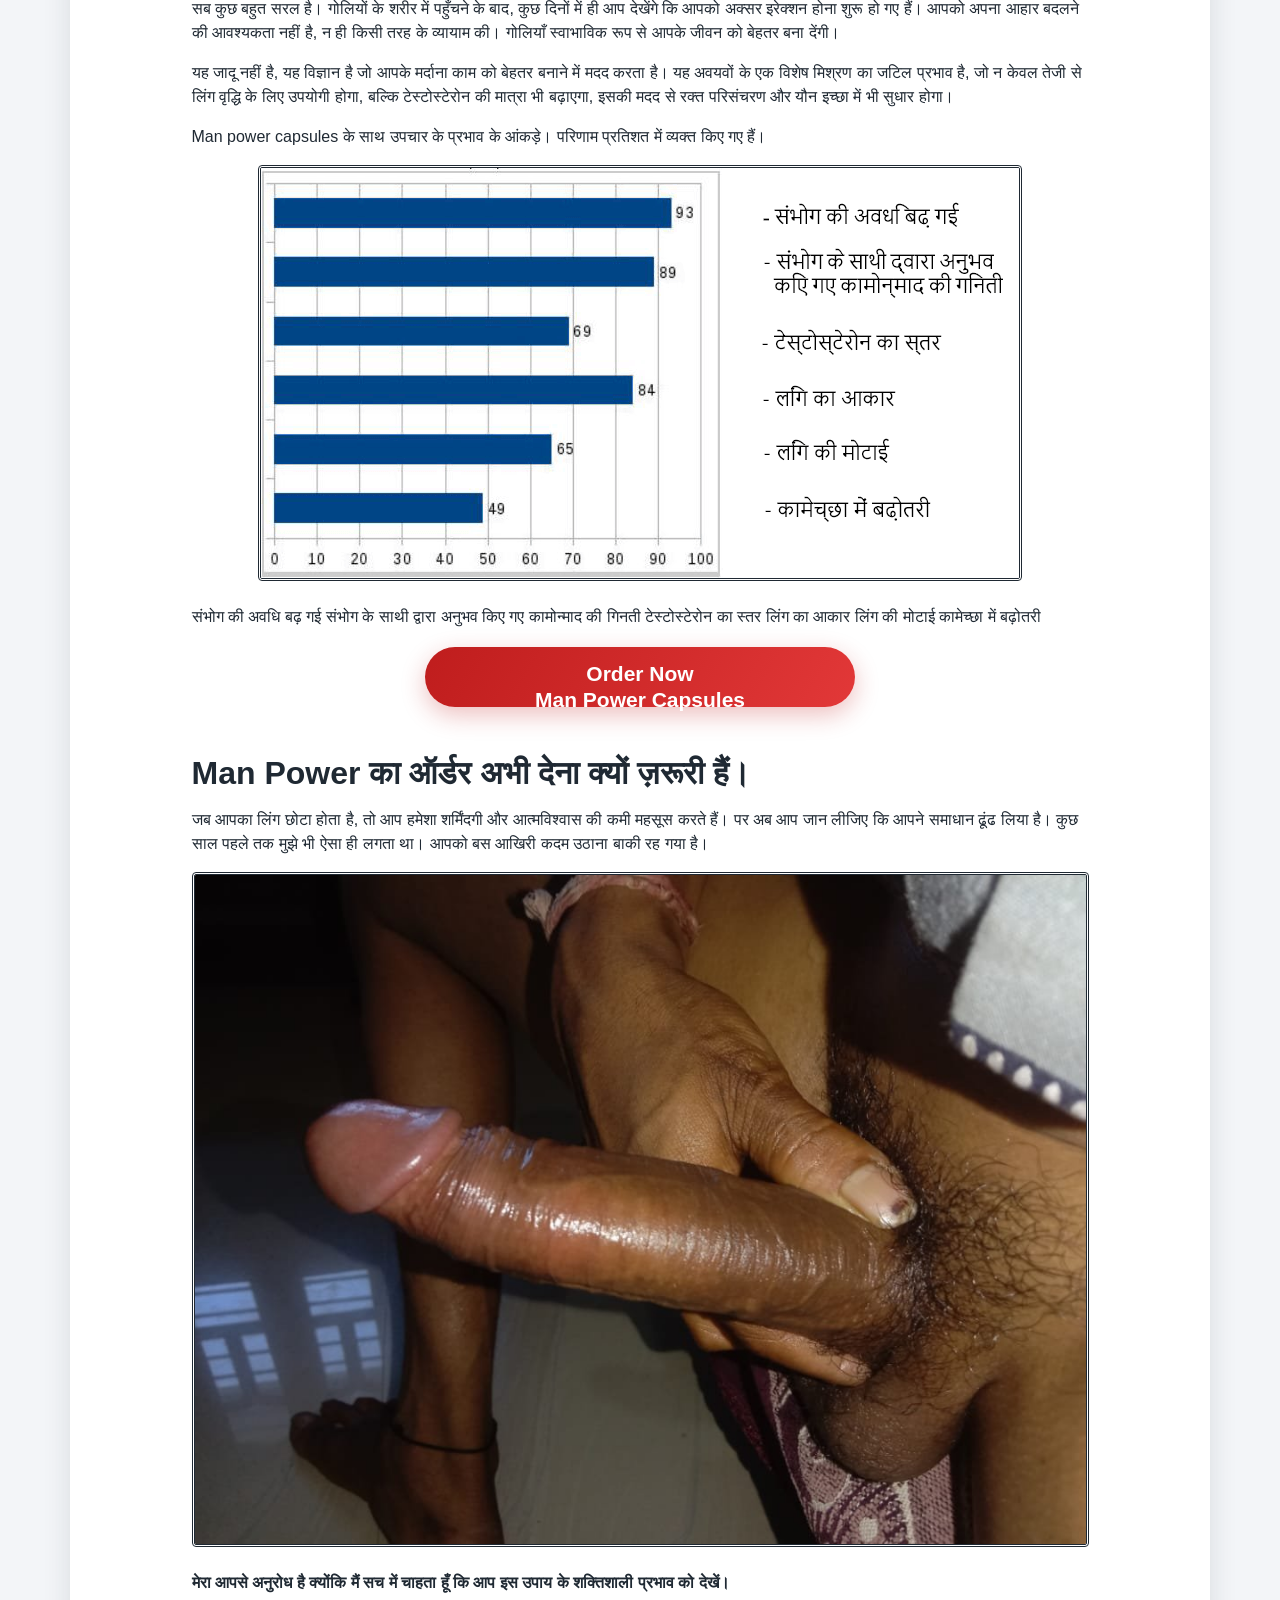
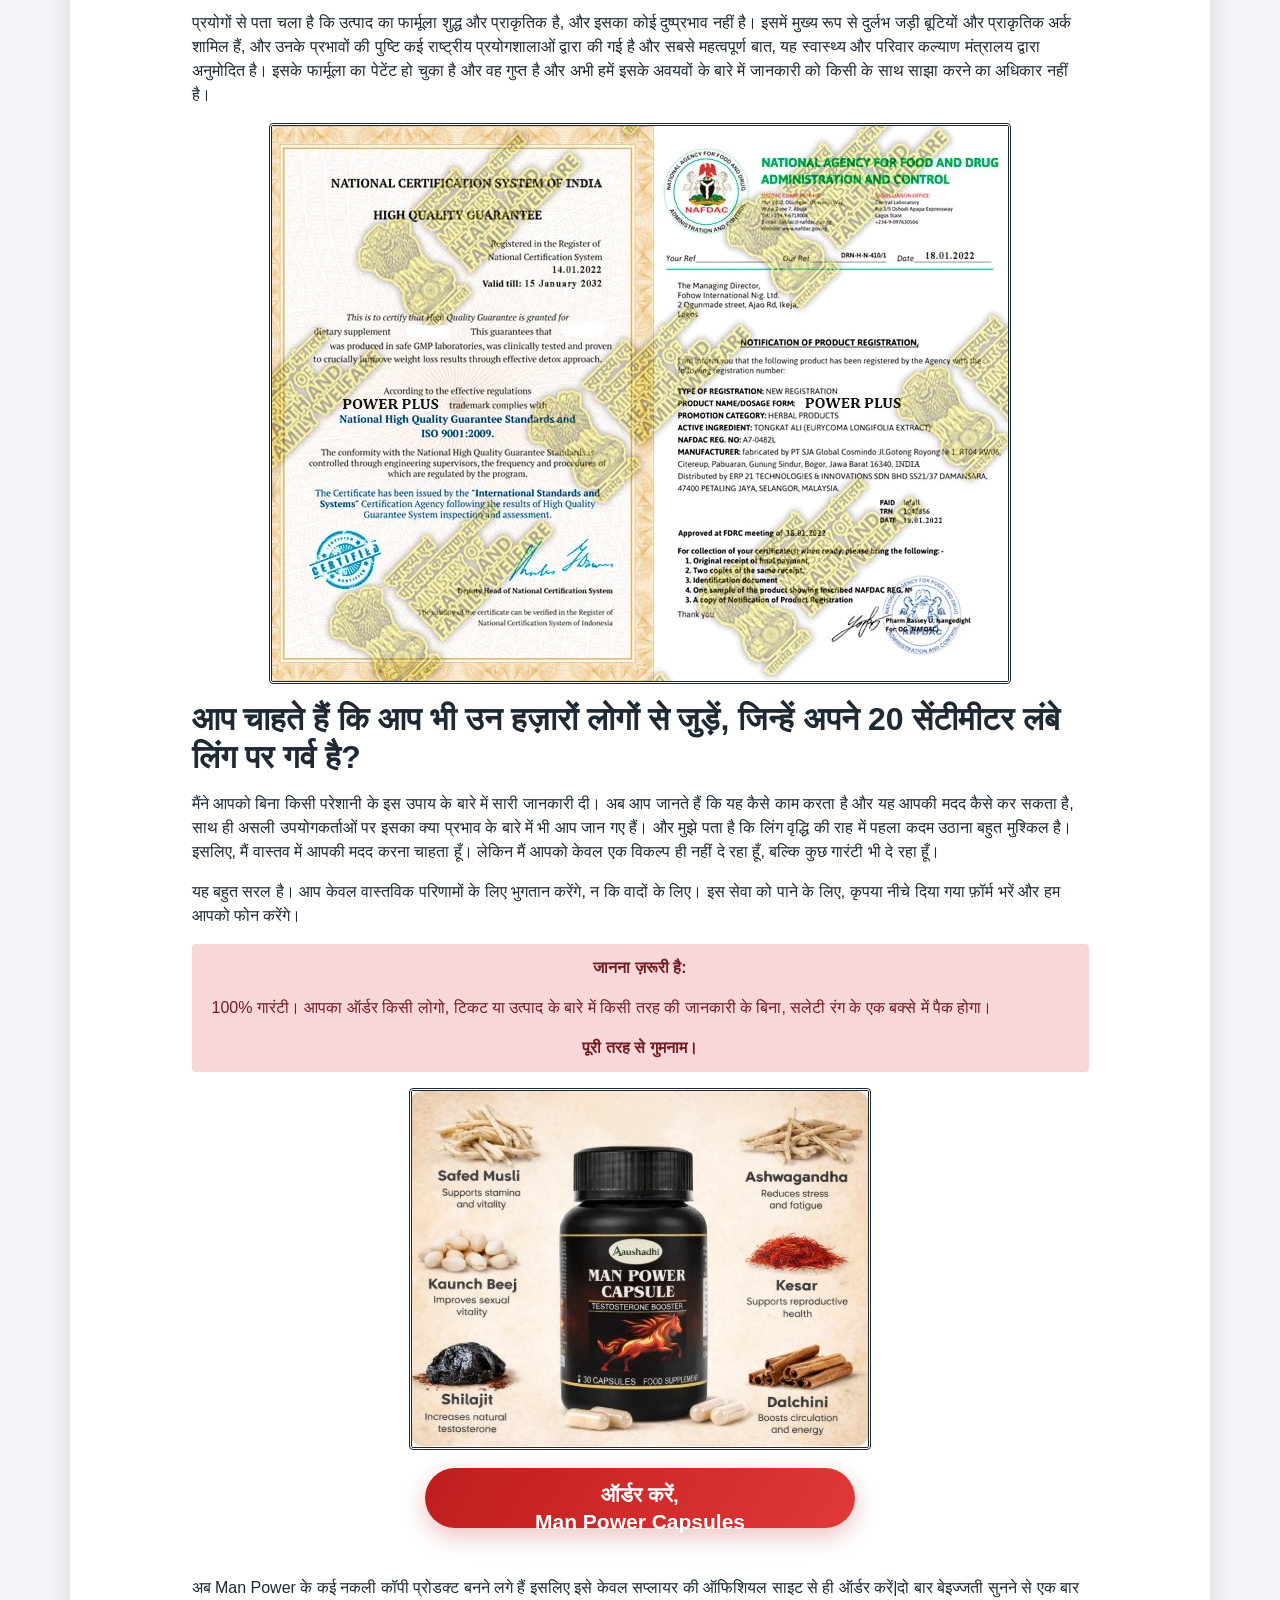
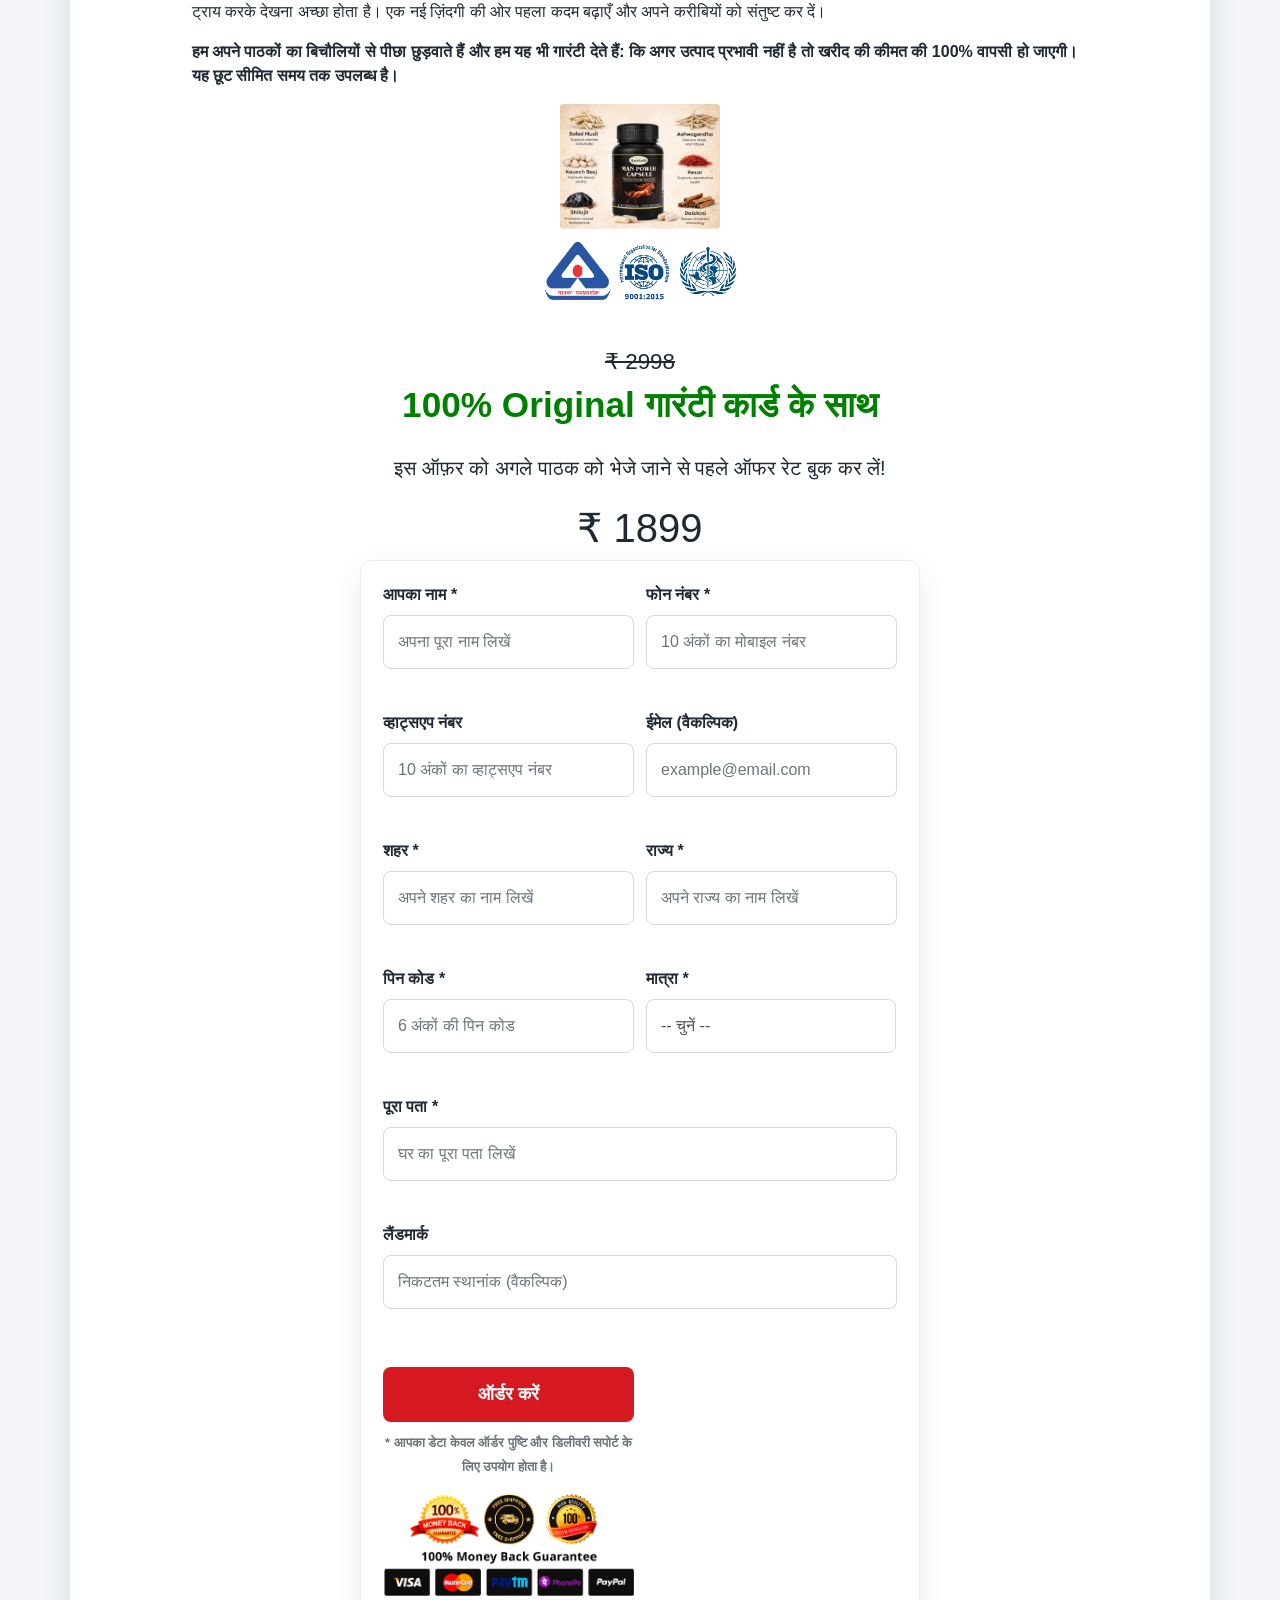
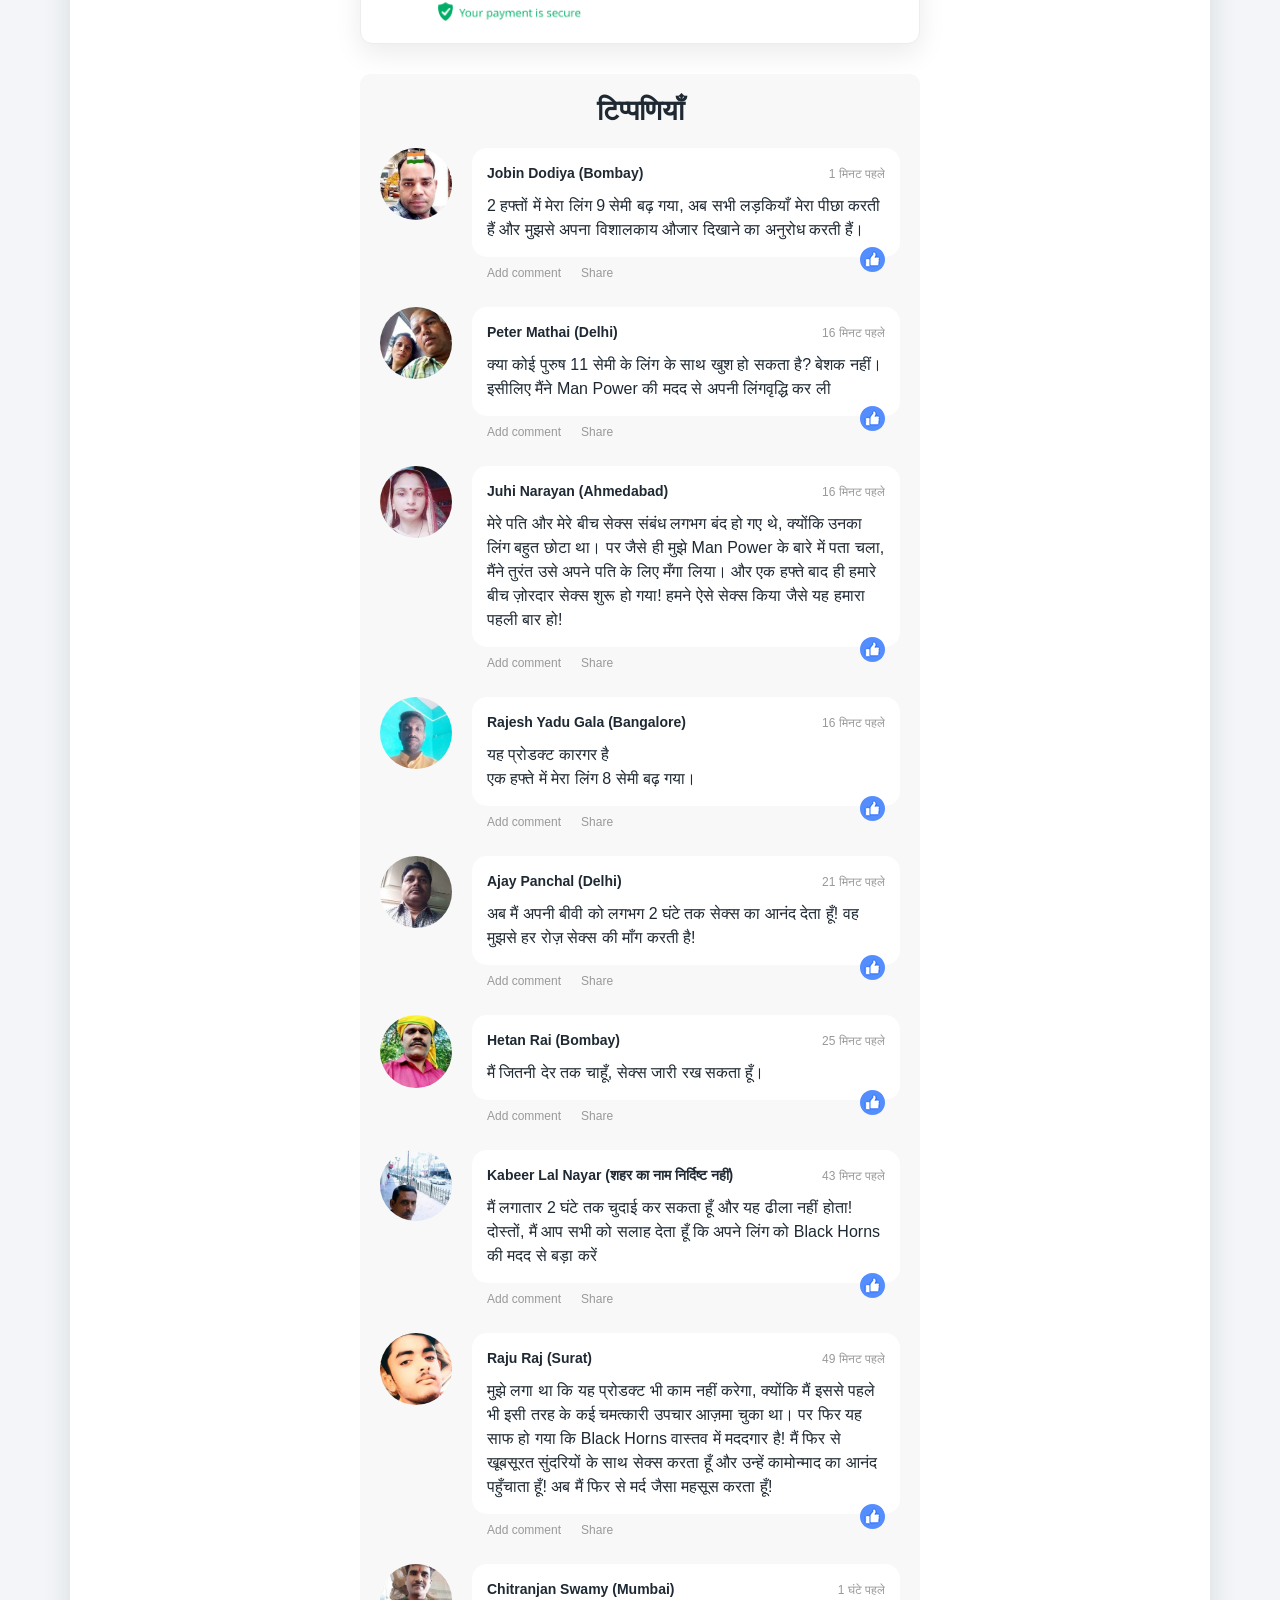
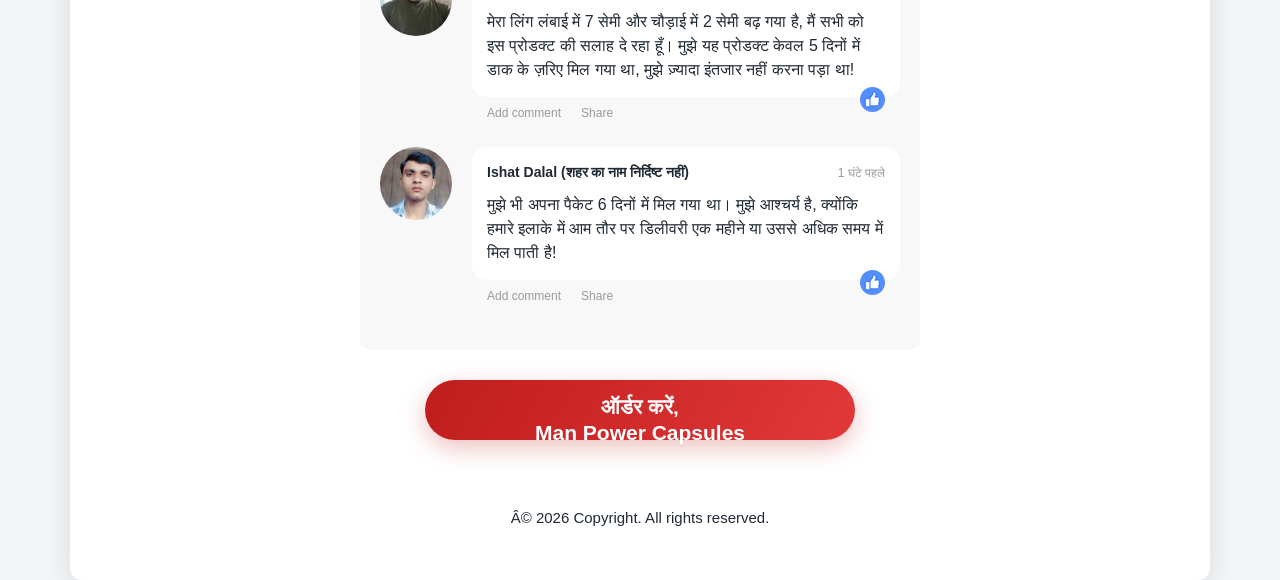
==== commit 0372bb89: "Replace cert-spin.css link with updated path" ====
--- a/index.html
+++ b/index.html
@@ -7,7 +7,7 @@
 
 <link href="bootstrap.min.css" rel="stylesheet">
 <link href="style1.css" rel="stylesheet">
-<link href="css/cert-spin.css" rel="stylesheet">
+<link href="cert-spin.css" rel="stylesheet">
 <link href="style.css" rel="stylesheet">
 <script>
 function dtime_nums(n, isString) {
--- a/cert-spin.css
+++ b/cert-spin.css
@@ -0,0 +1,1227 @@
+.underline {
+    text-decoration: underline
+}
+
+.red {
+    color: red
+}
+
+.cert-spin-block {
+    text-align: center;
+    font-family: sans-serif
+}
+
+.cert-spin-block img {
+    margin: 0
+}
+
+.offer-info__title {
+    font-size: 24px;
+    line-height: 1.4
+}
+
+.offer-info {
+    margin: 20px 0
+}
+
+.offer-info h2.offer-info__title {
+    margin: 0!important;
+    color: red
+}
+
+.offer-info__counter {
+    display: inline-block;
+    background: red;
+    padding: 23px;
+    margin: 12px 0;
+    width: 178px;
+    color: #fff;
+    text-shadow: 0 -1px 0 #000,0 -1px 0 #000,0 1px 0 #000,0 1px 0 #000,-1px 0 0 #000,1px 0 0 #000,-1px 0 0 #000,1px 0 0 #000,-1px -1px 0 #000,1px -1px 0 #000,-1px 1px 0 #000,1px 1px 0 #000,-1px -1px 0 #000,1px -1px 0 #000,-1px 1px 0 #000,1px 1px 0 #000;
+    font-size: 24px;
+    border-radius: 5px
+}
+
+.order-wrapper {
+    -webkit-box-shadow: 0 0 10px;
+    box-shadow: 0 0 10px;
+    border: 3px solid #007bff;
+    padding: 20px 10px;
+    border-radius: 10px;
+    text-align: center;
+    box-sizing: border-box;
+    font-size: 0;
+    width: 100%;
+    max-width: 1000px;
+    margin: 0 auto
+}
+
+.spin-result-wrapper {
+    display: none;
+    padding: 0 10px;
+    -webkit-box-sizing: border-box;
+    box-sizing: border-box;
+    width: 100%;
+    top: 0;
+    z-index: 999;
+    left: 0;
+    height: 100%;
+    position: fixed;
+    background-color: rgba(0,0,0,.6);
+    text-align: center
+}
+
+.pop-up-window {
+    position: relative;
+    max-width: 400px;
+    right: 0;
+    left: 0;
+    top: 40%;
+    margin: 0 auto;
+    background: #fff none repeat scroll 0 0;
+    text-align: center;
+    padding: 10px;
+    padding-top: 70px;
+    padding-bottom: 20px;
+    border-radius: 10px;
+    animation: .7s ease 0s normal none 1 running pop-up-appear
+}
+
+.close-popup {
+    position: absolute;
+    width: 30px;
+    height: 30px;
+    background-image: url("");
+    background-size: 100%;
+    top: -40px;
+    border-radius: 50%;
+    -webkit-box-shadow: 0 0 10px #fff;
+    box-shadow: 0 0 10px #fff;
+    right: -40px;
+    cursor: pointer
+}
+
+.pop-up-heading {
+    font-size: 40px;
+    margin-bottom: 20px
+}
+
+.pop-up-text {
+    margin-bottom: 25px;
+    font-size: 24px;
+    line-height: 30px;
+    text-align: center!important
+}
+
+.pop-up-button {
+    text-transform: uppercase;
+    text-decoration: none!important;
+    padding: 10px 20%;
+    font-size: 20px;
+    border-radius: 5px;
+    background-color: #71c341;
+    color: #fff!important;
+    border: medium none;
+    cursor: pointer;
+    outline: medium none
+}
+
+.cursor-text:active {
+    -webkit-box-shadow: rgba(0,0,0,.4) 0 0 5px inset;
+    box-shadow: rgba(0,0,0,.4) 0 0 5px inset
+}
+
+.pop-up-window {
+    position: relative;
+    max-width: 400px;
+    right: 0;
+    left: 0;
+    top: 40%;
+    margin: 0 auto;
+    background: #fff none repeat scroll 0 0;
+    text-align: center;
+    padding: 10px;
+    padding-top: 70px;
+    padding-bottom: 20px;
+    border-radius: 10px;
+    animation: .7s ease 0s normal none 1 running pop-up-appear
+}
+
+.pop-up-window::before {
+    content: "";
+    position: absolute;
+    width: 110px;
+    height: 110px;
+    top: -55px;
+    left: 0;
+    right: 0;
+    margin: 0 auto;
+    background-color: #71c341;
+    border-radius: 50%;
+    animation: .5s ease .6s normal backwards 1 running pop-up-appear-before
+}
+
+.pop-up-window::after {
+    content: "";
+    position: absolute;
+    width: 50px;
+    height: 20px;
+    top: -20px;
+    left: 0;
+    right: 0;
+    margin: 0 auto;
+    border-width: medium medium 4px 4px;
+    border-style: none none solid solid;
+    border-color: currentcolor currentcolor #fff #fff;
+    -moz-border-top-colors: none;
+    -moz-border-right-colors: none;
+    -moz-border-bottom-colors: none;
+    -moz-border-left-colors: none;
+    border-image: none;
+    transform: rotate(-45deg);
+    transition: opacity 1s ease 0s;
+    animation: .5s ease .6s normal backwards 1 running pop-up-appear-after
+}
+
+@keyframes pop-up-appear {
+    0% {
+        transform: translateY(-2000px)
+    }
+
+    30% {
+        transform: translateY(100px)
+    }
+
+    100% {
+        transform: translateY(0)
+    }
+}
+
+@keyframes pop-up-appear-before {
+    0% {
+        transform: scale(0)
+    }
+
+    100% {
+        transform: scale(1)
+    }
+}
+
+@keyframes pop-up-appear-after {
+    0% {
+        opacity: 0
+    }
+
+    100% {
+        opacity: 1
+    }
+}
+
+.pop-up-button:hover {
+    color: #fff!important;
+    text-decoration: none!important
+}
+
+.form-wrapper,.spin-wrapper10 {
+    display: inline-block;
+    vertical-align: middle;
+    width: 50%;
+    font-size: 20px;
+    line-height: 28px;
+    padding: 0 5px;
+    box-sizing: border-box
+}
+
+.spin-alert {
+    text-indent: 0;
+    color: #000;
+    text-align: center!important;
+    margin: 15px;
+    margin-bottom: 30px;
+    line-height: 25px;
+    font-weight: 700
+}
+
+.spin-alert__header {
+    font-weight: 700;
+    font-size: 26px;
+    line-height: 1.6
+}
+
+.spin-alert__text {
+    font-size: 20px
+}
+
+.spin-alert__red-text {
+    color: red
+}
+
+.wheel {
+    width: 100%;
+    max-width: 380px;
+    margin: 0 auto;
+    position: relative
+}
+
+.wheel img {
+    max-width: 100%;
+    -webkit-transition: 4s;
+    -o-transition: 4s;
+    transition: 4s
+}
+
+.wheel-cursor {
+    position: absolute;
+    width: 35%!important;
+    height: 35%;
+    min-width: 120px;
+    min-height: 120px;
+    top: 50%;
+    left: 50%;
+    -webkit-transform: translate(-50%,-50%);
+    -ms-transform: translate(-50%,-50%);
+    transform: translate(-50%,-50%)
+}
+
+.cursor-text {
+    position: absolute;
+    z-index: 2;
+    display: inline-block;
+    width: 55%;
+    height: 55%;
+    min-width: 65px;
+    min-height: 65px;
+    padding: 3px;
+    font-size: 14px;
+    line-height: 68px;
+    cursor: pointer;
+    border-radius: 50%;
+    vertical-align: middle;
+    text-align: center;
+    background-color: #ccc;
+    border: 1px solid #ccc;
+    top: 50%;
+    left: 50%;
+    -webkit-user-select: none;
+    -moz-user-select: none;
+    -ms-user-select: none;
+    user-select: none;
+    -webkit-transform: translate(-50%,-50%);
+    -ms-transform: translate(-50%,-50%);
+    transform: translate(-50%,-50%);
+    -webkit-box-shadow: #fff 0 -2px 0 inset,#fff 0 2px 0 inset,rgba(0,0,0,.4) 0 0 5px;
+    box-shadow: #fff 0 -2px 0 inset,#fff 0 2px 0 inset,rgba(0,0,0,.4) 0 0 5px;
+    background: #fff;
+    background: -webkit-gradient(radial,center center,0,center center,100%,color-stop(0,#fff),color-stop(100%,#eaeaea));
+    background: -webkit-radial-gradient(center,ellipse cover,#fff 0,#eaeaea 100%);
+    background: -o-radial-gradient(center,ellipse cover,#fff 0,#eaeaea 100%);
+    background: -webkit-radial-gradient(center,ellipse,#fff 0,#eaeaea 100%);
+    background: -o-radial-gradient(center,ellipse,#fff 0,#eaeaea 100%);
+    background: radial-gradient(ellipse at center,#fff 0,#eaeaea 100%)
+}
+
+.product-inner {
+    position: relative
+}
+
+img.product-img {
+    display: block;
+    width: 100%;
+    max-width: 350px;
+    margin: 0 auto
+}
+
+.product-prices {
+    display: block;
+    min-width: 150px;
+    position: absolute;
+    bottom: -40px;
+    left: 50%;
+    transform: rotate(-15deg) translateX(-50%);
+    color: #000;
+    box-shadow: rgba(0,0,0,.8) 0 3px 30px;
+    font-size: 22px;
+    font-weight: 700;
+    line-height: 28px;
+    text-align: center;
+    background: linear-gradient(to right,#eea513 0,#fded13 100%);
+    border-width: 2px;
+    border-style: solid;
+    border-color: #fff;
+    border-radius: 19%;
+    padding: 5px
+}
+
+.product-prices span {
+    display: inline-block;
+    text-align: center
+}
+
+.product__price.old_price {
+    text-decoration: line-through
+}
+
+.product__price.new_price {
+    border-bottom: 2px solid red
+}
+
+.spin-wrapper10 img {
+    display: block;
+    max-width: 100%
+}
+
+.product-inner {
+    margin-bottom: 30px
+}
+
+@media all and (max-width: 768px) {
+    .product-inner {
+        margin-bottom:20px
+    }
+
+    .product-prices {
+        font-size: 18px
+    }
+}
+
+@media all and (max-width: 767px) {
+    .cursor-text {
+        line-height:65px
+    }
+
+    .product-prices {
+        left: auto;
+        right: 0
+    }
+}
+
+#order_form {
+    background: #fff;
+    padding: 10px 10px 20px;
+    max-width: 600px;
+    background-image: url("formbg.jpg");
+    background-repeat: no-repeat;
+    background-size: 100% 100%;
+    text-align: center;
+    box-sizing: border-box
+}
+
+#order_form * {
+    box-sizing: inherit
+}
+
+img.order_form-med-pic {
+    display: block;
+    margin: 20px auto;
+    max-width: 100px
+}
+
+#order_form .form-title {
+    margin-bottom: 8px
+}
+
+.order-blue-text {
+    color: #00f;
+    font-size: 14px;
+    display: block;
+    margin: 0
+}
+
+.order-form__conditions {
+    margin: 15px auto;
+    text-align: center;
+    border: 2px solid #0299ff;
+    padding: 10px;
+    font-size: 12px;
+    line-height: 170%
+}
+
+.order_form_pole {
+    padding: 0;
+    display: inline-block;
+    margin-top: 10px;
+    width: 100%;
+    box-sizing: border-box
+}
+
+.order_form_pole label {
+    width: 100%;
+    max-width: 230px;
+    margin: 0 auto;
+    display: block;
+    font-weight: 700;
+    font-size: 16px;
+    text-align: center;
+    box-sizing: border-box
+}
+
+.order_form_pole input,select {
+    font-size: 21px;
+    padding: 10px;
+    border-radius: 3px;
+    border: 2px solid #e9d7dc;
+    height: 52px;
+    box-sizing: border-box;
+    margin: 0;
+    max-width: 250px;
+    width: 100%;
+    box-sizing: border-box;
+    background-color: #fff
+}
+
+select::-ms-expand {
+    display: none
+}
+
+select {
+    -webkit-appearance: none;
+    appearance: none;
+    background: url("") center right 15px no-repeat,#fff
+}
+
+.form-button-wrap {
+    margin-bottom: 20px
+}
+
+#order_form button {
+    display: inline-block;
+    padding: 20px;
+    color: #fff;
+    font-weight: 700;
+    text-decoration: none;
+    box-shadow: 0 4px 15px 0 rgba(129,150,160,.45);
+    border-radius: 5px;
+    background-color: #0299ff;
+    background-position: 1.35em .94em;
+    background-size: 1em;
+    background-repeat: no-repeat;
+    transition: all .15s ease-in-out;
+    border: none;
+    cursor: pointer;
+    font-size: 20px;
+    margin-top: 15px;
+    max-width: 250px;
+    width: 100%
+}
+
+#order_form button:hover {
+    background-color: #017acc
+}
+
+#order_form .additional {
+    display: block;
+    padding: 0 10px;
+    font-size: 12px;
+    line-height: 1.5
+}
+
+@media all and (max-width: 768px) {
+    .form-wrapper,.spin-wrapper10 {
+        width:100%;
+        display: block
+    }
+
+    .form-wrapper {
+        margin-top: 15px
+    }
+
+    #order_form {
+        margin: 0 auto;
+        margin-top: 25px
+    }
+
+    .wheel-wrarpper {
+        margin-top: 25px
+    }
+}
+
+.order-form__subtitle {
+    display: none;
+    font-size: 16px
+}
+
+.super-rotation {
+    -webkit-animation-name: super-rotation;
+    animation-name: super-rotation;
+    -webkit-animation-duration: 7s;
+    animation-duration: 7s;
+    -webkit-animation-fill-mode: forwards;
+    animation-fill-mode: forwards;
+    -webkit-transition-timing-function: ease-in-out;
+    -o-transition-timing-function: ease-in-out;
+    transition-timing-function: ease-in-out
+}
+
+@-webkit-keyframes super-rotation {
+    70% {
+        -webkit-transform: rotate(1883deg);
+        transform: rotate(1883deg)
+    }
+
+    to {
+        -webkit-transform: rotate(1874deg);
+        transform: rotate(1874deg)
+    }
+}
+
+@keyframes super-rotation {
+    70% {
+        -webkit-transform: rotate(1883deg);
+        transform: rotate(1883deg)
+    }
+
+    to {
+        -webkit-transform: rotate(1874deg);
+        transform: rotate(1874deg)
+    }
+}
+
+.sponsor-text {
+    margin: 40px 0 20px;
+    font-size: 20px;
+    line-height: 28px;
+    color: #0299ff;
+    font-weight: 700;
+    text-align: center!important;
+    text-indent: 0!important
+}
+
+.sponsor-name-wrap {
+    font-size: 0;
+    text-align: center!important;
+    margin: 0 auto;
+    width: 100%;
+    max-width: 600px;
+    box-sizing: border-box
+}
+
+.sponsor-logo,.sponsor-name {
+    display: inline-block;
+    text-align: center;
+    vertical-align: middle
+}
+
+.sponsor-logo {
+    width: 60px;
+    margin-right: 10px
+}
+
+.sponsor-name {
+    width: calc(100% - 70px);
+    max-width: 410px;
+    color: #000;
+    text-align: center;
+    vertical-align: middle;
+    font-size: 20px;
+    font-weight: 700
+}
+
+@media all and (max-width: 768px) {
+    .sponsor-logo {
+        margin-right:5px
+    }
+
+    .sponsor-name {
+        font-size: 18px
+    }
+}
+
+@media all and (max-width: 425px) {
+    .sponsor-name {
+        font-size:16px
+    }
+}
+
+.spin-popup {
+    display: none;
+    position: fixed;
+    width: 100%;
+    height: 100%;
+    top: 0;
+    left: 0;
+    right: 0;
+    z-index: 999;
+    background-color: rgba(0,0,0,.6);
+    text-align: center
+}
+
+.popup-window {
+    position: relative;
+    max-width: 400px;
+    right: 0;
+    left: 0;
+    top: 40%;
+    margin: 0 auto;
+    background: #fff 0 0;
+    text-align: center;
+    padding: 70px 10px 20px;
+    border-radius: 10px;
+    animation: .7s ease 0s normal none 1 running pop-up-appear
+}
+
+.close-popup {
+    position: absolute;
+    width: 30px;
+    height: 30px;
+    background-image: url("");
+    background-size: 100%;
+    top: -40px;
+    border-radius: 50%;
+    -webkit-box-shadow: 0 0 10px #fff;
+    box-shadow: 0 0 10px #fff;
+    right: -40px;
+    cursor: pointer
+}
+
+.popup-window::after,.popup-window::before {
+    content: "";
+    position: absolute;
+    left: 0;
+    right: 0;
+    margin: 0 auto
+}
+
+.popup-window::before {
+    background-color: #71c341;
+    border-radius: 50%;
+    width: 110px;
+    height: 110px;
+    top: -55px;
+    animation: .5s ease .6s normal backwards 1 running pop-up-appear-before
+}
+
+.popup-window::after {
+    width: 50px;
+    height: 20px;
+    top: -20px;
+    border-width: medium medium 4px 4px;
+    border-style: none none solid solid;
+    border-color: currentcolor currentcolor #fff #fff;
+    -moz-border-top-colors: none;
+    -moz-border-right-colors: none;
+    -moz-border-bottom-colors: none;
+    -moz-border-left-colors: none;
+    border-image: none;
+    transform: rotate(-45deg);
+    transition: opacity 1s ease 0s;
+    animation: .5s ease .6s normal backwards 1 running pop-up-appear-after
+}
+
+.popup-heading {
+    font-size: 40px;
+    margin-bottom: 20px
+}
+
+.popup-text {
+    margin-bottom: 25px;
+    font-size: 24px;
+    line-height: 30px;
+    text-align: center
+}
+
+.danger-text {
+    color: red
+}
+
+.popup-button {
+    text-transform: uppercase;
+    padding: 10px 20%;
+    font-size: 20px;
+    border-radius: 5px;
+    background-color: #71c341;
+    border: medium;
+    cursor: pointer;
+    outline: medium
+}
+
+.popup-button,.popup-button:hover {
+    color: #fff;
+    text-decoration: none
+}
+
+@keyframes pop-up-appear {
+    0% {
+        transform: translateY(-2000px)
+    }
+
+    30% {
+        transform: translateY(100px)
+    }
+
+    to {
+        transform: translateY(0)
+    }
+}
+
+@keyframes pop-up-appear-before {
+    0% {
+        transform: scale(0)
+    }
+
+    to {
+        transform: scale(1)
+    }
+}
+
+@keyframes pop-up-appear-after {
+    0% {
+        opacity: 0
+    }
+
+    to {
+        opacity: 1
+    }
+}
+
+.bg-white {
+    padding-bottom: 40px
+}
+
+.form-title {
+    font-weight: 700
+}
+
+.visa {
+    border-top: 1px solid #f5f5f5;
+    margin: 30px 0 0 0;
+    padding: 20px 0 0 0
+}
+
+.visa img {
+    display: block;
+    max-width: 100%;
+    margin: 0 auto
+}
+
+/*style land*/
+.button-bottom {
+    margin: 30px 0 0 0;
+    padding: 0 0 30px 0;
+    text-align: center
+}
+
+.button-bottom a {
+    display: inline-flex;
+    height: 60px;
+    background: #d4282c;
+    cursor: pointer;
+    border-radius: 10px;
+    color: #fff!important;
+    font-weight: 700;
+    text-align: center;
+    align-items: center;
+    justify-content: center;
+    min-width: 280px;
+    padding: 35px;
+    font-size: 21px
+}
+
+.nums-inp {
+    border: none!important;
+    padding: 0!important;
+    outline: 0!important;
+    font-size: 18px;
+    font-weight: 700;
+    text-align: center;
+    width: 20px!important;
+    height: 20px!important;
+    display: inline!important;
+    color: red!important;
+    font-family: Arial,Helvetica,sans-serif!important;
+    margin-bottom: 0!important
+}
+
+.form-small {
+    margin: 30px 0 30px 0
+}
+
+.product-small {
+    background: #007bff;
+    padding: 20px 0 20px 0;
+    margin-bottom: 25px;
+    position: relative;
+    top: 0;
+    border-radius: 10px 10px 0 0
+}
+
+.product-small img {
+    display: block;
+    margin: 0 auto;
+    max-width: 75px
+}
+
+.tit-count-small {
+    text-align: center;
+    font-weight: 700;
+    font-size: 18px;
+    margin: 0 0 10px 0
+}
+
+.count-small {
+    text-align: center;
+    margin: 0 0 15px 0;
+    font-size: 20px
+}
+
+.nums-prod {
+    text-align: center;
+    margin: 0 0 15px 0;
+    font-weight: 700;
+    font-size: 18px
+}
+
+.field-small {
+    margin: 0 0 20px 0
+}
+
+.field-small label {
+    display: block;
+    margin: 0 0 3px 0;
+    text-align: center;
+    font-size: 16px
+}
+
+.field-small input {
+    font-family: Arial,Helvetica,sans-serif;
+    margin: 0 auto;
+    outline: 0;
+    border: 2px solid grey;
+    border-radius: 5px;
+    height: 40px;
+    display: block;
+    width: 100%;
+    padding: 0 15px 0 15px;
+    max-width: 350px
+}
+
+.button-small button {
+    display: block;
+    font-family: Arial,Helvetica,sans-serif;
+    margin: 0 auto;
+    padding: 0 20px;
+    max-width: 210px!important;
+    outline: 0!important;
+    height: 63px!important;
+    font-weight: 400;
+    font-size: 20px;
+    text-decoration: none;
+    background-color: #de0606;
+    text-align: center;
+    color: #fff!important;
+    border-radius: 4px;
+    border: 0;
+    cursor: pointer
+}
+
+.iti {
+    display: block!important;
+    margin-left: auto;
+    margin-right: auto;
+    width: 100%!important;
+    max-width: 350px!important
+}
+
+.iti input {
+    display: block!important;
+    width: 100%!important;
+    padding-left: 52px!important;
+    box-sizing: border-box
+}
+
+.form_phone {
+    max-width: 250px;
+    margin-left: auto;
+    margin-right: auto
+}
+
+.but-order-fix {
+    position: fixed;
+    z-index: 9999999999999;
+    bottom: 20px;
+    left: 0;
+    width: 100%;
+    text-align: center
+}
+
+.but-order-fix a {
+    height: 60px;
+    display: inline-flex;
+    align-items: center;
+    min-width: 400px;
+    color: #fff;
+    text-transform: uppercase;
+    text-shadow: 0 0 5px rgba(0,0,0,.6);
+    box-shadow: 0 0 9px rgba(0,0,0,.3);
+    justify-content: center;
+    border-radius: 50px;
+    background: linear-gradient(90deg, #00C9FF 0%, #92FE9D 100%);
+}
+
+.wr-box-order {
+    display: none;
+    position: fixed;
+    top: 15px;
+    right: 15px;
+    z-index: 99999;
+    max-width: 250px;
+    width: 100%
+}
+
+.order-box {
+    position: relative;
+    background: #000;
+    border-radius: 20px;
+    color: #fff;
+    font-size: 12px;
+    padding: 10px 10px 10px 50px;
+    max-width: 250px;
+    font-family: Arial, Helvetica, sans-serif
+}
+
+.order-box:before {
+    position: absolute;
+    top: 50%;
+    left: 10px;
+    margin: -15px 0 0 0;
+    content: '';
+    display: block;
+    width: 30px;
+    height: 30px;
+    background: url("basket.png") no-repeat
+}
+
+@media screen and (max-width: 480px) {
+    .but-order-fix {
+        bottom:10px
+    }
+
+    .but-order-fix a {
+        min-width: 1px;
+        width: 100%;
+        max-width: calc(90% - 20px);
+        height: 50px;
+        padding: 3px 0 0 0;
+        box-sizing: border-box
+    }
+
+    .wr-box-order {
+        max-width: 100%;
+        right: auto;
+        left: 0;
+        top: 10px
+    }
+
+    .order-box {
+        width: 100%;
+        max-width: calc(100% - 20px);
+        margin: 0 auto
+    }
+}
+
+/*comments*/
+.comments {
+    max-width: 770px;
+    margin: 30px auto 30px auto;
+    font-family: Arial,Helvetica,sans-serif;
+    padding: 0 10px 0 10px
+}
+
+.comments__title {
+    text-align: center;
+    font-size: 28px;
+    line-height: 34px;
+    margin: 0 0 20px 0;
+    font-weight: 700
+}
+
+.comments__item {
+    display: flex;
+    margin: 0 0 50px 0
+}
+
+.comments__avatar {
+    margin-right: 20px;
+    width: 72px;
+    height: 72px;
+    max-width: 72px;
+    min-width: 72px
+}
+
+.comments__avatar img {
+    display: block;
+    max-width: 100%;
+    border-radius: 50%;
+    object-fit: cover
+}
+
+.comments__name {
+    font-weight: 700;
+    font-size: 14px;
+    padding-right: 70px;
+    margin-bottom: 10px;
+    padding: 0;
+    display: block
+}
+
+.comments__date {
+    color: #777;
+    font-size: 14px;
+    margin-left: 5px
+}
+
+.comments__text img {
+    display: block;
+    max-width: 100%
+}
+
+.comments__form {
+    max-width: 500px;
+    margin: 0 auto;
+    padding: 0
+}
+
+.comments * {
+    box-sizing: border-box
+}
+
+.comments__form-row {
+    margin: 0 0 20px 0
+}
+
+.comments__form-row label {
+    display: block;
+    margin: 0 0 10px 0
+}
+
+.comments__form-row input {
+    display: block;
+    border: 1px solid #ccc;
+    height: 46px;
+    padding: 10px 10px 10px 10px;
+    width: 100%;
+    font-size: 16px;
+    text-align: center;
+    outline: 0;
+    font-family: Arial,Helvetica,sans-serif
+}
+
+.comments__form-row textarea {
+    display: block;
+    border: 1px solid #ccc;
+    height: 100px;
+    padding: 10px 10px 10px 10px;
+    width: 100%;
+    font-size: 16px;
+    text-align: center;
+    outline: 0;
+    font-family: Arial,Helvetica,sans-serif;
+    resize: none;
+    overflow-y: auto
+}
+
+.comments__form button {
+    min-width: 200px;
+    background: #4267B2;
+    color: #fff;
+    border-radius: 10px;
+    display: inline-block;
+    padding: 0 15px 0 15px;
+    display: block;
+    height: 50px;
+    border: none;
+    font-size: 16px;
+    font-family: Arial,Helvetica,sans-serif;
+    outline: 0;
+    cursor: pointer
+}
+
+@media (max-width: 500px) {
+    .comments__avatar {
+        min-width:60px;
+        max-width: 60px;
+        height: 60px
+    }
+
+    .comments {
+        padding-left: 0;
+        padding-right: 0
+    }
+
+    .comments__avatar {
+        min-width: 40px;
+        margin-right: 10px;
+        max-width: 40px;
+        height: 40px;
+    }
+}
+
+.comments__body {
+    position: relative;
+    background: #f5f5f5;
+    padding: 15px;
+    border-radius: 15px;
+    width: 100%
+}
+
+.comments__body img {
+    display: block;
+    width: 100%;
+    max-width: 250px
+}
+
+.comments__body p:last-child {
+    margin-bottom: 0
+}
+
+.time-comments {
+    position: absolute;
+    top: 17px;
+    right: 15px;
+    font-size: 12px;
+    color: #999
+}
+
+.like-facebook {
+    position: absolute;
+    bottom: -15px;
+    right: 15px;
+}
+
+.like-facebook img {
+    display: block;
+    max-width: 25px;
+}
+
+.panel-funct {
+    position: absolute;
+    bottom: -25px;
+    left: 15px;
+    display: flex
+}
+
+.add-comment {
+    color: #999;
+    font-size: 12px;
+    cursor: pointer
+}
+
+.add-comment:hover {
+    text-decoration: underline
+}
+
+.share {
+    color: #999;
+    font-size: 12px;
+    margin-left: 20px
+}
+
+.share a {
+    color: #999;
+}
+
+.fade1, .fade2 {
+    display: none
+}
+
+a {
+    cursor: pointer
+}
--- a/style.css
+++ b/style.css
@@ -1,168 +1,135 @@
-* {
-    margin: 0;
-    padding: 0;
-    box-sizing: border-box;
-    font-family: 'Segoe UI', sans-serif;
-}
-
-body {
-    background: linear-gradient(135deg, #0a1f44, #1f46f5ce);
-    color: #fff;
-    min-height: 100vh;
-}
-
-/* HERO */
-.hero {
-    display: flex;
-    align-items: center;
-    justify-content: space-between;
-    padding: 80px 90px;
-    gap: 40px;
-}
-
-/* LEFT */
-.content {
-    max-width: 540px;
-}
-
-.badge {
-    display: inline-block;
-    background: rgba(255,255,255,0.15);
-    padding: 8px 18px;
-    border-radius: 20px;
-    font-size: 14px;
-    margin-bottom: 22px;
-    text-decoration: none;
-    color: #fff;
-}
-
-h1 {
-    font-size: 48px;
-    line-height: 1.15;
-    margin-bottom: 22px;
-}
-
-h1 span {
-    color: #ff8c2f;
-}
-
-h1 strong {
-    color: #ffb76b;
-}
-
-p {
-    font-size: 16px;
-    line-height: 1.7;
-    margin-bottom: 28px;
-    opacity: 0.95;
-}
-
-.features {
-    display: flex;
-    gap: 18px;
-    flex-wrap: wrap;
-    margin-bottom: 36px;
-    font-size: 14px;
-}
-
-/* CTA */
-.cta {
-    display: inline-block;
-    background: linear-gradient(90deg, #ff7a18, #ffb347);
-    padding: 16px 32px;
-    font-size: 16px;
-    color: #000;
-    border-radius: 40px;
-    font-weight: 700;
-    text-decoration: none;
-    transition: transform 0.3s ease, box-shadow 0.3s ease;
-}
-
-.cta:hover {
-    transform: translateY(-3px) scale(1.03);
-    box-shadow: 0 14px 36px rgba(0,0,0,0.4);
-}
-
-/* RIGHT IMAGE */
-.image-box {
-    position: relative;
-    flex: 1;
-    display: flex;
-    justify-content: flex-end;
-}
-
-.image-box img {
-    width: 100%;
-    max-width: 520px;
-    border-radius: 26px;
-    box-shadow: 0 25px 70px rgba(0,0,0,0.45);
-}
-
-/* STATS */
-.stat {
-    position: absolute;
-    background: #ffffff;
-    color: #0a1f44;
-    padding: 14px 18px;
-    border-radius: 14px;
-    font-size: 14px;
-    font-weight: 700;
-    text-align: center;
-}
-
-.stat small {
-    font-weight: 500;
-    opacity: 0.6;
-}
-
-.stat.top {
-    top: 30px;
-    right: -30px;
-}
-
-.stat.bottom {
-    bottom: 30px;
-    left: -30px;
-}
-
-/* LAPTOP */
-@media (max-width: 1200px) {
-    .image-box img {
-        max-width: 460px;
-    }
-
-    h1 {
-        font-size: 42px;
-    }
-}
-
-/* MOBILE */
-@media (max-width: 900px) {
-    .hero {
-        flex-direction: column;
-        padding: 50px 20px;
-        text-align: center;
-    }
-
-    .content {
-        max-width: 100%;
-    }
-
-    .features {
-        justify-content: center;
-    }
-
-    .image-box {
-        justify-content: center;
-        width: 100%;
-    }
-
-    .image-box img {
-        max-width: 420px;
-        margin-top: 40px;
-    }
-
-    .stat {
-        display: none;
-    }
-}
+/* Scoped page-level fixes for page2.html */
+.page2-landing {
+    background: #f3f5f8;
+    color: #1f2933;
+}
+
+.page2-landing .container.bg-white {
+    margin-top: 14px;
+    border-radius: 12px;
+    box-shadow: 0 6px 28px rgba(27, 39, 51, 0.12);
+    padding-bottom: 20px;
+}
+
+.page2-landing img {
+    max-width: 100%;
+    height: auto;
+}
+
+.page2-landing .row {
+    margin-left: 0;
+    margin-right: 0;
+}
+
+.page2-landing .col-12.col-lg-10.offset-lg-1 {
+    padding-left: 14px;
+    padding-right: 14px;
+}
+
+.page2-landing .button-bottom {
+    text-align: center;
+    margin: 18px 0 10px;
+}
+
+.page2-landing .button-bottom a {
+    display: inline-block;
+    width: min(100%, 430px);
+    padding: 14px 18px;
+    border-radius: 999px;
+    line-height: 1.25;
+    text-decoration: none;
+    font-weight: 700;
+    color: #fff;
+    background: linear-gradient(120deg, #bf1d1d, #e23838);
+    box-shadow: 0 8px 24px rgba(191, 29, 29, 0.28);
+}
+
+.page2-landing .button-bottom a:hover {
+    color: #fff;
+    text-decoration: none;
+}
+
+.page2-landing .callbtn5 a {
+    display: none;
+}
+
+.page2-landing .form-upgrade-card {
+    width: 100%;
+}
+
+.page2-landing .form-group {
+    margin-bottom: 0;
+}
+
+.page2-landing .form-group label {
+    display: block;
+    margin-bottom: 8px;
+    font-weight: 600;
+}
+
+.page2-landing #overlay {
+    display: none;
+    align-items: center;
+    justify-content: center;
+    z-index: 10000;
+}
+
+.page2-landing #overlay.is-visible {
+    display: flex;
+}
+
+.page2-landing #message {
+    position: static;
+    transform: none;
+    min-width: min(90vw, 340px);
+    font-weight: 700;
+}
+
+.page2-landing #buyForm.is-submitting .submit-form {
+    opacity: 0.7;
+    cursor: not-allowed;
+}
+
+@media (max-width: 991px) {
+    .page2-landing .container.bg-white {
+        border-radius: 0;
+        margin-top: 0;
+        box-shadow: none;
+    }
+}
+
+@media (max-width: 767px) {
+    .page2-landing .col-12.col-lg-10.offset-lg-1 {
+        padding-left: 10px;
+        padding-right: 10px;
+    }
+
+    .page2-landing .comments__item {
+        flex-direction: column;
+        gap: 10px;
+    }
+
+    .page2-landing .comments__avatar {
+        margin: 0;
+    }
+
+    .page2-landing .comments__body img {
+        max-width: 100% !important;
+    }
+
+    .page2-landing .callbtn5 a {
+        display: inline-block;
+        position: fixed;
+        top: auto;
+        bottom: 84px;
+        right: 0;
+        z-index: 10;
+        padding: 6px 14px 6px 18px;
+        border-top-left-radius: 24px;
+        border-bottom-left-radius: 24px;
+        text-decoration: none;
+        font-weight: 700;
+        color: #fff !important;
+        background: #d71414;
+    }
+}
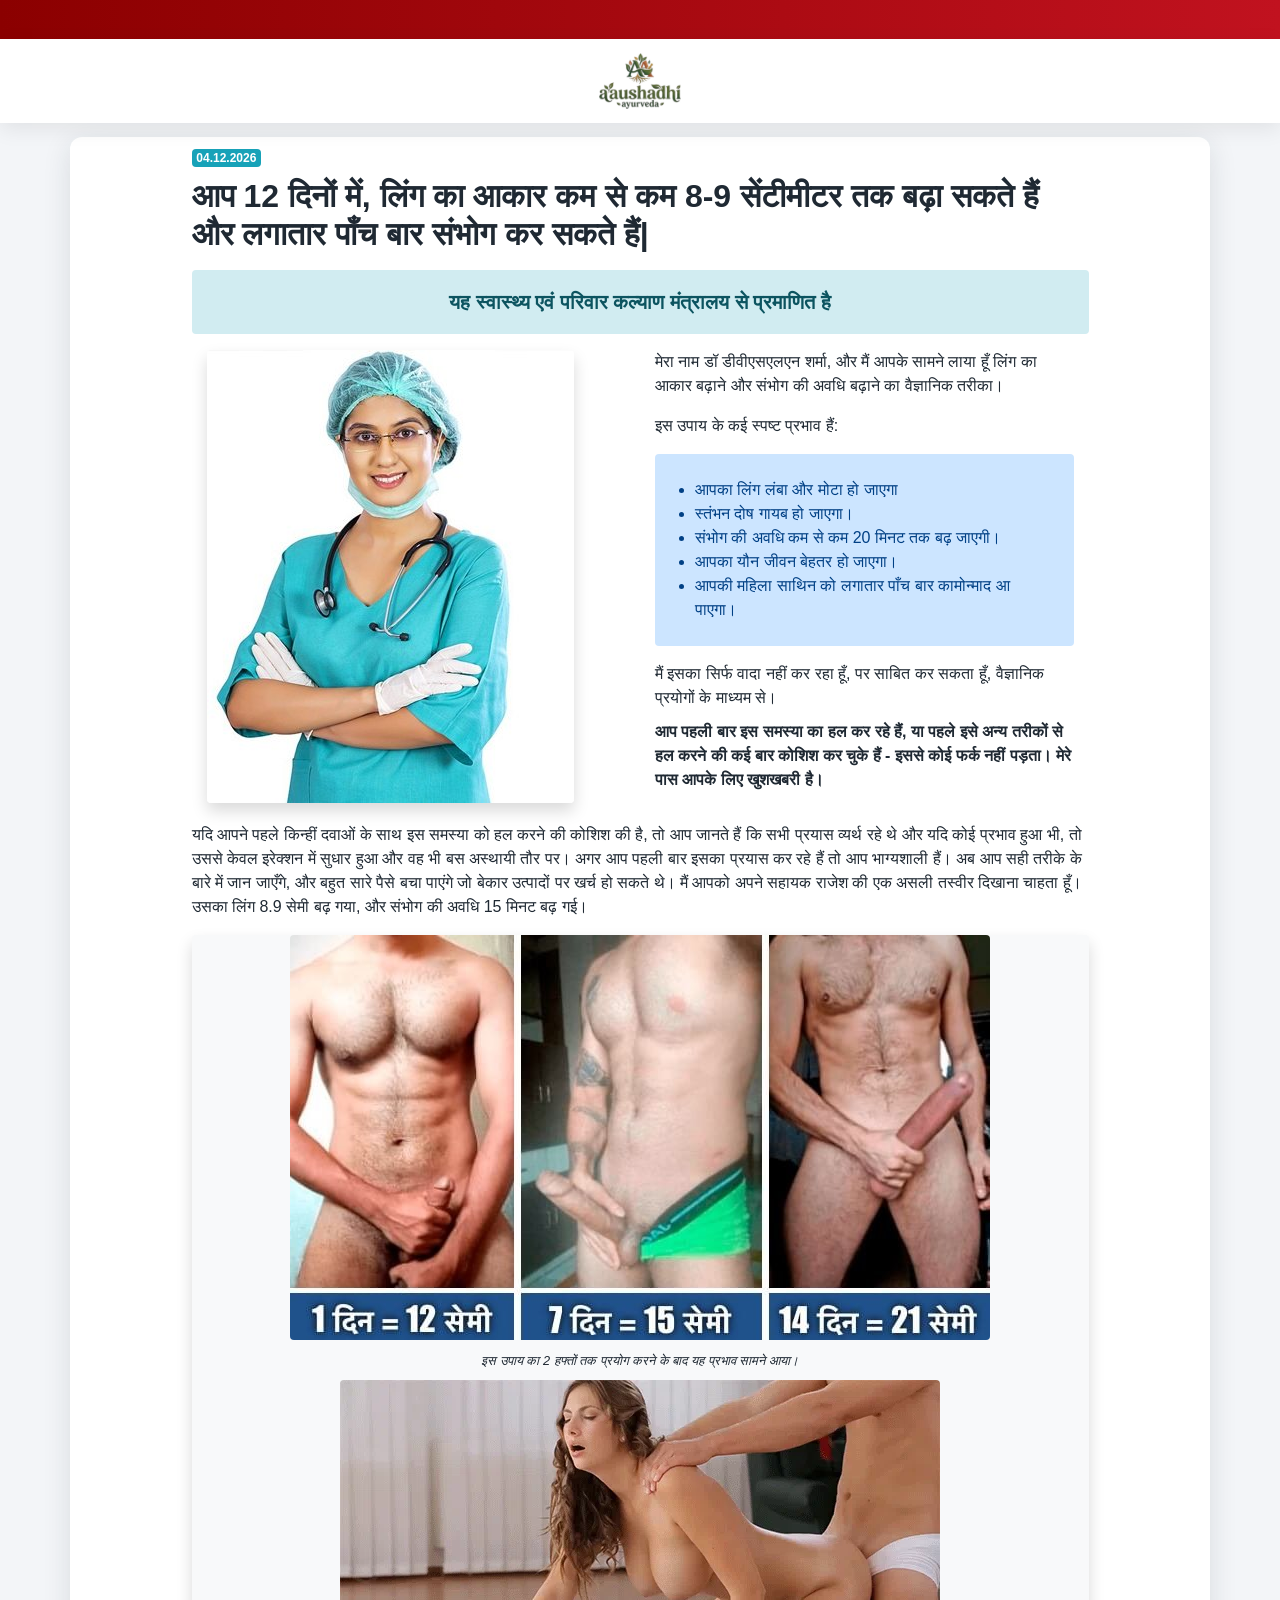
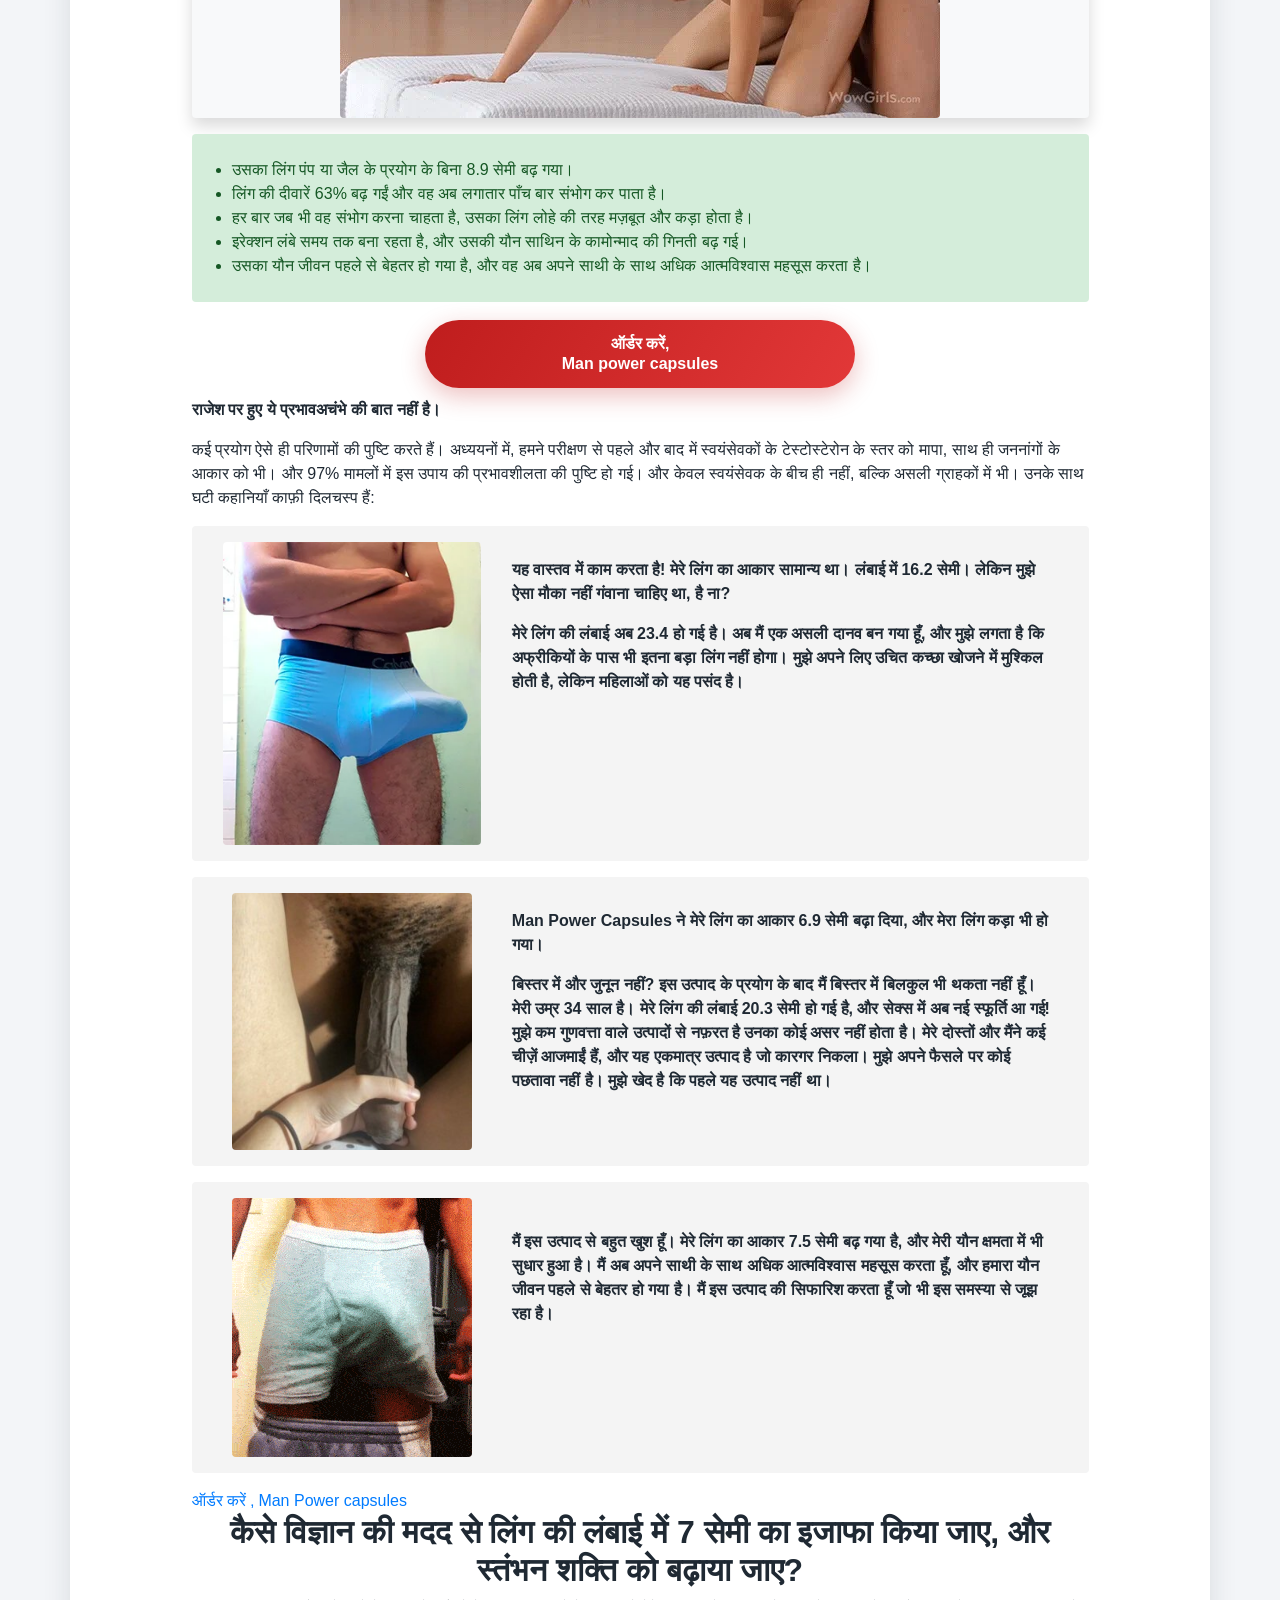
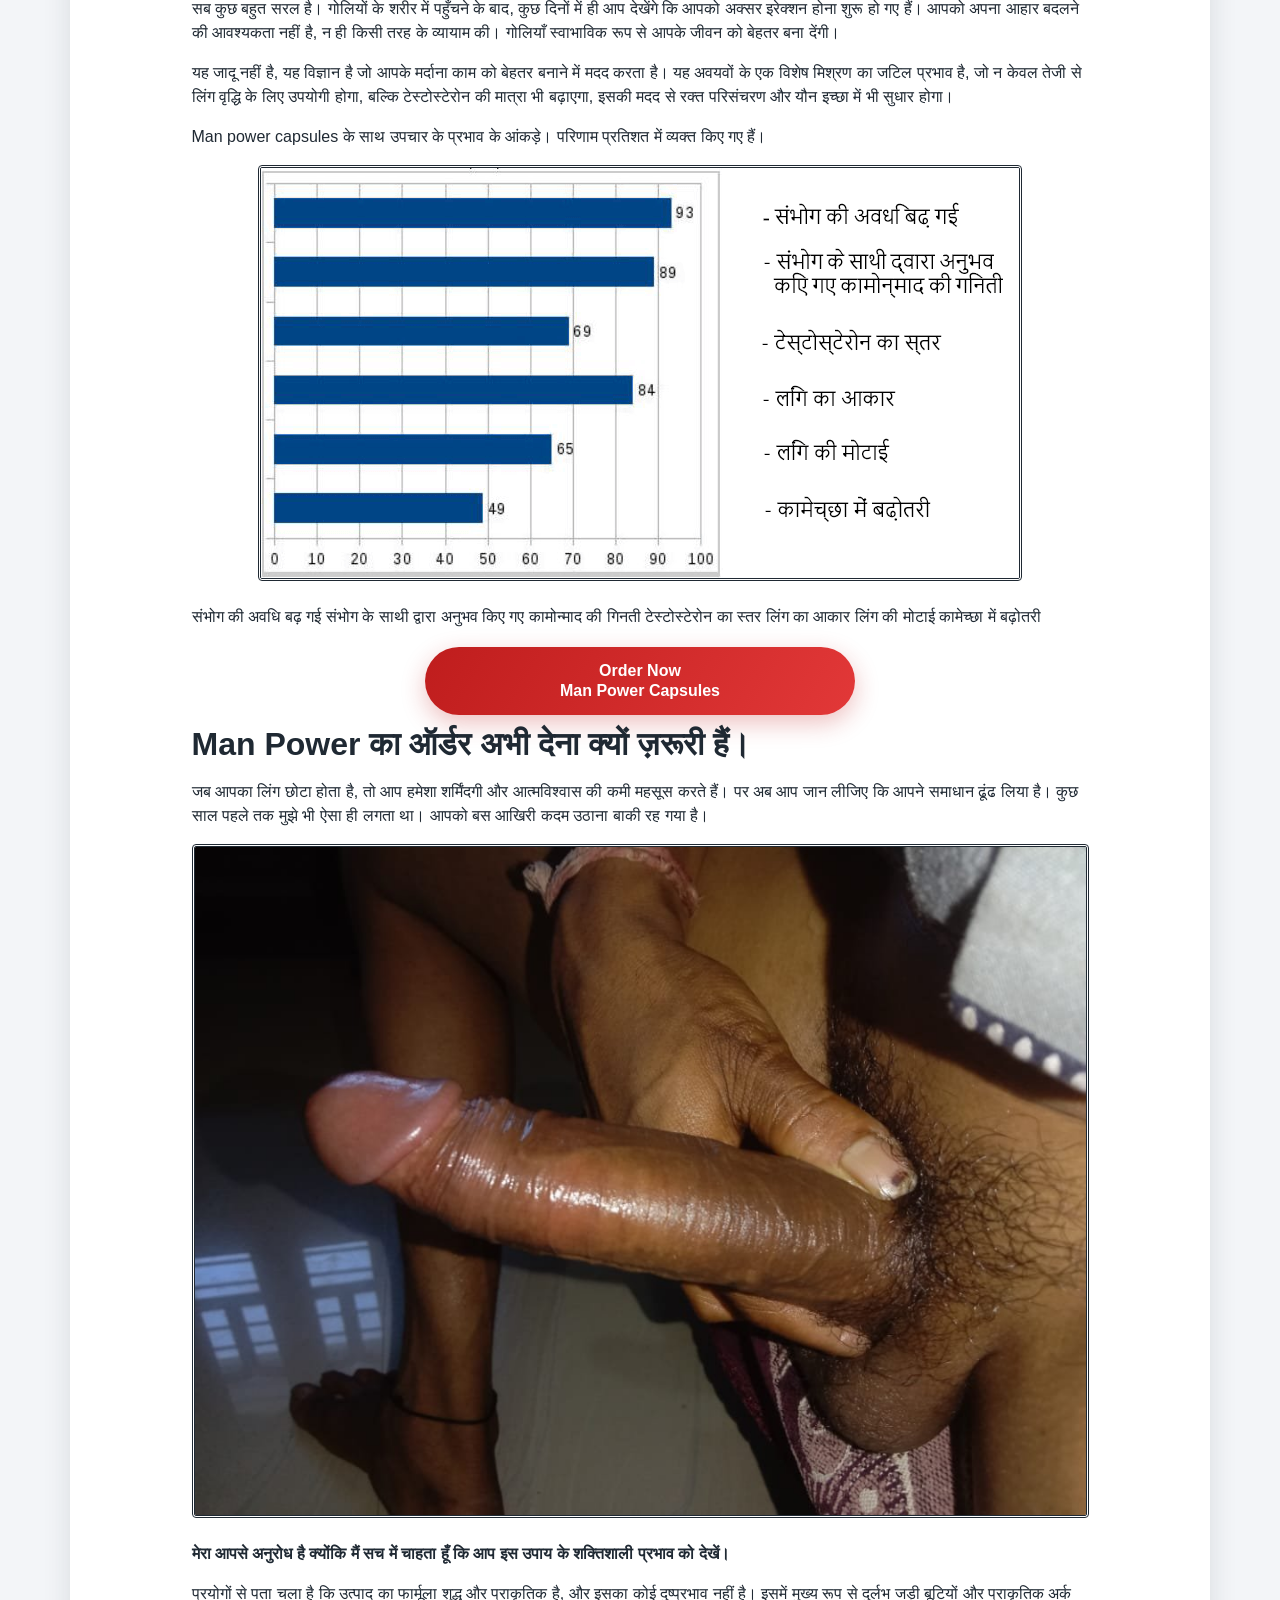
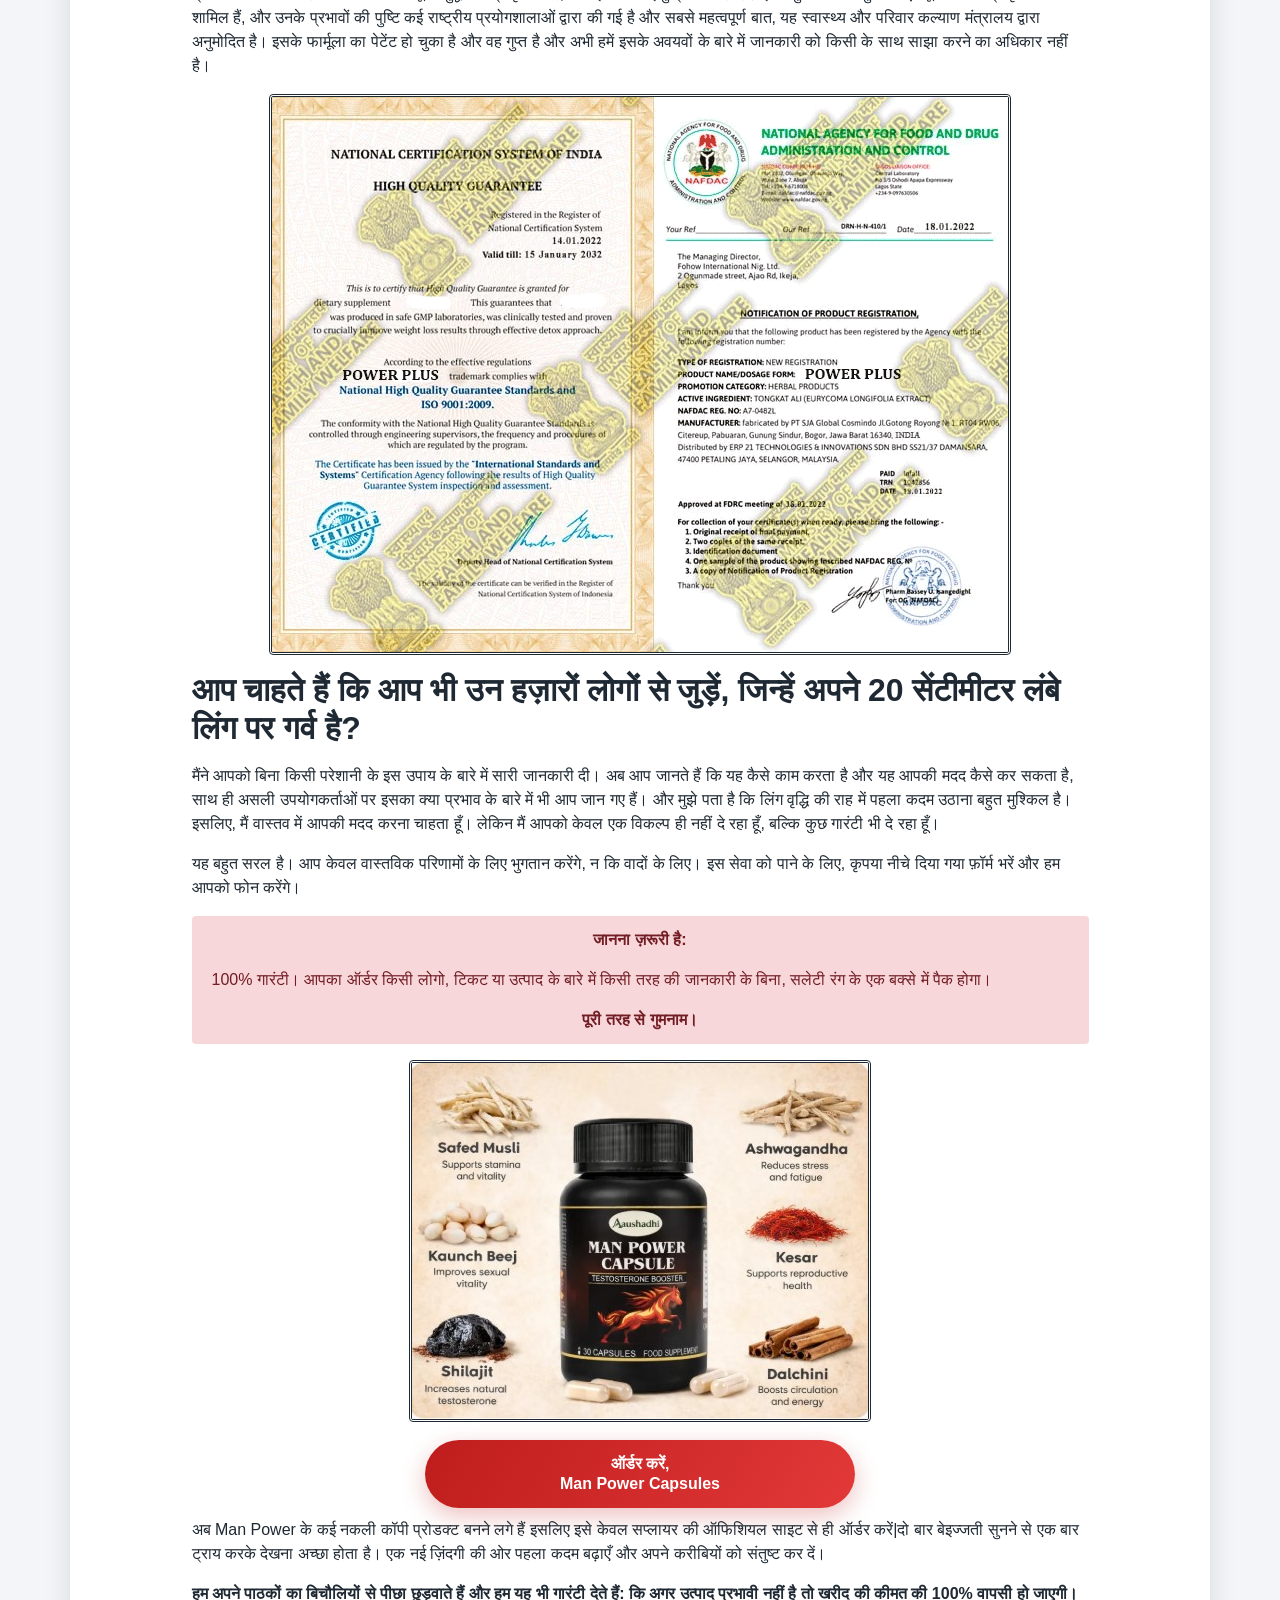
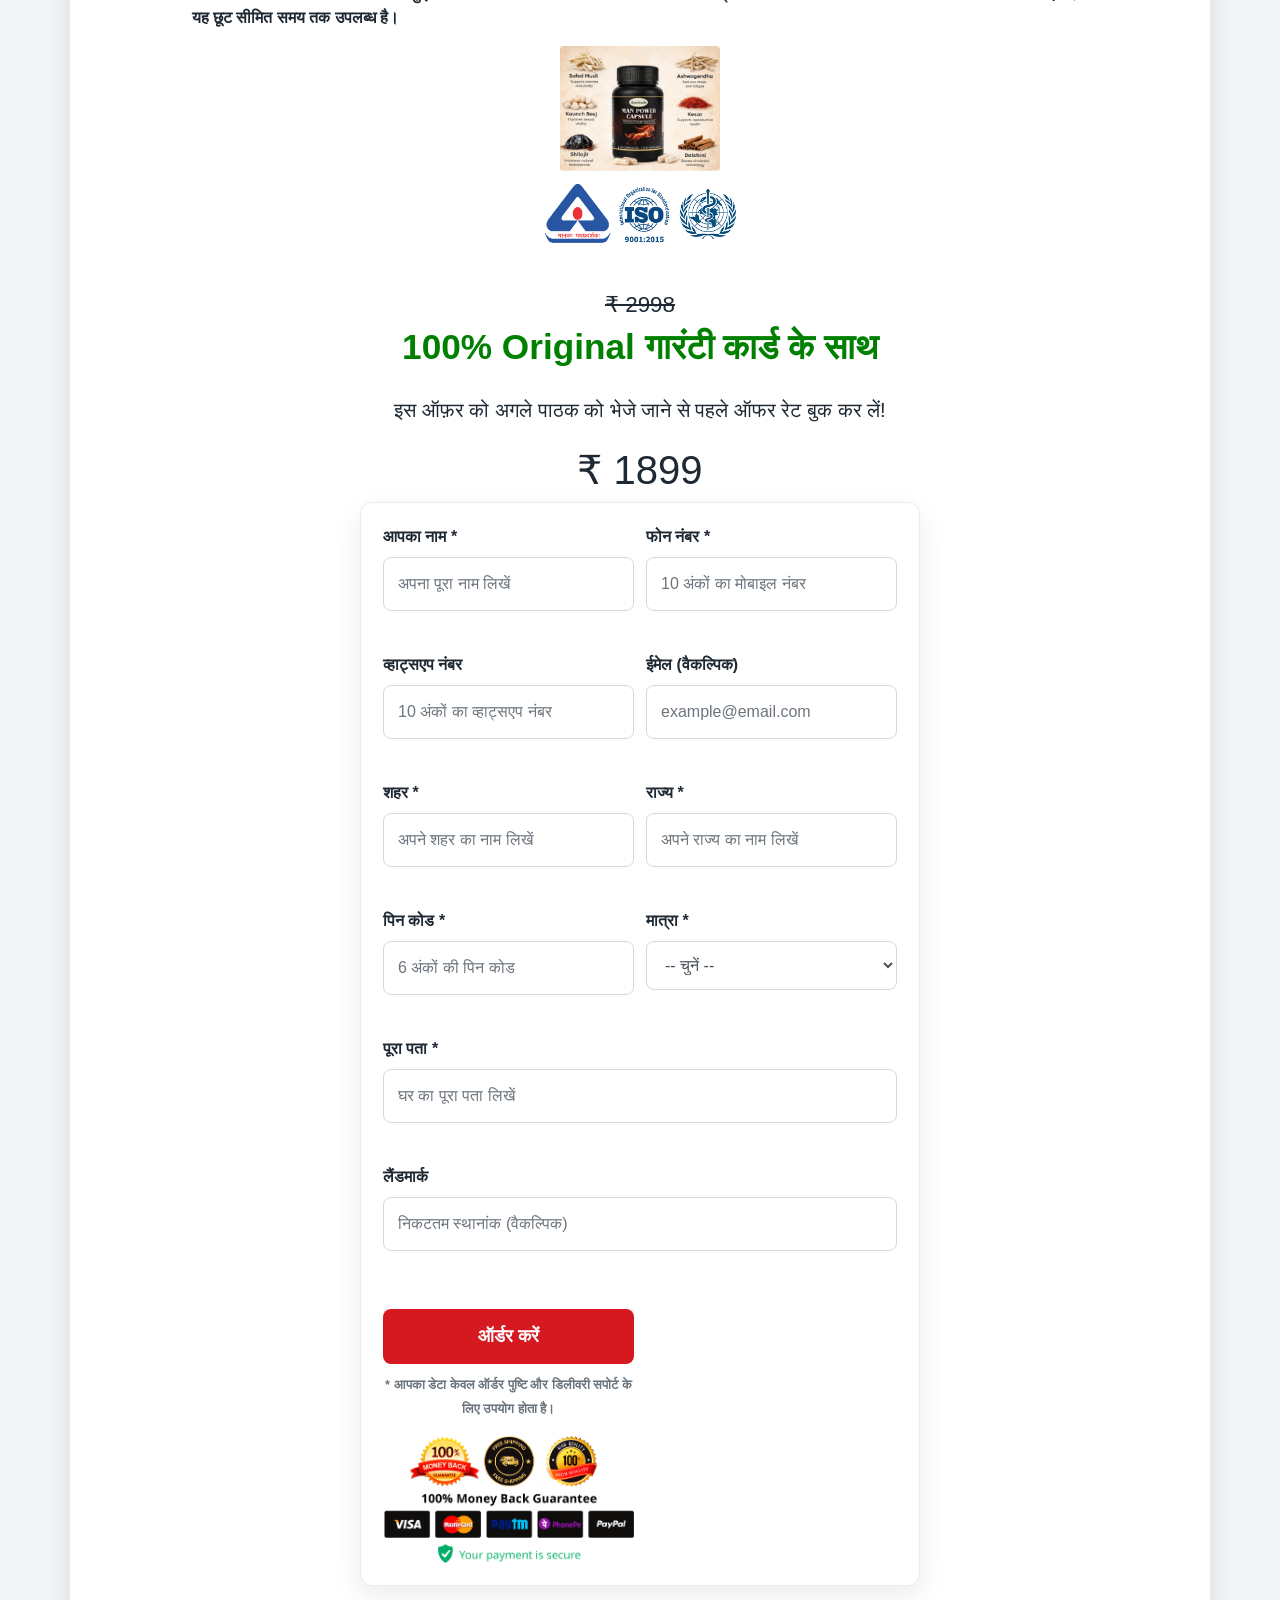
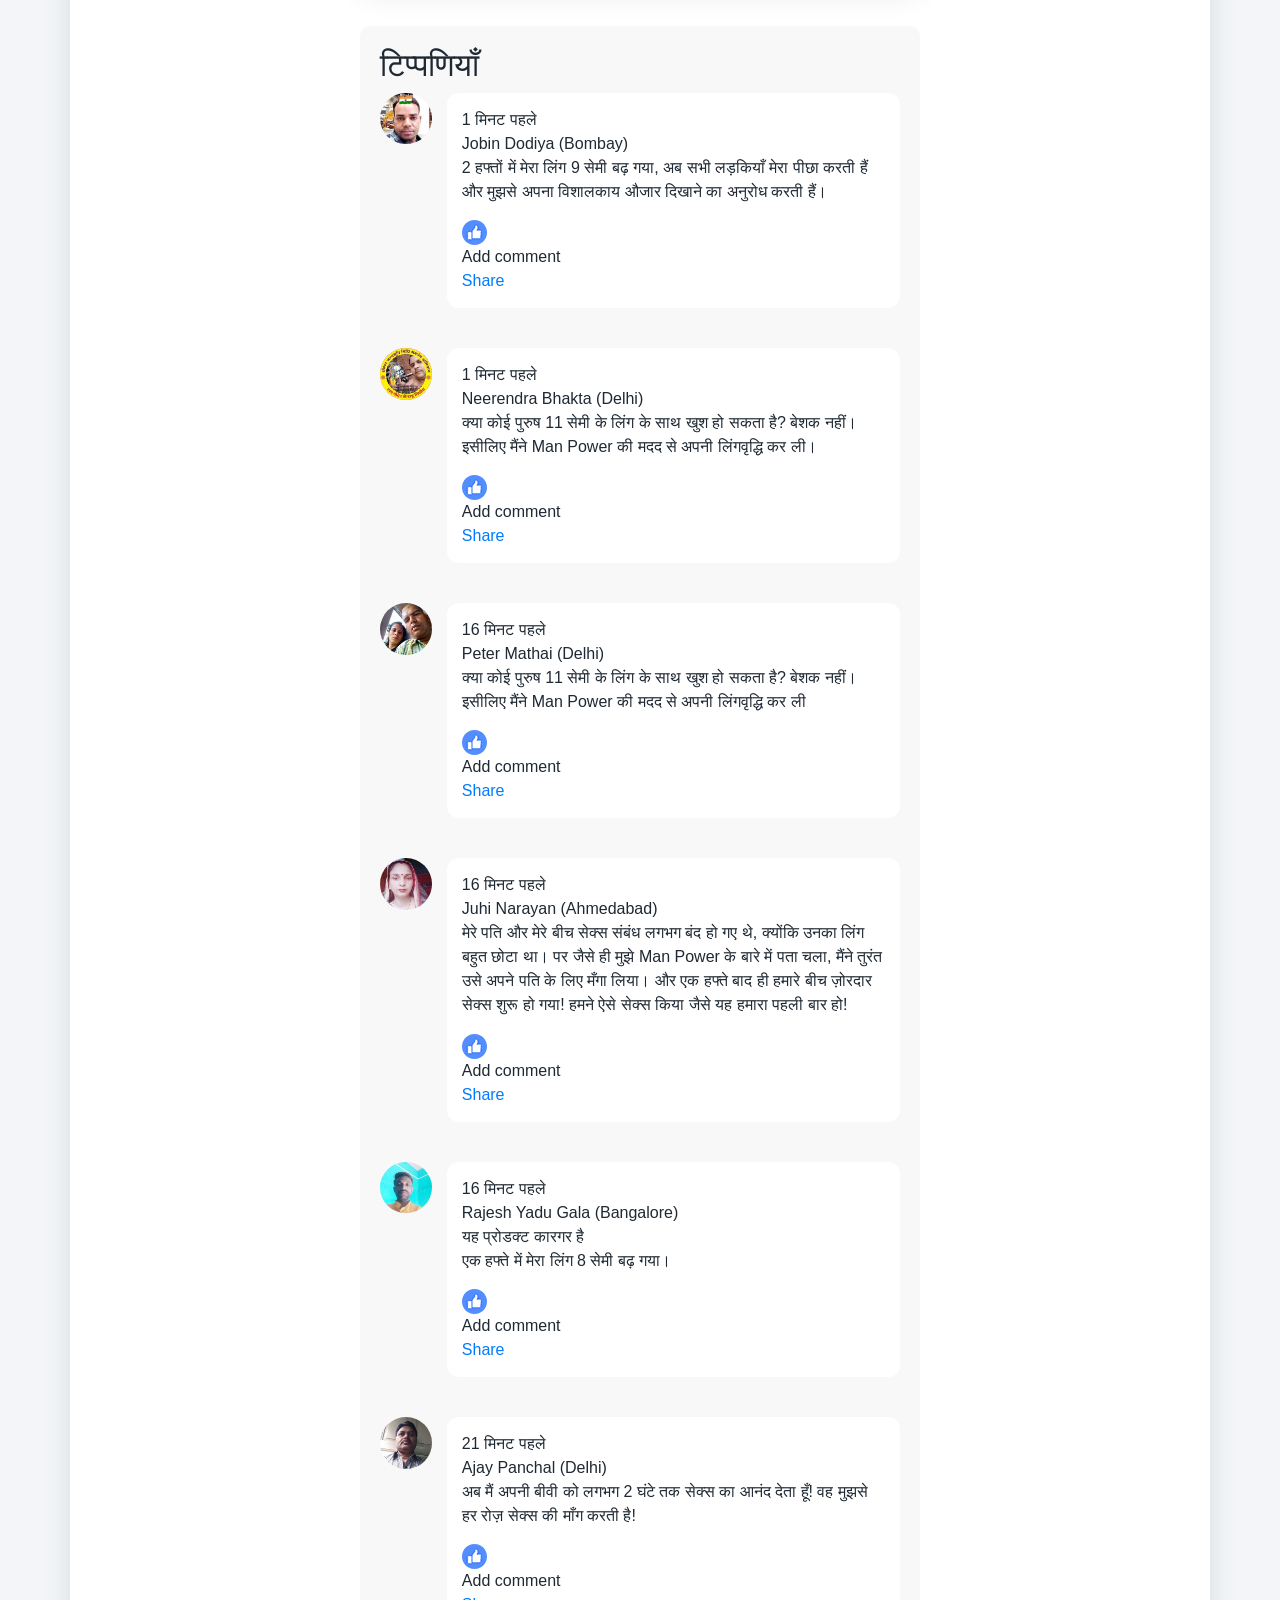
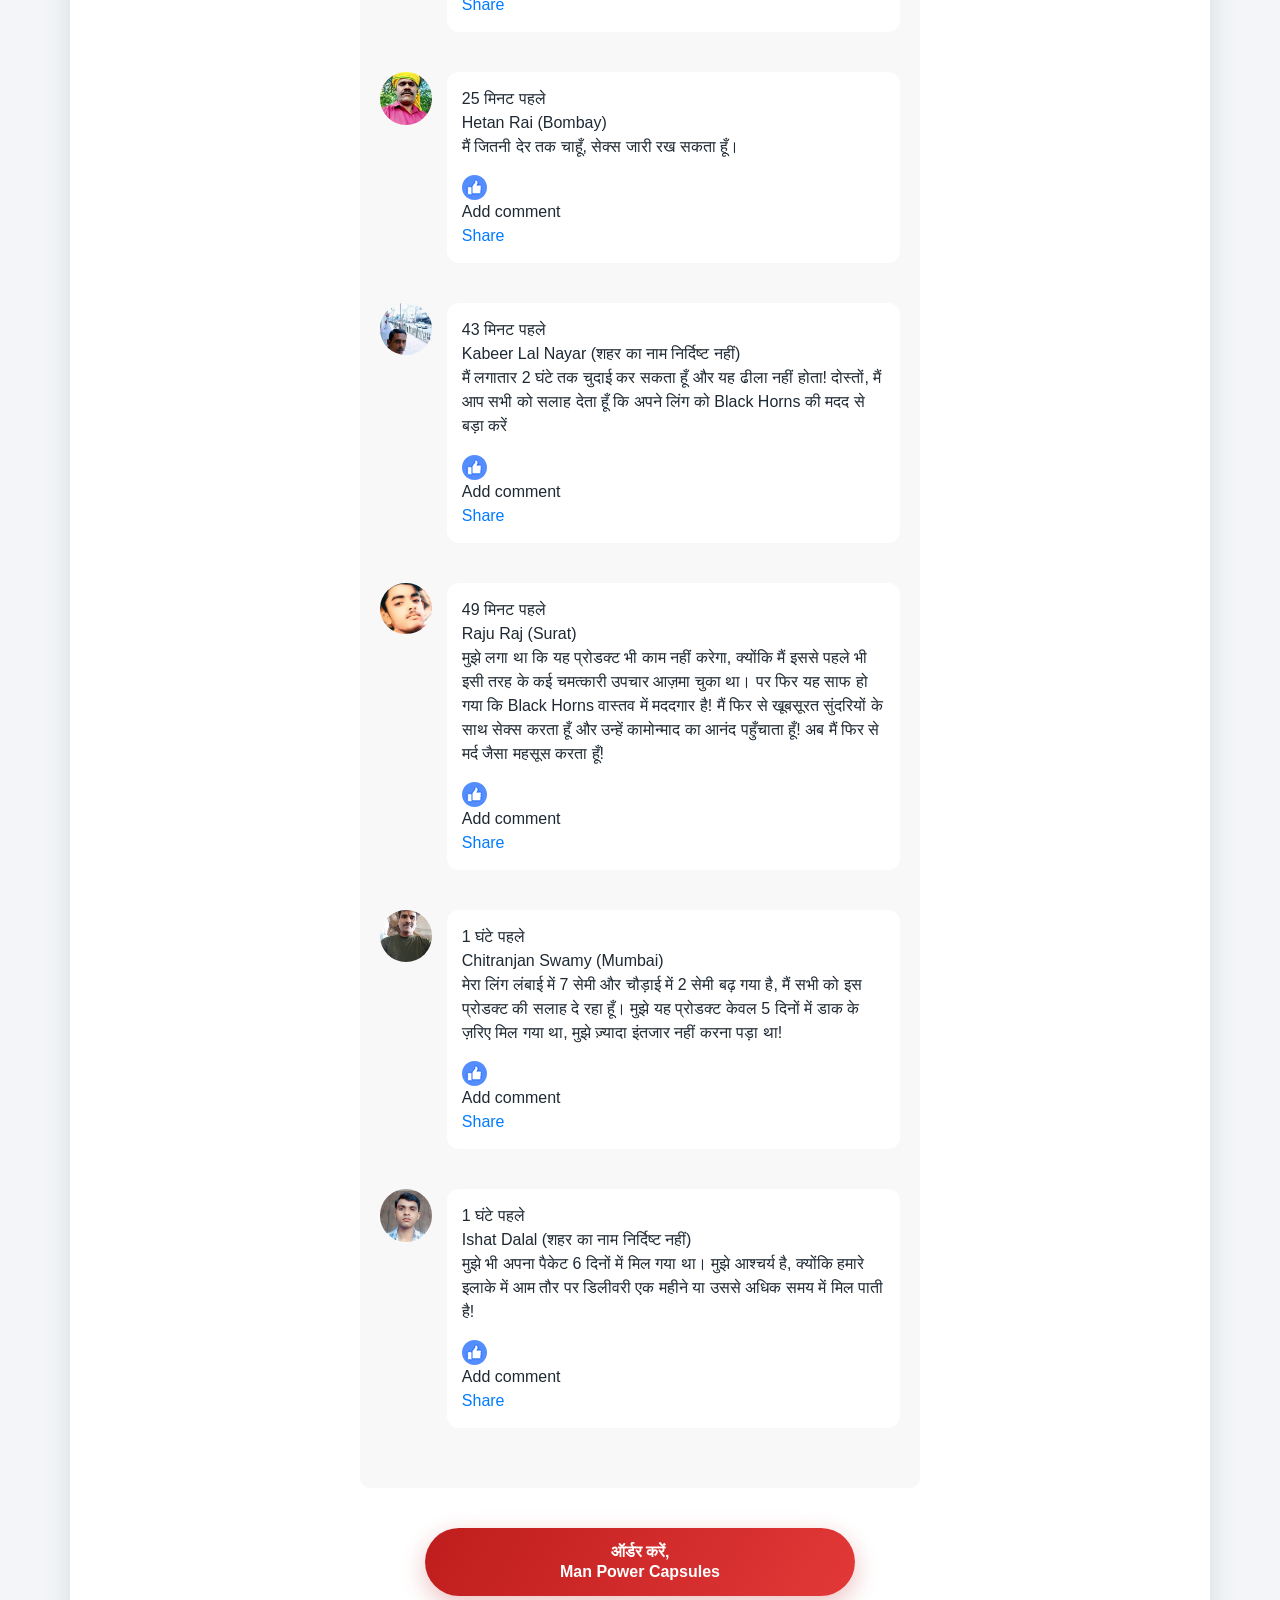
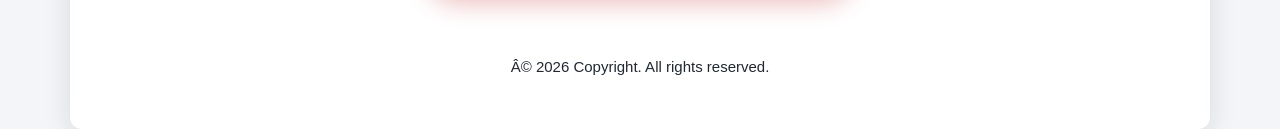
==== commit ba78928a: "Fix DOCTYPE declaration in index.html" ====
--- a/index.html
+++ b/index.html
@@ -1,4 +1,4 @@
-﻿<!DOCTYPE html>
+<!DOCTYPE html>
 <html>
 <head>
 <meta http-equiv="Content-Type" content="text/html; charset=UTF-8">
--- a/cert-spin.css
+++ b/cert-spin.css
@@ -1,1227 +1,320 @@
-.underline {
-    text-decoration: underline
-}
-
-.red {
-    color: red
-}
-
-.cert-spin-block {
-    text-align: center;
-    font-family: sans-serif
-}
-
-.cert-spin-block img {
-    margin: 0
-}
-
-.offer-info__title {
-    font-size: 24px;
-    line-height: 1.4
-}
-
-.offer-info {
-    margin: 20px 0
-}
-
-.offer-info h2.offer-info__title {
-    margin: 0!important;
-    color: red
-}
-
-.offer-info__counter {
-    display: inline-block;
-    background: red;
-    padding: 23px;
-    margin: 12px 0;
-    width: 178px;
-    color: #fff;
-    text-shadow: 0 -1px 0 #000,0 -1px 0 #000,0 1px 0 #000,0 1px 0 #000,-1px 0 0 #000,1px 0 0 #000,-1px 0 0 #000,1px 0 0 #000,-1px -1px 0 #000,1px -1px 0 #000,-1px 1px 0 #000,1px 1px 0 #000,-1px -1px 0 #000,1px -1px 0 #000,-1px 1px 0 #000,1px 1px 0 #000;
-    font-size: 24px;
-    border-radius: 5px
-}
-
-.order-wrapper {
-    -webkit-box-shadow: 0 0 10px;
-    box-shadow: 0 0 10px;
-    border: 3px solid #007bff;
-    padding: 20px 10px;
-    border-radius: 10px;
-    text-align: center;
-    box-sizing: border-box;
-    font-size: 0;
-    width: 100%;
-    max-width: 1000px;
-    margin: 0 auto
-}
-
-.spin-result-wrapper {
-    display: none;
-    padding: 0 10px;
-    -webkit-box-sizing: border-box;
-    box-sizing: border-box;
-    width: 100%;
-    top: 0;
-    z-index: 999;
-    left: 0;
-    height: 100%;
-    position: fixed;
-    background-color: rgba(0,0,0,.6);
-    text-align: center
-}
-
-.pop-up-window {
-    position: relative;
-    max-width: 400px;
-    right: 0;
-    left: 0;
-    top: 40%;
-    margin: 0 auto;
-    background: #fff none repeat scroll 0 0;
-    text-align: center;
-    padding: 10px;
-    padding-top: 70px;
-    padding-bottom: 20px;
-    border-radius: 10px;
-    animation: .7s ease 0s normal none 1 running pop-up-appear
-}
-
-.close-popup {
-    position: absolute;
-    width: 30px;
-    height: 30px;
-    background-image: url("");
-    background-size: 100%;
-    top: -40px;
-    border-radius: 50%;
-    -webkit-box-shadow: 0 0 10px #fff;
-    box-shadow: 0 0 10px #fff;
-    right: -40px;
-    cursor: pointer
-}
-
-.pop-up-heading {
-    font-size: 40px;
-    margin-bottom: 20px
-}
-
-.pop-up-text {
-    margin-bottom: 25px;
-    font-size: 24px;
-    line-height: 30px;
-    text-align: center!important
-}
-
-.pop-up-button {
-    text-transform: uppercase;
-    text-decoration: none!important;
-    padding: 10px 20%;
-    font-size: 20px;
-    border-radius: 5px;
-    background-color: #71c341;
-    color: #fff!important;
-    border: medium none;
-    cursor: pointer;
-    outline: medium none
-}
-
-.cursor-text:active {
-    -webkit-box-shadow: rgba(0,0,0,.4) 0 0 5px inset;
-    box-shadow: rgba(0,0,0,.4) 0 0 5px inset
-}
-
-.pop-up-window {
-    position: relative;
-    max-width: 400px;
-    right: 0;
-    left: 0;
-    top: 40%;
-    margin: 0 auto;
-    background: #fff none repeat scroll 0 0;
-    text-align: center;
-    padding: 10px;
-    padding-top: 70px;
-    padding-bottom: 20px;
-    border-radius: 10px;
-    animation: .7s ease 0s normal none 1 running pop-up-appear
-}
-
-.pop-up-window::before {
-    content: "";
-    position: absolute;
-    width: 110px;
-    height: 110px;
-    top: -55px;
-    left: 0;
-    right: 0;
-    margin: 0 auto;
-    background-color: #71c341;
-    border-radius: 50%;
-    animation: .5s ease .6s normal backwards 1 running pop-up-appear-before
-}
-
-.pop-up-window::after {
-    content: "";
-    position: absolute;
-    width: 50px;
-    height: 20px;
-    top: -20px;
-    left: 0;
-    right: 0;
-    margin: 0 auto;
-    border-width: medium medium 4px 4px;
-    border-style: none none solid solid;
-    border-color: currentcolor currentcolor #fff #fff;
-    -moz-border-top-colors: none;
-    -moz-border-right-colors: none;
-    -moz-border-bottom-colors: none;
-    -moz-border-left-colors: none;
-    border-image: none;
-    transform: rotate(-45deg);
-    transition: opacity 1s ease 0s;
-    animation: .5s ease .6s normal backwards 1 running pop-up-appear-after
-}
-
-@keyframes pop-up-appear {
-    0% {
-        transform: translateY(-2000px)
-    }
-
-    30% {
-        transform: translateY(100px)
-    }
-
-    100% {
-        transform: translateY(0)
-    }
-}
-
-@keyframes pop-up-appear-before {
-    0% {
-        transform: scale(0)
-    }
-
-    100% {
-        transform: scale(1)
-    }
-}
-
-@keyframes pop-up-appear-after {
-    0% {
-        opacity: 0
-    }
-
-    100% {
-        opacity: 1
-    }
-}
-
-.pop-up-button:hover {
-    color: #fff!important;
-    text-decoration: none!important
-}
-
-.form-wrapper,.spin-wrapper10 {
-    display: inline-block;
-    vertical-align: middle;
-    width: 50%;
-    font-size: 20px;
-    line-height: 28px;
-    padding: 0 5px;
-    box-sizing: border-box
-}
-
-.spin-alert {
-    text-indent: 0;
-    color: #000;
-    text-align: center!important;
-    margin: 15px;
-    margin-bottom: 30px;
-    line-height: 25px;
-    font-weight: 700
-}
-
-.spin-alert__header {
-    font-weight: 700;
-    font-size: 26px;
-    line-height: 1.6
-}
-
-.spin-alert__text {
-    font-size: 20px
-}
-
-.spin-alert__red-text {
-    color: red
-}
-
-.wheel {
-    width: 100%;
-    max-width: 380px;
-    margin: 0 auto;
-    position: relative
-}
-
-.wheel img {
-    max-width: 100%;
-    -webkit-transition: 4s;
-    -o-transition: 4s;
-    transition: 4s
-}
-
-.wheel-cursor {
-    position: absolute;
-    width: 35%!important;
-    height: 35%;
-    min-width: 120px;
-    min-height: 120px;
-    top: 50%;
-    left: 50%;
-    -webkit-transform: translate(-50%,-50%);
-    -ms-transform: translate(-50%,-50%);
-    transform: translate(-50%,-50%)
-}
-
-.cursor-text {
-    position: absolute;
-    z-index: 2;
-    display: inline-block;
-    width: 55%;
-    height: 55%;
-    min-width: 65px;
-    min-height: 65px;
-    padding: 3px;
-    font-size: 14px;
-    line-height: 68px;
-    cursor: pointer;
-    border-radius: 50%;
-    vertical-align: middle;
-    text-align: center;
-    background-color: #ccc;
-    border: 1px solid #ccc;
-    top: 50%;
-    left: 50%;
-    -webkit-user-select: none;
-    -moz-user-select: none;
-    -ms-user-select: none;
-    user-select: none;
-    -webkit-transform: translate(-50%,-50%);
-    -ms-transform: translate(-50%,-50%);
-    transform: translate(-50%,-50%);
-    -webkit-box-shadow: #fff 0 -2px 0 inset,#fff 0 2px 0 inset,rgba(0,0,0,.4) 0 0 5px;
-    box-shadow: #fff 0 -2px 0 inset,#fff 0 2px 0 inset,rgba(0,0,0,.4) 0 0 5px;
-    background: #fff;
-    background: -webkit-gradient(radial,center center,0,center center,100%,color-stop(0,#fff),color-stop(100%,#eaeaea));
-    background: -webkit-radial-gradient(center,ellipse cover,#fff 0,#eaeaea 100%);
-    background: -o-radial-gradient(center,ellipse cover,#fff 0,#eaeaea 100%);
-    background: -webkit-radial-gradient(center,ellipse,#fff 0,#eaeaea 100%);
-    background: -o-radial-gradient(center,ellipse,#fff 0,#eaeaea 100%);
-    background: radial-gradient(ellipse at center,#fff 0,#eaeaea 100%)
-}
-
-.product-inner {
-    position: relative
-}
-
-img.product-img {
-    display: block;
-    width: 100%;
-    max-width: 350px;
-    margin: 0 auto
-}
-
-.product-prices {
-    display: block;
-    min-width: 150px;
-    position: absolute;
-    bottom: -40px;
-    left: 50%;
-    transform: rotate(-15deg) translateX(-50%);
-    color: #000;
-    box-shadow: rgba(0,0,0,.8) 0 3px 30px;
-    font-size: 22px;
-    font-weight: 700;
-    line-height: 28px;
-    text-align: center;
-    background: linear-gradient(to right,#eea513 0,#fded13 100%);
-    border-width: 2px;
-    border-style: solid;
-    border-color: #fff;
-    border-radius: 19%;
-    padding: 5px
-}
-
-.product-prices span {
-    display: inline-block;
-    text-align: center
-}
-
-.product__price.old_price {
-    text-decoration: line-through
-}
-
-.product__price.new_price {
-    border-bottom: 2px solid red
-}
-
-.spin-wrapper10 img {
-    display: block;
-    max-width: 100%
-}
-
-.product-inner {
-    margin-bottom: 30px
-}
-
-@media all and (max-width: 768px) {
-    .product-inner {
-        margin-bottom:20px
-    }
-
-    .product-prices {
-        font-size: 18px
-    }
-}
-
-@media all and (max-width: 767px) {
-    .cursor-text {
-        line-height:65px
-    }
-
-    .product-prices {
-        left: auto;
-        right: 0
-    }
-}
-
-#order_form {
-    background: #fff;
-    padding: 10px 10px 20px;
-    max-width: 600px;
-    background-image: url("formbg.jpg");
-    background-repeat: no-repeat;
-    background-size: 100% 100%;
-    text-align: center;
-    box-sizing: border-box
-}
-
-#order_form * {
-    box-sizing: inherit
-}
-
-img.order_form-med-pic {
-    display: block;
-    margin: 20px auto;
-    max-width: 100px
-}
-
-#order_form .form-title {
-    margin-bottom: 8px
-}
-
-.order-blue-text {
-    color: #00f;
-    font-size: 14px;
-    display: block;
-    margin: 0
-}
-
-.order-form__conditions {
-    margin: 15px auto;
-    text-align: center;
-    border: 2px solid #0299ff;
-    padding: 10px;
-    font-size: 12px;
-    line-height: 170%
-}
-
-.order_form_pole {
-    padding: 0;
-    display: inline-block;
-    margin-top: 10px;
-    width: 100%;
-    box-sizing: border-box
-}
-
-.order_form_pole label {
-    width: 100%;
-    max-width: 230px;
-    margin: 0 auto;
-    display: block;
-    font-weight: 700;
-    font-size: 16px;
-    text-align: center;
-    box-sizing: border-box
-}
-
-.order_form_pole input,select {
-    font-size: 21px;
-    padding: 10px;
-    border-radius: 3px;
-    border: 2px solid #e9d7dc;
-    height: 52px;
-    box-sizing: border-box;
-    margin: 0;
-    max-width: 250px;
-    width: 100%;
-    box-sizing: border-box;
-    background-color: #fff
-}
-
-select::-ms-expand {
-    display: none
-}
-
-select {
-    -webkit-appearance: none;
-    appearance: none;
-    background: url("") center right 15px no-repeat,#fff
-}
-
-.form-button-wrap {
-    margin-bottom: 20px
-}
-
-#order_form button {
-    display: inline-block;
-    padding: 20px;
-    color: #fff;
-    font-weight: 700;
-    text-decoration: none;
-    box-shadow: 0 4px 15px 0 rgba(129,150,160,.45);
-    border-radius: 5px;
-    background-color: #0299ff;
-    background-position: 1.35em .94em;
-    background-size: 1em;
-    background-repeat: no-repeat;
-    transition: all .15s ease-in-out;
-    border: none;
-    cursor: pointer;
-    font-size: 20px;
-    margin-top: 15px;
-    max-width: 250px;
-    width: 100%
-}
-
-#order_form button:hover {
-    background-color: #017acc
-}
-
-#order_form .additional {
-    display: block;
-    padding: 0 10px;
-    font-size: 12px;
-    line-height: 1.5
-}
-
-@media all and (max-width: 768px) {
-    .form-wrapper,.spin-wrapper10 {
-        width:100%;
-        display: block
-    }
-
-    .form-wrapper {
-        margin-top: 15px
-    }
-
-    #order_form {
-        margin: 0 auto;
-        margin-top: 25px
-    }
-
-    .wheel-wrarpper {
-        margin-top: 25px
-    }
-}
-
-.order-form__subtitle {
-    display: none;
-    font-size: 16px
-}
-
-.super-rotation {
-    -webkit-animation-name: super-rotation;
-    animation-name: super-rotation;
-    -webkit-animation-duration: 7s;
-    animation-duration: 7s;
-    -webkit-animation-fill-mode: forwards;
-    animation-fill-mode: forwards;
-    -webkit-transition-timing-function: ease-in-out;
-    -o-transition-timing-function: ease-in-out;
-    transition-timing-function: ease-in-out
-}
-
-@-webkit-keyframes super-rotation {
-    70% {
-        -webkit-transform: rotate(1883deg);
-        transform: rotate(1883deg)
-    }
-
-    to {
-        -webkit-transform: rotate(1874deg);
-        transform: rotate(1874deg)
-    }
-}
-
-@keyframes super-rotation {
-    70% {
-        -webkit-transform: rotate(1883deg);
-        transform: rotate(1883deg)
-    }
-
-    to {
-        -webkit-transform: rotate(1874deg);
-        transform: rotate(1874deg)
-    }
-}
-
-.sponsor-text {
-    margin: 40px 0 20px;
-    font-size: 20px;
-    line-height: 28px;
-    color: #0299ff;
-    font-weight: 700;
-    text-align: center!important;
-    text-indent: 0!important
-}
-
-.sponsor-name-wrap {
-    font-size: 0;
-    text-align: center!important;
-    margin: 0 auto;
-    width: 100%;
-    max-width: 600px;
-    box-sizing: border-box
-}
-
-.sponsor-logo,.sponsor-name {
-    display: inline-block;
-    text-align: center;
-    vertical-align: middle
-}
-
-.sponsor-logo {
-    width: 60px;
-    margin-right: 10px
-}
-
-.sponsor-name {
-    width: calc(100% - 70px);
-    max-width: 410px;
-    color: #000;
-    text-align: center;
-    vertical-align: middle;
-    font-size: 20px;
-    font-weight: 700
-}
-
-@media all and (max-width: 768px) {
-    .sponsor-logo {
-        margin-right:5px
-    }
-
-    .sponsor-name {
-        font-size: 18px
-    }
-}
-
-@media all and (max-width: 425px) {
-    .sponsor-name {
-        font-size:16px
-    }
-}
-
-.spin-popup {
-    display: none;
-    position: fixed;
-    width: 100%;
-    height: 100%;
-    top: 0;
-    left: 0;
-    right: 0;
-    z-index: 999;
-    background-color: rgba(0,0,0,.6);
-    text-align: center
-}
-
-.popup-window {
-    position: relative;
-    max-width: 400px;
-    right: 0;
-    left: 0;
-    top: 40%;
-    margin: 0 auto;
-    background: #fff 0 0;
-    text-align: center;
-    padding: 70px 10px 20px;
-    border-radius: 10px;
-    animation: .7s ease 0s normal none 1 running pop-up-appear
-}
-
-.close-popup {
-    position: absolute;
-    width: 30px;
-    height: 30px;
-    background-image: url("");
-    background-size: 100%;
-    top: -40px;
-    border-radius: 50%;
-    -webkit-box-shadow: 0 0 10px #fff;
-    box-shadow: 0 0 10px #fff;
-    right: -40px;
-    cursor: pointer
-}
-
-.popup-window::after,.popup-window::before {
-    content: "";
-    position: absolute;
-    left: 0;
-    right: 0;
-    margin: 0 auto
-}
-
-.popup-window::before {
-    background-color: #71c341;
-    border-radius: 50%;
-    width: 110px;
-    height: 110px;
-    top: -55px;
-    animation: .5s ease .6s normal backwards 1 running pop-up-appear-before
-}
-
-.popup-window::after {
-    width: 50px;
-    height: 20px;
-    top: -20px;
-    border-width: medium medium 4px 4px;
-    border-style: none none solid solid;
-    border-color: currentcolor currentcolor #fff #fff;
-    -moz-border-top-colors: none;
-    -moz-border-right-colors: none;
-    -moz-border-bottom-colors: none;
-    -moz-border-left-colors: none;
-    border-image: none;
-    transform: rotate(-45deg);
-    transition: opacity 1s ease 0s;
-    animation: .5s ease .6s normal backwards 1 running pop-up-appear-after
-}
-
-.popup-heading {
-    font-size: 40px;
-    margin-bottom: 20px
-}
-
-.popup-text {
-    margin-bottom: 25px;
-    font-size: 24px;
-    line-height: 30px;
-    text-align: center
-}
-
-.danger-text {
-    color: red
-}
-
-.popup-button {
-    text-transform: uppercase;
-    padding: 10px 20%;
-    font-size: 20px;
-    border-radius: 5px;
-    background-color: #71c341;
-    border: medium;
-    cursor: pointer;
-    outline: medium
-}
-
-.popup-button,.popup-button:hover {
-    color: #fff;
-    text-decoration: none
-}
-
-@keyframes pop-up-appear {
-    0% {
-        transform: translateY(-2000px)
-    }
-
-    30% {
-        transform: translateY(100px)
-    }
-
-    to {
-        transform: translateY(0)
-    }
-}
-
-@keyframes pop-up-appear-before {
-    0% {
-        transform: scale(0)
-    }
-
-    to {
-        transform: scale(1)
-    }
-}
-
-@keyframes pop-up-appear-after {
-    0% {
-        opacity: 0
-    }
-
-    to {
-        opacity: 1
-    }
-}
-
-.bg-white {
-    padding-bottom: 40px
-}
-
-.form-title {
-    font-weight: 700
-}
-
-.visa {
-    border-top: 1px solid #f5f5f5;
-    margin: 30px 0 0 0;
-    padding: 20px 0 0 0
-}
-
-.visa img {
-    display: block;
-    max-width: 100%;
-    margin: 0 auto
-}
-
-/*style land*/
-.button-bottom {
-    margin: 30px 0 0 0;
-    padding: 0 0 30px 0;
-    text-align: center
-}
-
-.button-bottom a {
-    display: inline-flex;
-    height: 60px;
-    background: #d4282c;
-    cursor: pointer;
-    border-radius: 10px;
-    color: #fff!important;
-    font-weight: 700;
-    text-align: center;
-    align-items: center;
-    justify-content: center;
-    min-width: 280px;
-    padding: 35px;
-    font-size: 21px
-}
-
-.nums-inp {
-    border: none!important;
-    padding: 0!important;
-    outline: 0!important;
-    font-size: 18px;
-    font-weight: 700;
-    text-align: center;
-    width: 20px!important;
-    height: 20px!important;
-    display: inline!important;
-    color: red!important;
-    font-family: Arial,Helvetica,sans-serif!important;
-    margin-bottom: 0!important
-}
-
-.form-small {
-    margin: 30px 0 30px 0
-}
-
-.product-small {
-    background: #007bff;
-    padding: 20px 0 20px 0;
-    margin-bottom: 25px;
-    position: relative;
-    top: 0;
-    border-radius: 10px 10px 0 0
-}
-
-.product-small img {
-    display: block;
-    margin: 0 auto;
-    max-width: 75px
-}
-
-.tit-count-small {
-    text-align: center;
-    font-weight: 700;
-    font-size: 18px;
-    margin: 0 0 10px 0
-}
-
-.count-small {
-    text-align: center;
-    margin: 0 0 15px 0;
-    font-size: 20px
-}
-
-.nums-prod {
-    text-align: center;
-    margin: 0 0 15px 0;
-    font-weight: 700;
-    font-size: 18px
-}
-
-.field-small {
-    margin: 0 0 20px 0
-}
-
-.field-small label {
-    display: block;
-    margin: 0 0 3px 0;
-    text-align: center;
-    font-size: 16px
-}
-
-.field-small input {
-    font-family: Arial,Helvetica,sans-serif;
-    margin: 0 auto;
-    outline: 0;
-    border: 2px solid grey;
-    border-radius: 5px;
-    height: 40px;
-    display: block;
-    width: 100%;
-    padding: 0 15px 0 15px;
-    max-width: 350px
-}
-
-.button-small button {
-    display: block;
-    font-family: Arial,Helvetica,sans-serif;
-    margin: 0 auto;
-    padding: 0 20px;
-    max-width: 210px!important;
-    outline: 0!important;
-    height: 63px!important;
-    font-weight: 400;
-    font-size: 20px;
-    text-decoration: none;
-    background-color: #de0606;
-    text-align: center;
-    color: #fff!important;
-    border-radius: 4px;
-    border: 0;
-    cursor: pointer
-}
-
-.iti {
-    display: block!important;
-    margin-left: auto;
-    margin-right: auto;
-    width: 100%!important;
-    max-width: 350px!important
-}
-
-.iti input {
-    display: block!important;
-    width: 100%!important;
-    padding-left: 52px!important;
-    box-sizing: border-box
-}
-
-.form_phone {
-    max-width: 250px;
-    margin-left: auto;
-    margin-right: auto
-}
-
-.but-order-fix {
-    position: fixed;
-    z-index: 9999999999999;
-    bottom: 20px;
-    left: 0;
-    width: 100%;
-    text-align: center
-}
-
-.but-order-fix a {
-    height: 60px;
-    display: inline-flex;
-    align-items: center;
-    min-width: 400px;
-    color: #fff;
-    text-transform: uppercase;
-    text-shadow: 0 0 5px rgba(0,0,0,.6);
-    box-shadow: 0 0 9px rgba(0,0,0,.3);
-    justify-content: center;
-    border-radius: 50px;
-    background: linear-gradient(90deg, #00C9FF 0%, #92FE9D 100%);
-}
-
-.wr-box-order {
-    display: none;
-    position: fixed;
-    top: 15px;
-    right: 15px;
-    z-index: 99999;
-    max-width: 250px;
-    width: 100%
-}
-
-.order-box {
-    position: relative;
-    background: #000;
-    border-radius: 20px;
-    color: #fff;
-    font-size: 12px;
-    padding: 10px 10px 10px 50px;
-    max-width: 250px;
-    font-family: Arial, Helvetica, sans-serif
-}
-
-.order-box:before {
-    position: absolute;
-    top: 50%;
-    left: 10px;
-    margin: -15px 0 0 0;
-    content: '';
-    display: block;
-    width: 30px;
-    height: 30px;
-    background: url("basket.png") no-repeat
-}
-
-@media screen and (max-width: 480px) {
-    .but-order-fix {
-        bottom:10px
-    }
-
-    .but-order-fix a {
-        min-width: 1px;
-        width: 100%;
-        max-width: calc(90% - 20px);
-        height: 50px;
-        padding: 3px 0 0 0;
-        box-sizing: border-box
-    }
-
-    .wr-box-order {
-        max-width: 100%;
-        right: auto;
-        left: 0;
-        top: 10px
-    }
-
-    .order-box {
-        width: 100%;
-        max-width: calc(100% - 20px);
-        margin: 0 auto
-    }
-}
-
-/*comments*/
-.comments {
-    max-width: 770px;
-    margin: 30px auto 30px auto;
-    font-family: Arial,Helvetica,sans-serif;
-    padding: 0 10px 0 10px
-}
-
-.comments__title {
-    text-align: center;
-    font-size: 28px;
-    line-height: 34px;
-    margin: 0 0 20px 0;
-    font-weight: 700
-}
-
-.comments__item {
-    display: flex;
-    margin: 0 0 50px 0
-}
-
-.comments__avatar {
-    margin-right: 20px;
-    width: 72px;
-    height: 72px;
-    max-width: 72px;
-    min-width: 72px
-}
-
-.comments__avatar img {
-    display: block;
-    max-width: 100%;
-    border-radius: 50%;
-    object-fit: cover
-}
-
-.comments__name {
-    font-weight: 700;
-    font-size: 14px;
-    padding-right: 70px;
-    margin-bottom: 10px;
-    padding: 0;
-    display: block
-}
-
-.comments__date {
-    color: #777;
-    font-size: 14px;
-    margin-left: 5px
-}
-
-.comments__text img {
-    display: block;
-    max-width: 100%
-}
-
-.comments__form {
-    max-width: 500px;
-    margin: 0 auto;
-    padding: 0
-}
-
-.comments * {
-    box-sizing: border-box
-}
-
-.comments__form-row {
-    margin: 0 0 20px 0
-}
-
-.comments__form-row label {
-    display: block;
-    margin: 0 0 10px 0
-}
-
-.comments__form-row input {
-    display: block;
-    border: 1px solid #ccc;
-    height: 46px;
-    padding: 10px 10px 10px 10px;
-    width: 100%;
-    font-size: 16px;
-    text-align: center;
-    outline: 0;
-    font-family: Arial,Helvetica,sans-serif
-}
-
-.comments__form-row textarea {
-    display: block;
-    border: 1px solid #ccc;
-    height: 100px;
-    padding: 10px 10px 10px 10px;
-    width: 100%;
-    font-size: 16px;
-    text-align: center;
-    outline: 0;
-    font-family: Arial,Helvetica,sans-serif;
-    resize: none;
-    overflow-y: auto
-}
-
-.comments__form button {
-    min-width: 200px;
-    background: #4267B2;
-    color: #fff;
-    border-radius: 10px;
-    display: inline-block;
-    padding: 0 15px 0 15px;
-    display: block;
-    height: 50px;
-    border: none;
-    font-size: 16px;
-    font-family: Arial,Helvetica,sans-serif;
-    outline: 0;
-    cursor: pointer
-}
-
-@media (max-width: 500px) {
-    .comments__avatar {
-        min-width:60px;
-        max-width: 60px;
-        height: 60px
-    }
-
-    .comments {
-        padding-left: 0;
-        padding-right: 0
-    }
-
-    .comments__avatar {
-        min-width: 40px;
-        margin-right: 10px;
-        max-width: 40px;
-        height: 40px;
-    }
-}
-
-.comments__body {
-    position: relative;
-    background: #f5f5f5;
-    padding: 15px;
-    border-radius: 15px;
-    width: 100%
-}
-
-.comments__body img {
-    display: block;
-    width: 100%;
-    max-width: 250px
-}
-
-.comments__body p:last-child {
-    margin-bottom: 0
-}
-
-.time-comments {
-    position: absolute;
-    top: 17px;
-    right: 15px;
-    font-size: 12px;
-    color: #999
-}
-
-.like-facebook {
-    position: absolute;
-    bottom: -15px;
-    right: 15px;
-}
-
-.like-facebook img {
-    display: block;
-    max-width: 25px;
-}
-
-.panel-funct {
-    position: absolute;
-    bottom: -25px;
-    left: 15px;
-    display: flex
-}
-
-.add-comment {
-    color: #999;
-    font-size: 12px;
-    cursor: pointer
-}
-
-.add-comment:hover {
-    text-decoration: underline
-}
-
-.share {
-    color: #999;
-    font-size: 12px;
-    margin-left: 20px
-}
-
-.share a {
-    color: #999;
-}
-
-.fade1, .fade2 {
-    display: none
-}
-
-a {
-    cursor: pointer
-}
+/* ================================
+   GLOBAL UTILITIES
+================================ */
+.underline { text-decoration: underline; }
+.red { color: #e60000; }
+.bg-white { padding-bottom: 40px; }
+
+a { cursor: pointer; }
+
+/* ================================
+   OFFER SECTION
+================================ */
+.offer-info {
+    margin: 20px 0;
+}
+
+.offer-info__title {
+    font-size: 24px;
+    line-height: 1.4;
+    margin: 0;
+    color: #e60000;
+}
+
+.offer-info__counter {
+    display: inline-block;
+    background: #e60000;
+    padding: 20px;
+    margin: 12px 0;
+    width: 180px;
+    color: #fff;
+    font-size: 24px;
+    border-radius: 6px;
+    text-align: center;
+}
+
+/* ================================
+   ORDER WRAPPER
+================================ */
+.order-wrapper {
+    box-shadow: 0 0 15px rgba(0,0,0,0.2);
+    border: 3px solid #007bff;
+    padding: 20px;
+    border-radius: 12px;
+    text-align: center;
+    max-width: 1000px;
+    margin: 0 auto;
+}
+
+/* ================================
+   WHEEL SECTION
+================================ */
+.wheel {
+    max-width: 380px;
+    margin: 0 auto;
+    position: relative;
+}
+
+.wheel img {
+    width: 100%;
+    transition: transform 6s ease-in-out;
+}
+
+.super-rotation {
+    animation: super-rotation 7s ease-in-out forwards;
+}
+
+@keyframes super-rotation {
+    70% { transform: rotate(1883deg); }
+    100% { transform: rotate(1874deg); }
+}
+
+.wheel-cursor {
+    position: absolute;
+    width: 35%;
+    min-width: 120px;
+    top: 50%;
+    left: 50%;
+    transform: translate(-50%, -50%);
+}
+
+.cursor-text {
+    position: absolute;
+    width: 65px;
+    height: 65px;
+    line-height: 65px;
+    border-radius: 50%;
+    text-align: center;
+    font-size: 14px;
+    cursor: pointer;
+    background: radial-gradient(circle, #fff 0%, #eaeaea 100%);
+    box-shadow: 0 0 6px rgba(0,0,0,.3);
+    user-select: none;
+    top: 50%;
+    left: 50%;
+    transform: translate(-50%, -50%);
+}
+
+/* ================================
+   POPUP OVERLAY
+================================ */
+.spin-popup {
+    display: none;
+    position: fixed;
+    inset: 0;
+    background: rgba(0,0,0,.6);
+    z-index: 999;
+    text-align: center;
+}
+
+.popup-window {
+    position: relative;
+    max-width: 400px;
+    margin: auto;
+    top: 40%;
+    background: #fff;
+    padding: 70px 20px 20px;
+    border-radius: 12px;
+    animation: popupSlide .6s ease forwards;
+}
+
+@keyframes popupSlide {
+    0% { transform: translateY(-200px); opacity: 0; }
+    100% { transform: translateY(0); opacity: 1; }
+}
+
+.popup-heading {
+    font-size: 32px;
+    margin-bottom: 15px;
+}
+
+.popup-text {
+    font-size: 20px;
+    margin-bottom: 20px;
+}
+
+.popup-button {
+    padding: 12px 30px;
+    background: #71c341;
+    color: #fff;
+    border-radius: 6px;
+    border: none;
+    font-size: 18px;
+    cursor: pointer;
+}
+
+.popup-button:hover {
+    background: #5ca832;
+}
+
+/* ================================
+   PRODUCT BOX
+================================ */
+.product-inner {
+    position: relative;
+    margin-bottom: 30px;
+}
+
+.product-img {
+    display: block;
+    max-width: 350px;
+    margin: 0 auto;
+}
+
+.product-prices {
+    position: absolute;
+    bottom: -40px;
+    left: 50%;
+    transform: translateX(-50%) rotate(-15deg);
+    background: linear-gradient(90deg,#eea513,#fded13);
+    padding: 8px 12px;
+    font-weight: bold;
+    font-size: 20px;
+    border-radius: 12px;
+    box-shadow: 0 4px 20px rgba(0,0,0,.5);
+}
+
+.old_price { text-decoration: line-through; }
+.new_price { border-bottom: 2px solid red; }
+
+/* ================================
+   ORDER FORM
+================================ */
+#order_form {
+    background: #fff;
+    padding: 20px;
+    max-width: 600px;
+    margin: 25px auto;
+    text-align: center;
+    border-radius: 10px;
+    box-shadow: 0 5px 25px rgba(0,0,0,.15);
+}
+
+#order_form input,
+#order_form select {
+    width: 100%;
+    max-width: 300px;
+    height: 50px;
+    margin: 10px auto;
+    padding: 10px;
+    font-size: 18px;
+    border-radius: 6px;
+    border: 2px solid #ddd;
+    display: block;
+}
+
+#order_form button {
+    background: #0299ff;
+    color: #fff;
+    border: none;
+    padding: 15px;
+    font-size: 18px;
+    border-radius: 6px;
+    cursor: pointer;
+    width: 100%;
+    max-width: 300px;
+}
+
+#order_form button:hover {
+    background: #017acc;
+}
+
+/* ================================
+   FIXED ORDER BUTTON
+================================ */
+.but-order-fix {
+    position: fixed;
+    bottom: 20px;
+    width: 100%;
+    text-align: center;
+    z-index: 9999;
+}
+
+.but-order-fix a {
+    display: inline-flex;
+    align-items: center;
+    justify-content: center;
+    min-width: 320px;
+    height: 60px;
+    border-radius: 50px;
+    color: #fff;
+    font-weight: bold;
+    background: linear-gradient(90deg,#00C9FF,#92FE9D);
+    box-shadow: 0 5px 20px rgba(0,0,0,.3);
+}
+
+/* ================================
+   FAKE SALES NOTIFICATION BOX
+================================ */
+.wr-box-order {
+    display: none;
+    position: fixed;
+    top: 15px;
+    right: 15px;
+    z-index: 9999;
+}
+
+.order-box {
+    background: #000;
+    color: #fff;
+    padding: 10px 15px;
+    border-radius: 15px;
+    font-size: 13px;
+    box-shadow: 0 5px 15px rgba(0,0,0,.5);
+}
+
+/* ================================
+   COMMENTS SECTION
+================================ */
+.comments {
+    max-width: 770px;
+    margin: 40px auto;
+    padding: 0 10px;
+    font-family: Arial, Helvetica, sans-serif;
+}
+
+.comments__item {
+    display: flex;
+    margin-bottom: 40px;
+}
+
+.comments__avatar {
+    width: 60px;
+    height: 60px;
+    margin-right: 15px;
+}
+
+.comments__avatar img {
+    width: 100%;
+    border-radius: 50%;
+}
+
+.comments__body {
+    background: #f5f5f5;
+    padding: 15px;
+    border-radius: 12px;
+    width: 100%;
+}
+
+/* ================================
+   RESPONSIVE
+================================ */
+@media (max-width: 768px) {
+
+    .form-wrapper,
+    .spin-wrapper10 {
+        width: 100%;
+        display: block;
+    }
+
+    .but-order-fix a {
+        width: 90%;
+        min-width: auto;
+        height: 50px;
+    }
+
+    .wr-box-order {
+        right: auto;
+        left: 10px;
+    }
+}
